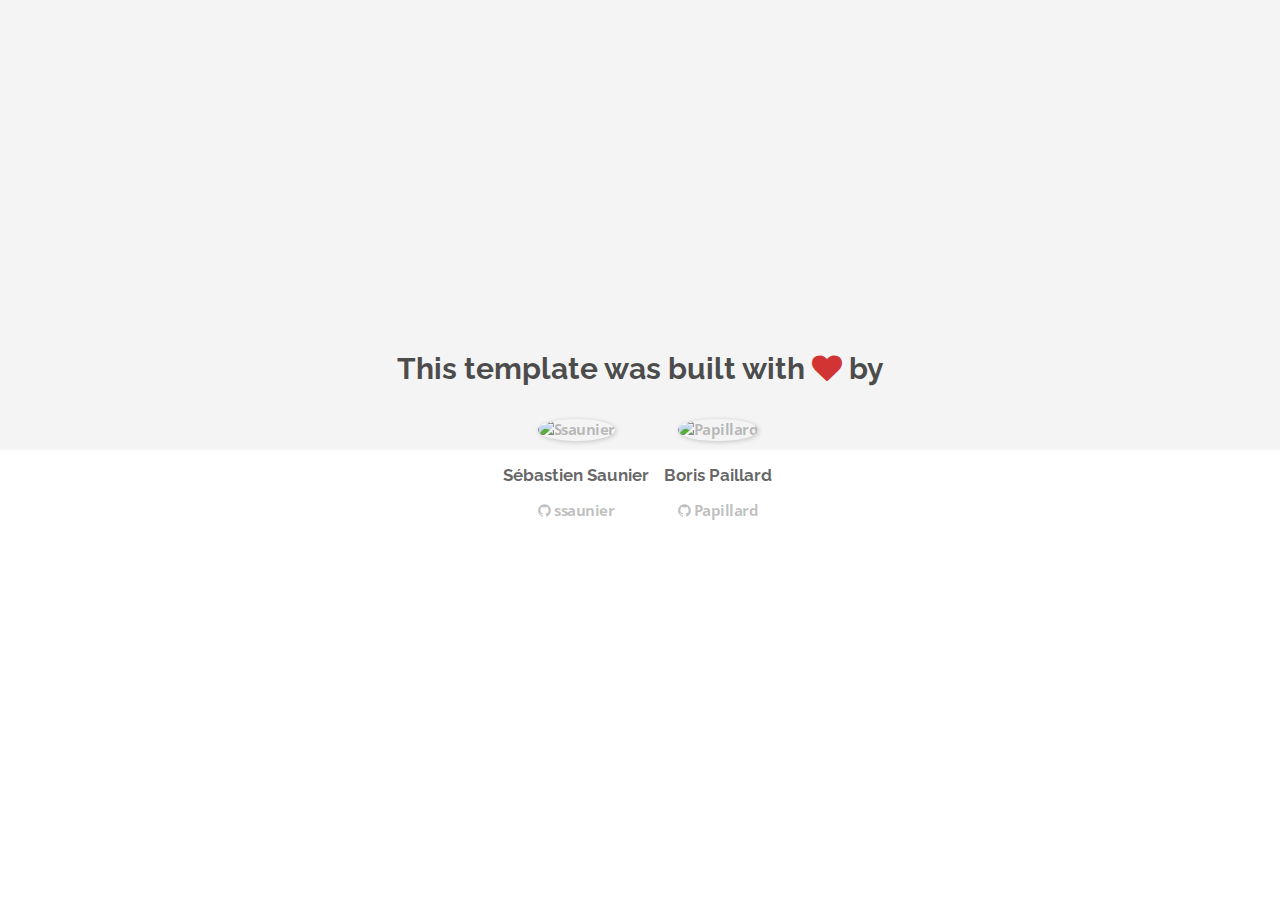
==== about.html @ ed35f23a "Automated commit at 2018-07-30 14:19:22 UTC by middleman-deploy 2.0.0-alpha" ====
<!doctype html>
<html>
  <head>
    <meta charset="utf-8">
    <meta http-equiv="x-ua-compatible" content="ie=edge">
    <meta name="viewport"
          content="width=device-width, initial-scale=1, shrink-to-fit=no">
    <!-- Use the title from a page's frontmatter if it has one -->
    <title>Le Wagon - Middleman - About</title>
    <link href="stylesheets/application-3c48b980.css" rel="stylesheet" />
    <script src="javascripts/application-93de88c9.js"></script>
    <link href="images/favicon-f15af148.png" rel="icon" type="image/png" />
  </head>
  <body>
    <div id="about">
  <div class="about-content">
    <h1>This template was built with <i class="fa fa-heart"></i> by</h1>
    <ul class="list-inline">
        <li>
<a href="https://kitt.lewagon.com/alumni/ssaunier" target="_blank">            <img src="https://kitt.lewagon.com/placeholder/users/ssaunier" class="img-circle" alt="Ssaunier" />
</a>          <h2>Sébastien Saunier</h2>
          <p>
<a href="https://github.com/ssaunier" target="_blank">              <i class="fa fa-github"></i> ssaunier
</a>          </p>
        </li>
        <li>
<a href="https://kitt.lewagon.com/alumni/Papillard" target="_blank">            <img src="https://kitt.lewagon.com/placeholder/users/Papillard" class="img-circle" alt="Papillard" />
</a>          <h2>Boris Paillard</h2>
          <p>
<a href="https://github.com/Papillard" target="_blank">              <i class="fa fa-github"></i> Papillard
</a>          </p>
        </li>
    </ul>
  </div>
</div>

  </body>
</html>
---- stylesheets/application-3c48b980.css ----
@import url("https://fonts.googleapis.com/css?family=Open+Sans:400,300,700|Raleway:400,100,300,700,500");/*!
 * Bootstrap v3.3.7 (http://getbootstrap.com)
 * Copyright 2011-2016 Twitter, Inc.
 * Licensed under MIT (https://github.com/twbs/bootstrap/blob/master/LICENSE)
 *//*! normalize.css v3.0.3 | MIT License | github.com/necolas/normalize.css */html{font-family:sans-serif;-ms-text-size-adjust:100%;-webkit-text-size-adjust:100%}body{margin:0}article,aside,details,figcaption,figure,footer,header,hgroup,main,menu,nav,section,summary{display:block}audio,canvas,progress,video{display:inline-block;vertical-align:baseline}audio:not([controls]){display:none;height:0}[hidden],template{display:none}a{background-color:transparent}a:active,a:hover{outline:0}abbr[title]{border-bottom:1px dotted}b,strong{font-weight:bold}dfn{font-style:italic}h1{font-size:2em;margin:0.67em 0}mark{background:#ff0;color:#000}small{font-size:80%}sub,sup{font-size:75%;line-height:0;position:relative;vertical-align:baseline}sup{top:-0.5em}sub{bottom:-0.25em}img{border:0}svg:not(:root){overflow:hidden}figure{margin:1em 40px}hr{-webkit-box-sizing:content-box;box-sizing:content-box;height:0}pre{overflow:auto}code,kbd,pre,samp{font-family:monospace, monospace;font-size:1em}button,input,optgroup,select,textarea{color:inherit;font:inherit;margin:0}button{overflow:visible}button,select{text-transform:none}button,html input[type="button"],input[type="reset"],input[type="submit"]{-webkit-appearance:button;cursor:pointer}button[disabled],html input[disabled]{cursor:default}button::-moz-focus-inner,input::-moz-focus-inner{border:0;padding:0}input{line-height:normal}input[type="checkbox"],input[type="radio"]{-webkit-box-sizing:border-box;box-sizing:border-box;padding:0}input[type="number"]::-webkit-inner-spin-button,input[type="number"]::-webkit-outer-spin-button{height:auto}input[type="search"]{-webkit-appearance:textfield;-webkit-box-sizing:content-box;box-sizing:content-box}input[type="search"]::-webkit-search-cancel-button,input[type="search"]::-webkit-search-decoration{-webkit-appearance:none}fieldset{border:1px solid #c0c0c0;margin:0 2px;padding:0.35em 0.625em 0.75em}legend{border:0;padding:0}textarea{overflow:auto}optgroup{font-weight:bold}table{border-collapse:collapse;border-spacing:0}td,th{padding:0}/*! Source: https://github.com/h5bp/html5-boilerplate/blob/master/src/css/main.css */@media print{*,*:before,*:after{background:transparent !important;color:#000 !important;-webkit-box-shadow:none !important;box-shadow:none !important;text-shadow:none !important}a,a:visited{text-decoration:underline}a[href]:after{content:" (" attr(href) ")"}abbr[title]:after{content:" (" attr(title) ")"}a[href^="#"]:after,a[href^="javascript:"]:after{content:""}pre,blockquote{border:1px solid #999;page-break-inside:avoid}thead{display:table-header-group}tr,img{page-break-inside:avoid}img{max-width:100% !important}p,h2,h3{orphans:3;widows:3}h2,h3{page-break-after:avoid}.navbar{display:none}.btn>.caret,.dropup>.btn>.caret{border-top-color:#000 !important}.label{border:1px solid #000}.table{border-collapse:collapse !important}.table td,.table th{background-color:#fff !important}.table-bordered th,.table-bordered td{border:1px solid #ddd !important}}@font-face{font-family:'Glyphicons Halflings';src:url("../assets/bootstrap/glyphicons-halflings-regular-86b6f62b.eot");src:url("../assets/bootstrap/glyphicons-halflings-regular-86b6f62b.eot?#iefix") format("embedded-opentype"),url("../assets/bootstrap/glyphicons-halflings-regular-ca35b697.woff2") format("woff2"),url("../assets/bootstrap/glyphicons-halflings-regular-278e49a8.woff") format("woff"),url("../assets/bootstrap/glyphicons-halflings-regular-44bc1850.ttf") format("truetype"),url("../assets/bootstrap/glyphicons-halflings-regular-de51a849.svg#glyphicons_halflingsregular") format("svg")}.glyphicon{position:relative;top:1px;display:inline-block;font-family:'Glyphicons Halflings';font-style:normal;font-weight:normal;line-height:1;-webkit-font-smoothing:antialiased;-moz-osx-font-smoothing:grayscale}.glyphicon-asterisk:before{content:"\002a"}.glyphicon-plus:before{content:"\002b"}.glyphicon-euro:before,.glyphicon-eur:before{content:"\20ac"}.glyphicon-minus:before{content:"\2212"}.glyphicon-cloud:before{content:"\2601"}.glyphicon-envelope:before{content:"\2709"}.glyphicon-pencil:before{content:"\270f"}.glyphicon-glass:before{content:"\e001"}.glyphicon-music:before{content:"\e002"}.glyphicon-search:before{content:"\e003"}.glyphicon-heart:before{content:"\e005"}.glyphicon-star:before{content:"\e006"}.glyphicon-star-empty:before{content:"\e007"}.glyphicon-user:before{content:"\e008"}.glyphicon-film:before{content:"\e009"}.glyphicon-th-large:before{content:"\e010"}.glyphicon-th:before{content:"\e011"}.glyphicon-th-list:before{content:"\e012"}.glyphicon-ok:before{content:"\e013"}.glyphicon-remove:before{content:"\e014"}.glyphicon-zoom-in:before{content:"\e015"}.glyphicon-zoom-out:before{content:"\e016"}.glyphicon-off:before{content:"\e017"}.glyphicon-signal:before{content:"\e018"}.glyphicon-cog:before{content:"\e019"}.glyphicon-trash:before{content:"\e020"}.glyphicon-home:before{content:"\e021"}.glyphicon-file:before{content:"\e022"}.glyphicon-time:before{content:"\e023"}.glyphicon-road:before{content:"\e024"}.glyphicon-download-alt:before{content:"\e025"}.glyphicon-download:before{content:"\e026"}.glyphicon-upload:before{content:"\e027"}.glyphicon-inbox:before{content:"\e028"}.glyphicon-play-circle:before{content:"\e029"}.glyphicon-repeat:before{content:"\e030"}.glyphicon-refresh:before{content:"\e031"}.glyphicon-list-alt:before{content:"\e032"}.glyphicon-lock:before{content:"\e033"}.glyphicon-flag:before{content:"\e034"}.glyphicon-headphones:before{content:"\e035"}.glyphicon-volume-off:before{content:"\e036"}.glyphicon-volume-down:before{content:"\e037"}.glyphicon-volume-up:before{content:"\e038"}.glyphicon-qrcode:before{content:"\e039"}.glyphicon-barcode:before{content:"\e040"}.glyphicon-tag:before{content:"\e041"}.glyphicon-tags:before{content:"\e042"}.glyphicon-book:before{content:"\e043"}.glyphicon-bookmark:before{content:"\e044"}.glyphicon-print:before{content:"\e045"}.glyphicon-camera:before{content:"\e046"}.glyphicon-font:before{content:"\e047"}.glyphicon-bold:before{content:"\e048"}.glyphicon-italic:before{content:"\e049"}.glyphicon-text-height:before{content:"\e050"}.glyphicon-text-width:before{content:"\e051"}.glyphicon-align-left:before{content:"\e052"}.glyphicon-align-center:before{content:"\e053"}.glyphicon-align-right:before{content:"\e054"}.glyphicon-align-justify:before{content:"\e055"}.glyphicon-list:before{content:"\e056"}.glyphicon-indent-left:before{content:"\e057"}.glyphicon-indent-right:before{content:"\e058"}.glyphicon-facetime-video:before{content:"\e059"}.glyphicon-picture:before{content:"\e060"}.glyphicon-map-marker:before{content:"\e062"}.glyphicon-adjust:before{content:"\e063"}.glyphicon-tint:before{content:"\e064"}.glyphicon-edit:before{content:"\e065"}.glyphicon-share:before{content:"\e066"}.glyphicon-check:before{content:"\e067"}.glyphicon-move:before{content:"\e068"}.glyphicon-step-backward:before{content:"\e069"}.glyphicon-fast-backward:before{content:"\e070"}.glyphicon-backward:before{content:"\e071"}.glyphicon-play:before{content:"\e072"}.glyphicon-pause:before{content:"\e073"}.glyphicon-stop:before{content:"\e074"}.glyphicon-forward:before{content:"\e075"}.glyphicon-fast-forward:before{content:"\e076"}.glyphicon-step-forward:before{content:"\e077"}.glyphicon-eject:before{content:"\e078"}.glyphicon-chevron-left:before{content:"\e079"}.glyphicon-chevron-right:before{content:"\e080"}.glyphicon-plus-sign:before{content:"\e081"}.glyphicon-minus-sign:before{content:"\e082"}.glyphicon-remove-sign:before{content:"\e083"}.glyphicon-ok-sign:before{content:"\e084"}.glyphicon-question-sign:before{content:"\e085"}.glyphicon-info-sign:before{content:"\e086"}.glyphicon-screenshot:before{content:"\e087"}.glyphicon-remove-circle:before{content:"\e088"}.glyphicon-ok-circle:before{content:"\e089"}.glyphicon-ban-circle:before{content:"\e090"}.glyphicon-arrow-left:before{content:"\e091"}.glyphicon-arrow-right:before{content:"\e092"}.glyphicon-arrow-up:before{content:"\e093"}.glyphicon-arrow-down:before{content:"\e094"}.glyphicon-share-alt:before{content:"\e095"}.glyphicon-resize-full:before{content:"\e096"}.glyphicon-resize-small:before{content:"\e097"}.glyphicon-exclamation-sign:before{content:"\e101"}.glyphicon-gift:before{content:"\e102"}.glyphicon-leaf:before{content:"\e103"}.glyphicon-fire:before{content:"\e104"}.glyphicon-eye-open:before{content:"\e105"}.glyphicon-eye-close:before{content:"\e106"}.glyphicon-warning-sign:before{content:"\e107"}.glyphicon-plane:before{content:"\e108"}.glyphicon-calendar:before{content:"\e109"}.glyphicon-random:before{content:"\e110"}.glyphicon-comment:before{content:"\e111"}.glyphicon-magnet:before{content:"\e112"}.glyphicon-chevron-up:before{content:"\e113"}.glyphicon-chevron-down:before{content:"\e114"}.glyphicon-retweet:before{content:"\e115"}.glyphicon-shopping-cart:before{content:"\e116"}.glyphicon-folder-close:before{content:"\e117"}.glyphicon-folder-open:before{content:"\e118"}.glyphicon-resize-vertical:before{content:"\e119"}.glyphicon-resize-horizontal:before{content:"\e120"}.glyphicon-hdd:before{content:"\e121"}.glyphicon-bullhorn:before{content:"\e122"}.glyphicon-bell:before{content:"\e123"}.glyphicon-certificate:before{content:"\e124"}.glyphicon-thumbs-up:before{content:"\e125"}.glyphicon-thumbs-down:before{content:"\e126"}.glyphicon-hand-right:before{content:"\e127"}.glyphicon-hand-left:before{content:"\e128"}.glyphicon-hand-up:before{content:"\e129"}.glyphicon-hand-down:before{content:"\e130"}.glyphicon-circle-arrow-right:before{content:"\e131"}.glyphicon-circle-arrow-left:before{content:"\e132"}.glyphicon-circle-arrow-up:before{content:"\e133"}.glyphicon-circle-arrow-down:before{content:"\e134"}.glyphicon-globe:before{content:"\e135"}.glyphicon-wrench:before{content:"\e136"}.glyphicon-tasks:before{content:"\e137"}.glyphicon-filter:before{content:"\e138"}.glyphicon-briefcase:before{content:"\e139"}.glyphicon-fullscreen:before{content:"\e140"}.glyphicon-dashboard:before{content:"\e141"}.glyphicon-paperclip:before{content:"\e142"}.glyphicon-heart-empty:before{content:"\e143"}.glyphicon-link:before{content:"\e144"}.glyphicon-phone:before{content:"\e145"}.glyphicon-pushpin:before{content:"\e146"}.glyphicon-usd:before{content:"\e148"}.glyphicon-gbp:before{content:"\e149"}.glyphicon-sort:before{content:"\e150"}.glyphicon-sort-by-alphabet:before{content:"\e151"}.glyphicon-sort-by-alphabet-alt:before{content:"\e152"}.glyphicon-sort-by-order:before{content:"\e153"}.glyphicon-sort-by-order-alt:before{content:"\e154"}.glyphicon-sort-by-attributes:before{content:"\e155"}.glyphicon-sort-by-attributes-alt:before{content:"\e156"}.glyphicon-unchecked:before{content:"\e157"}.glyphicon-expand:before{content:"\e158"}.glyphicon-collapse-down:before{content:"\e159"}.glyphicon-collapse-up:before{content:"\e160"}.glyphicon-log-in:before{content:"\e161"}.glyphicon-flash:before{content:"\e162"}.glyphicon-log-out:before{content:"\e163"}.glyphicon-new-window:before{content:"\e164"}.glyphicon-record:before{content:"\e165"}.glyphicon-save:before{content:"\e166"}.glyphicon-open:before{content:"\e167"}.glyphicon-saved:before{content:"\e168"}.glyphicon-import:before{content:"\e169"}.glyphicon-export:before{content:"\e170"}.glyphicon-send:before{content:"\e171"}.glyphicon-floppy-disk:before{content:"\e172"}.glyphicon-floppy-saved:before{content:"\e173"}.glyphicon-floppy-remove:before{content:"\e174"}.glyphicon-floppy-save:before{content:"\e175"}.glyphicon-floppy-open:before{content:"\e176"}.glyphicon-credit-card:before{content:"\e177"}.glyphicon-transfer:before{content:"\e178"}.glyphicon-cutlery:before{content:"\e179"}.glyphicon-header:before{content:"\e180"}.glyphicon-compressed:before{content:"\e181"}.glyphicon-earphone:before{content:"\e182"}.glyphicon-phone-alt:before{content:"\e183"}.glyphicon-tower:before{content:"\e184"}.glyphicon-stats:before{content:"\e185"}.glyphicon-sd-video:before{content:"\e186"}.glyphicon-hd-video:before{content:"\e187"}.glyphicon-subtitles:before{content:"\e188"}.glyphicon-sound-stereo:before{content:"\e189"}.glyphicon-sound-dolby:before{content:"\e190"}.glyphicon-sound-5-1:before{content:"\e191"}.glyphicon-sound-6-1:before{content:"\e192"}.glyphicon-sound-7-1:before{content:"\e193"}.glyphicon-copyright-mark:before{content:"\e194"}.glyphicon-registration-mark:before{content:"\e195"}.glyphicon-cloud-download:before{content:"\e197"}.glyphicon-cloud-upload:before{content:"\e198"}.glyphicon-tree-conifer:before{content:"\e199"}.glyphicon-tree-deciduous:before{content:"\e200"}.glyphicon-cd:before{content:"\e201"}.glyphicon-save-file:before{content:"\e202"}.glyphicon-open-file:before{content:"\e203"}.glyphicon-level-up:before{content:"\e204"}.glyphicon-copy:before{content:"\e205"}.glyphicon-paste:before{content:"\e206"}.glyphicon-alert:before{content:"\e209"}.glyphicon-equalizer:before{content:"\e210"}.glyphicon-king:before{content:"\e211"}.glyphicon-queen:before{content:"\e212"}.glyphicon-pawn:before{content:"\e213"}.glyphicon-bishop:before{content:"\e214"}.glyphicon-knight:before{content:"\e215"}.glyphicon-baby-formula:before{content:"\e216"}.glyphicon-tent:before{content:"\26fa"}.glyphicon-blackboard:before{content:"\e218"}.glyphicon-bed:before{content:"\e219"}.glyphicon-apple:before{content:"\f8ff"}.glyphicon-erase:before{content:"\e221"}.glyphicon-hourglass:before{content:"\231b"}.glyphicon-lamp:before{content:"\e223"}.glyphicon-duplicate:before{content:"\e224"}.glyphicon-piggy-bank:before{content:"\e225"}.glyphicon-scissors:before{content:"\e226"}.glyphicon-bitcoin:before{content:"\e227"}.glyphicon-btc:before{content:"\e227"}.glyphicon-xbt:before{content:"\e227"}.glyphicon-yen:before{content:"\00a5"}.glyphicon-jpy:before{content:"\00a5"}.glyphicon-ruble:before{content:"\20bd"}.glyphicon-rub:before{content:"\20bd"}.glyphicon-scale:before{content:"\e230"}.glyphicon-ice-lolly:before{content:"\e231"}.glyphicon-ice-lolly-tasted:before{content:"\e232"}.glyphicon-education:before{content:"\e233"}.glyphicon-option-horizontal:before{content:"\e234"}.glyphicon-option-vertical:before{content:"\e235"}.glyphicon-menu-hamburger:before{content:"\e236"}.glyphicon-modal-window:before{content:"\e237"}.glyphicon-oil:before{content:"\e238"}.glyphicon-grain:before{content:"\e239"}.glyphicon-sunglasses:before{content:"\e240"}.glyphicon-text-size:before{content:"\e241"}.glyphicon-text-color:before{content:"\e242"}.glyphicon-text-background:before{content:"\e243"}.glyphicon-object-align-top:before{content:"\e244"}.glyphicon-object-align-bottom:before{content:"\e245"}.glyphicon-object-align-horizontal:before{content:"\e246"}.glyphicon-object-align-left:before{content:"\e247"}.glyphicon-object-align-vertical:before{content:"\e248"}.glyphicon-object-align-right:before{content:"\e249"}.glyphicon-triangle-right:before{content:"\e250"}.glyphicon-triangle-left:before{content:"\e251"}.glyphicon-triangle-bottom:before{content:"\e252"}.glyphicon-triangle-top:before{content:"\e253"}.glyphicon-console:before{content:"\e254"}.glyphicon-superscript:before{content:"\e255"}.glyphicon-subscript:before{content:"\e256"}.glyphicon-menu-left:before{content:"\e257"}.glyphicon-menu-right:before{content:"\e258"}.glyphicon-menu-down:before{content:"\e259"}.glyphicon-menu-up:before{content:"\e260"}*{-webkit-box-sizing:border-box;box-sizing:border-box}*:before,*:after{-webkit-box-sizing:border-box;box-sizing:border-box}html{font-size:10px;-webkit-tap-highlight-color:transparent}body{font-family:"Open Sans", "Helvetica", "sans-serif";font-size:18px;line-height:1.42857143;color:#333333;background-color:#F4F4F4}input,button,select,textarea{font-family:inherit;font-size:inherit;line-height:inherit}a{color:#469AE0;text-decoration:none}a:hover,a:focus{color:#1f74ba;text-decoration:underline}a:focus{outline:5px auto -webkit-focus-ring-color;outline-offset:-2px}figure{margin:0}img{vertical-align:middle}.img-responsive{display:block;max-width:100%;height:auto}.img-rounded{border-radius:2px}.img-thumbnail{padding:4px;line-height:1.42857143;background-color:#F4F4F4;border:1px solid #ddd;border-radius:2px;-webkit-transition:all 0.2s ease-in-out;transition:all 0.2s ease-in-out;display:inline-block;max-width:100%;height:auto}.img-circle{border-radius:50%}hr{margin-top:25px;margin-bottom:25px;border:0;border-top:1px solid #eeeeee}.sr-only{position:absolute;width:1px;height:1px;margin:-1px;padding:0;overflow:hidden;clip:rect(0, 0, 0, 0);border:0}.sr-only-focusable:active,.sr-only-focusable:focus{position:static;width:auto;height:auto;margin:0;overflow:visible;clip:auto}[role="button"]{cursor:pointer}h1,h2,h3,h4,h5,h6,.h1,.h2,.h3,.h4,.h5,.h6{font-family:"Raleway", "Helvetica", "sans-serif";font-weight:500;line-height:1.1;color:inherit}h1 small,h1 .small,h2 small,h2 .small,h3 small,h3 .small,h4 small,h4 .small,h5 small,h5 .small,h6 small,h6 .small,.h1 small,.h1 .small,.h2 small,.h2 .small,.h3 small,.h3 .small,.h4 small,.h4 .small,.h5 small,.h5 .small,.h6 small,.h6 .small{font-weight:normal;line-height:1;color:#777777}h1,.h1,h2,.h2,h3,.h3{margin-top:25px;margin-bottom:12.5px}h1 small,h1 .small,.h1 small,.h1 .small,h2 small,h2 .small,.h2 small,.h2 .small,h3 small,h3 .small,.h3 small,.h3 .small{font-size:65%}h4,.h4,h5,.h5,h6,.h6{margin-top:12.5px;margin-bottom:12.5px}h4 small,h4 .small,.h4 small,.h4 .small,h5 small,h5 .small,.h5 small,.h5 .small,h6 small,h6 .small,.h6 small,.h6 .small{font-size:75%}h1,.h1{font-size:46px}h2,.h2{font-size:38px}h3,.h3{font-size:31px}h4,.h4{font-size:23px}h5,.h5{font-size:18px}h6,.h6{font-size:16px}p{margin:0 0 12.5px}.lead{margin-bottom:25px;font-size:20px;font-weight:300;line-height:1.4}@media (min-width: 768px){.lead{font-size:27px}}small,.small{font-size:88%}mark,.mark{background-color:#fcf8e3;padding:.2em}.text-left{text-align:left}.text-right{text-align:right}.text-center{text-align:center}.text-justify{text-align:justify}.text-nowrap{white-space:nowrap}.text-lowercase{text-transform:lowercase}.text-uppercase,.initialism{text-transform:uppercase}.text-capitalize{text-transform:capitalize}.text-muted{color:#777777}.text-primary{color:#469AE0}a.text-primary:hover,a.text-primary:focus{color:#2381d0}.text-success{color:#3c763d}a.text-success:hover,a.text-success:focus{color:#2b542c}.text-info{color:#31708f}a.text-info:hover,a.text-info:focus{color:#245269}.text-warning{color:#8a6d3b}a.text-warning:hover,a.text-warning:focus{color:#66512c}.text-danger{color:#a94442}a.text-danger:hover,a.text-danger:focus{color:#843534}.bg-primary{color:#fff}.bg-primary{background-color:#469AE0}a.bg-primary:hover,a.bg-primary:focus{background-color:#2381d0}.bg-success{background-color:#dff0d8}a.bg-success:hover,a.bg-success:focus{background-color:#c1e2b3}.bg-info{background-color:#d9edf7}a.bg-info:hover,a.bg-info:focus{background-color:#afd9ee}.bg-warning{background-color:#fcf8e3}a.bg-warning:hover,a.bg-warning:focus{background-color:#f7ecb5}.bg-danger{background-color:#f2dede}a.bg-danger:hover,a.bg-danger:focus{background-color:#e4b9b9}.page-header{padding-bottom:11.5px;margin:50px 0 25px;border-bottom:1px solid #eeeeee}ul,ol{margin-top:0;margin-bottom:12.5px}ul ul,ul ol,ol ul,ol ol{margin-bottom:0}.list-unstyled{padding-left:0;list-style:none}.list-inline{padding-left:0;list-style:none;margin-left:-5px}.list-inline>li{display:inline-block;padding-left:5px;padding-right:5px}dl{margin-top:0;margin-bottom:25px}dt,dd{line-height:1.42857143}dt{font-weight:bold}dd{margin-left:0}.dl-horizontal dd:before,.dl-horizontal dd:after{content:" ";display:table}.dl-horizontal dd:after{clear:both}@media (min-width: 768px){.dl-horizontal dt{float:left;width:160px;clear:left;text-align:right;overflow:hidden;text-overflow:ellipsis;white-space:nowrap}.dl-horizontal dd{margin-left:180px}}abbr[title],abbr[data-original-title]{cursor:help;border-bottom:1px dotted #777777}.initialism{font-size:90%}blockquote{padding:12.5px 25px;margin:0 0 25px;font-size:22.5px;border-left:5px solid #eeeeee}blockquote p:last-child,blockquote ul:last-child,blockquote ol:last-child{margin-bottom:0}blockquote footer,blockquote small,blockquote .small{display:block;font-size:80%;line-height:1.42857143;color:#777777}blockquote footer:before,blockquote small:before,blockquote .small:before{content:'\2014 \00A0'}.blockquote-reverse,blockquote.pull-right{padding-right:15px;padding-left:0;border-right:5px solid #eeeeee;border-left:0;text-align:right}.blockquote-reverse footer:before,.blockquote-reverse small:before,.blockquote-reverse .small:before,blockquote.pull-right footer:before,blockquote.pull-right small:before,blockquote.pull-right .small:before{content:''}.blockquote-reverse footer:after,.blockquote-reverse small:after,.blockquote-reverse .small:after,blockquote.pull-right footer:after,blockquote.pull-right small:after,blockquote.pull-right .small:after{content:'\00A0 \2014'}address{margin-bottom:25px;font-style:normal;line-height:1.42857143}code,kbd,pre,samp{font-family:Menlo, Monaco, Consolas, "Courier New", monospace}code{padding:2px 4px;font-size:90%;color:#c7254e;background-color:#f9f2f4;border-radius:2px}kbd{padding:2px 4px;font-size:90%;color:#fff;background-color:#333;border-radius:2px;-webkit-box-shadow:inset 0 -1px 0 rgba(0,0,0,0.25);box-shadow:inset 0 -1px 0 rgba(0,0,0,0.25)}kbd kbd{padding:0;font-size:100%;font-weight:bold;-webkit-box-shadow:none;box-shadow:none}pre{display:block;padding:12px;margin:0 0 12.5px;font-size:17px;line-height:1.42857143;word-break:break-all;word-wrap:break-word;color:#333333;background-color:#f5f5f5;border:1px solid #ccc;border-radius:2px}pre code{padding:0;font-size:inherit;color:inherit;white-space:pre-wrap;background-color:transparent;border-radius:0}.pre-scrollable{max-height:340px;overflow-y:scroll}.container{margin-right:auto;margin-left:auto;padding-left:15px;padding-right:15px}.container:before,.container:after{content:" ";display:table}.container:after{clear:both}@media (min-width: 768px){.container{width:750px}}@media (min-width: 992px){.container{width:970px}}@media (min-width: 1200px){.container{width:1170px}}.container-fluid{margin-right:auto;margin-left:auto;padding-left:15px;padding-right:15px}.container-fluid:before,.container-fluid:after{content:" ";display:table}.container-fluid:after{clear:both}.row{margin-left:-15px;margin-right:-15px}.row:before,.row:after{content:" ";display:table}.row:after{clear:both}.col-xs-1,.col-sm-1,.col-md-1,.col-lg-1,.col-xs-2,.col-sm-2,.col-md-2,.col-lg-2,.col-xs-3,.col-sm-3,.col-md-3,.col-lg-3,.col-xs-4,.col-sm-4,.col-md-4,.col-lg-4,.col-xs-5,.col-sm-5,.col-md-5,.col-lg-5,.col-xs-6,.col-sm-6,.col-md-6,.col-lg-6,.col-xs-7,.col-sm-7,.col-md-7,.col-lg-7,.col-xs-8,.col-sm-8,.col-md-8,.col-lg-8,.col-xs-9,.col-sm-9,.col-md-9,.col-lg-9,.col-xs-10,.col-sm-10,.col-md-10,.col-lg-10,.col-xs-11,.col-sm-11,.col-md-11,.col-lg-11,.col-xs-12,.col-sm-12,.col-md-12,.col-lg-12{position:relative;min-height:1px;padding-left:15px;padding-right:15px}.col-xs-1,.col-xs-2,.col-xs-3,.col-xs-4,.col-xs-5,.col-xs-6,.col-xs-7,.col-xs-8,.col-xs-9,.col-xs-10,.col-xs-11,.col-xs-12{float:left}.col-xs-1{width:8.33333333%}.col-xs-2{width:16.66666667%}.col-xs-3{width:25%}.col-xs-4{width:33.33333333%}.col-xs-5{width:41.66666667%}.col-xs-6{width:50%}.col-xs-7{width:58.33333333%}.col-xs-8{width:66.66666667%}.col-xs-9{width:75%}.col-xs-10{width:83.33333333%}.col-xs-11{width:91.66666667%}.col-xs-12{width:100%}.col-xs-pull-0{right:auto}.col-xs-pull-1{right:8.33333333%}.col-xs-pull-2{right:16.66666667%}.col-xs-pull-3{right:25%}.col-xs-pull-4{right:33.33333333%}.col-xs-pull-5{right:41.66666667%}.col-xs-pull-6{right:50%}.col-xs-pull-7{right:58.33333333%}.col-xs-pull-8{right:66.66666667%}.col-xs-pull-9{right:75%}.col-xs-pull-10{right:83.33333333%}.col-xs-pull-11{right:91.66666667%}.col-xs-pull-12{right:100%}.col-xs-push-0{left:auto}.col-xs-push-1{left:8.33333333%}.col-xs-push-2{left:16.66666667%}.col-xs-push-3{left:25%}.col-xs-push-4{left:33.33333333%}.col-xs-push-5{left:41.66666667%}.col-xs-push-6{left:50%}.col-xs-push-7{left:58.33333333%}.col-xs-push-8{left:66.66666667%}.col-xs-push-9{left:75%}.col-xs-push-10{left:83.33333333%}.col-xs-push-11{left:91.66666667%}.col-xs-push-12{left:100%}.col-xs-offset-0{margin-left:0%}.col-xs-offset-1{margin-left:8.33333333%}.col-xs-offset-2{margin-left:16.66666667%}.col-xs-offset-3{margin-left:25%}.col-xs-offset-4{margin-left:33.33333333%}.col-xs-offset-5{margin-left:41.66666667%}.col-xs-offset-6{margin-left:50%}.col-xs-offset-7{margin-left:58.33333333%}.col-xs-offset-8{margin-left:66.66666667%}.col-xs-offset-9{margin-left:75%}.col-xs-offset-10{margin-left:83.33333333%}.col-xs-offset-11{margin-left:91.66666667%}.col-xs-offset-12{margin-left:100%}@media (min-width: 768px){.col-sm-1,.col-sm-2,.col-sm-3,.col-sm-4,.col-sm-5,.col-sm-6,.col-sm-7,.col-sm-8,.col-sm-9,.col-sm-10,.col-sm-11,.col-sm-12{float:left}.col-sm-1{width:8.33333333%}.col-sm-2{width:16.66666667%}.col-sm-3{width:25%}.col-sm-4{width:33.33333333%}.col-sm-5{width:41.66666667%}.col-sm-6{width:50%}.col-sm-7{width:58.33333333%}.col-sm-8{width:66.66666667%}.col-sm-9{width:75%}.col-sm-10{width:83.33333333%}.col-sm-11{width:91.66666667%}.col-sm-12{width:100%}.col-sm-pull-0{right:auto}.col-sm-pull-1{right:8.33333333%}.col-sm-pull-2{right:16.66666667%}.col-sm-pull-3{right:25%}.col-sm-pull-4{right:33.33333333%}.col-sm-pull-5{right:41.66666667%}.col-sm-pull-6{right:50%}.col-sm-pull-7{right:58.33333333%}.col-sm-pull-8{right:66.66666667%}.col-sm-pull-9{right:75%}.col-sm-pull-10{right:83.33333333%}.col-sm-pull-11{right:91.66666667%}.col-sm-pull-12{right:100%}.col-sm-push-0{left:auto}.col-sm-push-1{left:8.33333333%}.col-sm-push-2{left:16.66666667%}.col-sm-push-3{left:25%}.col-sm-push-4{left:33.33333333%}.col-sm-push-5{left:41.66666667%}.col-sm-push-6{left:50%}.col-sm-push-7{left:58.33333333%}.col-sm-push-8{left:66.66666667%}.col-sm-push-9{left:75%}.col-sm-push-10{left:83.33333333%}.col-sm-push-11{left:91.66666667%}.col-sm-push-12{left:100%}.col-sm-offset-0{margin-left:0%}.col-sm-offset-1{margin-left:8.33333333%}.col-sm-offset-2{margin-left:16.66666667%}.col-sm-offset-3{margin-left:25%}.col-sm-offset-4{margin-left:33.33333333%}.col-sm-offset-5{margin-left:41.66666667%}.col-sm-offset-6{margin-left:50%}.col-sm-offset-7{margin-left:58.33333333%}.col-sm-offset-8{margin-left:66.66666667%}.col-sm-offset-9{margin-left:75%}.col-sm-offset-10{margin-left:83.33333333%}.col-sm-offset-11{margin-left:91.66666667%}.col-sm-offset-12{margin-left:100%}}@media (min-width: 992px){.col-md-1,.col-md-2,.col-md-3,.col-md-4,.col-md-5,.col-md-6,.col-md-7,.col-md-8,.col-md-9,.col-md-10,.col-md-11,.col-md-12{float:left}.col-md-1{width:8.33333333%}.col-md-2{width:16.66666667%}.col-md-3{width:25%}.col-md-4{width:33.33333333%}.col-md-5{width:41.66666667%}.col-md-6{width:50%}.col-md-7{width:58.33333333%}.col-md-8{width:66.66666667%}.col-md-9{width:75%}.col-md-10{width:83.33333333%}.col-md-11{width:91.66666667%}.col-md-12{width:100%}.col-md-pull-0{right:auto}.col-md-pull-1{right:8.33333333%}.col-md-pull-2{right:16.66666667%}.col-md-pull-3{right:25%}.col-md-pull-4{right:33.33333333%}.col-md-pull-5{right:41.66666667%}.col-md-pull-6{right:50%}.col-md-pull-7{right:58.33333333%}.col-md-pull-8{right:66.66666667%}.col-md-pull-9{right:75%}.col-md-pull-10{right:83.33333333%}.col-md-pull-11{right:91.66666667%}.col-md-pull-12{right:100%}.col-md-push-0{left:auto}.col-md-push-1{left:8.33333333%}.col-md-push-2{left:16.66666667%}.col-md-push-3{left:25%}.col-md-push-4{left:33.33333333%}.col-md-push-5{left:41.66666667%}.col-md-push-6{left:50%}.col-md-push-7{left:58.33333333%}.col-md-push-8{left:66.66666667%}.col-md-push-9{left:75%}.col-md-push-10{left:83.33333333%}.col-md-push-11{left:91.66666667%}.col-md-push-12{left:100%}.col-md-offset-0{margin-left:0%}.col-md-offset-1{margin-left:8.33333333%}.col-md-offset-2{margin-left:16.66666667%}.col-md-offset-3{margin-left:25%}.col-md-offset-4{margin-left:33.33333333%}.col-md-offset-5{margin-left:41.66666667%}.col-md-offset-6{margin-left:50%}.col-md-offset-7{margin-left:58.33333333%}.col-md-offset-8{margin-left:66.66666667%}.col-md-offset-9{margin-left:75%}.col-md-offset-10{margin-left:83.33333333%}.col-md-offset-11{margin-left:91.66666667%}.col-md-offset-12{margin-left:100%}}@media (min-width: 1200px){.col-lg-1,.col-lg-2,.col-lg-3,.col-lg-4,.col-lg-5,.col-lg-6,.col-lg-7,.col-lg-8,.col-lg-9,.col-lg-10,.col-lg-11,.col-lg-12{float:left}.col-lg-1{width:8.33333333%}.col-lg-2{width:16.66666667%}.col-lg-3{width:25%}.col-lg-4{width:33.33333333%}.col-lg-5{width:41.66666667%}.col-lg-6{width:50%}.col-lg-7{width:58.33333333%}.col-lg-8{width:66.66666667%}.col-lg-9{width:75%}.col-lg-10{width:83.33333333%}.col-lg-11{width:91.66666667%}.col-lg-12{width:100%}.col-lg-pull-0{right:auto}.col-lg-pull-1{right:8.33333333%}.col-lg-pull-2{right:16.66666667%}.col-lg-pull-3{right:25%}.col-lg-pull-4{right:33.33333333%}.col-lg-pull-5{right:41.66666667%}.col-lg-pull-6{right:50%}.col-lg-pull-7{right:58.33333333%}.col-lg-pull-8{right:66.66666667%}.col-lg-pull-9{right:75%}.col-lg-pull-10{right:83.33333333%}.col-lg-pull-11{right:91.66666667%}.col-lg-pull-12{right:100%}.col-lg-push-0{left:auto}.col-lg-push-1{left:8.33333333%}.col-lg-push-2{left:16.66666667%}.col-lg-push-3{left:25%}.col-lg-push-4{left:33.33333333%}.col-lg-push-5{left:41.66666667%}.col-lg-push-6{left:50%}.col-lg-push-7{left:58.33333333%}.col-lg-push-8{left:66.66666667%}.col-lg-push-9{left:75%}.col-lg-push-10{left:83.33333333%}.col-lg-push-11{left:91.66666667%}.col-lg-push-12{left:100%}.col-lg-offset-0{margin-left:0%}.col-lg-offset-1{margin-left:8.33333333%}.col-lg-offset-2{margin-left:16.66666667%}.col-lg-offset-3{margin-left:25%}.col-lg-offset-4{margin-left:33.33333333%}.col-lg-offset-5{margin-left:41.66666667%}.col-lg-offset-6{margin-left:50%}.col-lg-offset-7{margin-left:58.33333333%}.col-lg-offset-8{margin-left:66.66666667%}.col-lg-offset-9{margin-left:75%}.col-lg-offset-10{margin-left:83.33333333%}.col-lg-offset-11{margin-left:91.66666667%}.col-lg-offset-12{margin-left:100%}}table{background-color:transparent}caption{padding-top:8px;padding-bottom:8px;color:#777777;text-align:left}th{text-align:left}.table{width:100%;max-width:100%;margin-bottom:25px}.table>thead>tr>th,.table>thead>tr>td,.table>tbody>tr>th,.table>tbody>tr>td,.table>tfoot>tr>th,.table>tfoot>tr>td{padding:8px;line-height:1.42857143;vertical-align:top;border-top:1px solid #ddd}.table>thead>tr>th{vertical-align:bottom;border-bottom:2px solid #ddd}.table>caption+thead>tr:first-child>th,.table>caption+thead>tr:first-child>td,.table>colgroup+thead>tr:first-child>th,.table>colgroup+thead>tr:first-child>td,.table>thead:first-child>tr:first-child>th,.table>thead:first-child>tr:first-child>td{border-top:0}.table>tbody+tbody{border-top:2px solid #ddd}.table .table{background-color:#F4F4F4}.table-condensed>thead>tr>th,.table-condensed>thead>tr>td,.table-condensed>tbody>tr>th,.table-condensed>tbody>tr>td,.table-condensed>tfoot>tr>th,.table-condensed>tfoot>tr>td{padding:5px}.table-bordered{border:1px solid #ddd}.table-bordered>thead>tr>th,.table-bordered>thead>tr>td,.table-bordered>tbody>tr>th,.table-bordered>tbody>tr>td,.table-bordered>tfoot>tr>th,.table-bordered>tfoot>tr>td{border:1px solid #ddd}.table-bordered>thead>tr>th,.table-bordered>thead>tr>td{border-bottom-width:2px}.table-striped>tbody>tr:nth-of-type(odd){background-color:#f9f9f9}.table-hover>tbody>tr:hover{background-color:#f5f5f5}table col[class*="col-"]{position:static;float:none;display:table-column}table td[class*="col-"],table th[class*="col-"]{position:static;float:none;display:table-cell}.table>thead>tr>td.active,.table>thead>tr>th.active,.table>thead>tr.active>td,.table>thead>tr.active>th,.table>tbody>tr>td.active,.table>tbody>tr>th.active,.table>tbody>tr.active>td,.table>tbody>tr.active>th,.table>tfoot>tr>td.active,.table>tfoot>tr>th.active,.table>tfoot>tr.active>td,.table>tfoot>tr.active>th{background-color:#f5f5f5}.table-hover>tbody>tr>td.active:hover,.table-hover>tbody>tr>th.active:hover,.table-hover>tbody>tr.active:hover>td,.table-hover>tbody>tr:hover>.active,.table-hover>tbody>tr.active:hover>th{background-color:#e8e8e8}.table>thead>tr>td.success,.table>thead>tr>th.success,.table>thead>tr.success>td,.table>thead>tr.success>th,.table>tbody>tr>td.success,.table>tbody>tr>th.success,.table>tbody>tr.success>td,.table>tbody>tr.success>th,.table>tfoot>tr>td.success,.table>tfoot>tr>th.success,.table>tfoot>tr.success>td,.table>tfoot>tr.success>th{background-color:#dff0d8}.table-hover>tbody>tr>td.success:hover,.table-hover>tbody>tr>th.success:hover,.table-hover>tbody>tr.success:hover>td,.table-hover>tbody>tr:hover>.success,.table-hover>tbody>tr.success:hover>th{background-color:#d0e9c6}.table>thead>tr>td.info,.table>thead>tr>th.info,.table>thead>tr.info>td,.table>thead>tr.info>th,.table>tbody>tr>td.info,.table>tbody>tr>th.info,.table>tbody>tr.info>td,.table>tbody>tr.info>th,.table>tfoot>tr>td.info,.table>tfoot>tr>th.info,.table>tfoot>tr.info>td,.table>tfoot>tr.info>th{background-color:#d9edf7}.table-hover>tbody>tr>td.info:hover,.table-hover>tbody>tr>th.info:hover,.table-hover>tbody>tr.info:hover>td,.table-hover>tbody>tr:hover>.info,.table-hover>tbody>tr.info:hover>th{background-color:#c4e3f3}.table>thead>tr>td.warning,.table>thead>tr>th.warning,.table>thead>tr.warning>td,.table>thead>tr.warning>th,.table>tbody>tr>td.warning,.table>tbody>tr>th.warning,.table>tbody>tr.warning>td,.table>tbody>tr.warning>th,.table>tfoot>tr>td.warning,.table>tfoot>tr>th.warning,.table>tfoot>tr.warning>td,.table>tfoot>tr.warning>th{background-color:#fcf8e3}.table-hover>tbody>tr>td.warning:hover,.table-hover>tbody>tr>th.warning:hover,.table-hover>tbody>tr.warning:hover>td,.table-hover>tbody>tr:hover>.warning,.table-hover>tbody>tr.warning:hover>th{background-color:#faf2cc}.table>thead>tr>td.danger,.table>thead>tr>th.danger,.table>thead>tr.danger>td,.table>thead>tr.danger>th,.table>tbody>tr>td.danger,.table>tbody>tr>th.danger,.table>tbody>tr.danger>td,.table>tbody>tr.danger>th,.table>tfoot>tr>td.danger,.table>tfoot>tr>th.danger,.table>tfoot>tr.danger>td,.table>tfoot>tr.danger>th{background-color:#f2dede}.table-hover>tbody>tr>td.danger:hover,.table-hover>tbody>tr>th.danger:hover,.table-hover>tbody>tr.danger:hover>td,.table-hover>tbody>tr:hover>.danger,.table-hover>tbody>tr.danger:hover>th{background-color:#ebcccc}.table-responsive{overflow-x:auto;min-height:0.01%}@media screen and (max-width: 767px){.table-responsive{width:100%;margin-bottom:18.75px;overflow-y:hidden;-ms-overflow-style:-ms-autohiding-scrollbar;border:1px solid #ddd}.table-responsive>.table{margin-bottom:0}.table-responsive>.table>thead>tr>th,.table-responsive>.table>thead>tr>td,.table-responsive>.table>tbody>tr>th,.table-responsive>.table>tbody>tr>td,.table-responsive>.table>tfoot>tr>th,.table-responsive>.table>tfoot>tr>td{white-space:nowrap}.table-responsive>.table-bordered{border:0}.table-responsive>.table-bordered>thead>tr>th:first-child,.table-responsive>.table-bordered>thead>tr>td:first-child,.table-responsive>.table-bordered>tbody>tr>th:first-child,.table-responsive>.table-bordered>tbody>tr>td:first-child,.table-responsive>.table-bordered>tfoot>tr>th:first-child,.table-responsive>.table-bordered>tfoot>tr>td:first-child{border-left:0}.table-responsive>.table-bordered>thead>tr>th:last-child,.table-responsive>.table-bordered>thead>tr>td:last-child,.table-responsive>.table-bordered>tbody>tr>th:last-child,.table-responsive>.table-bordered>tbody>tr>td:last-child,.table-responsive>.table-bordered>tfoot>tr>th:last-child,.table-responsive>.table-bordered>tfoot>tr>td:last-child{border-right:0}.table-responsive>.table-bordered>tbody>tr:last-child>th,.table-responsive>.table-bordered>tbody>tr:last-child>td,.table-responsive>.table-bordered>tfoot>tr:last-child>th,.table-responsive>.table-bordered>tfoot>tr:last-child>td{border-bottom:0}}fieldset{padding:0;margin:0;border:0;min-width:0}legend{display:block;width:100%;padding:0;margin-bottom:25px;font-size:27px;line-height:inherit;color:#333333;border:0;border-bottom:1px solid #e5e5e5}label{display:inline-block;max-width:100%;margin-bottom:5px;font-weight:bold}input[type="search"]{-webkit-box-sizing:border-box;box-sizing:border-box}input[type="radio"],input[type="checkbox"]{margin:4px 0 0;margin-top:1px \9;line-height:normal}input[type="file"]{display:block}input[type="range"]{display:block;width:100%}select[multiple],select[size]{height:auto}input[type="file"]:focus,input[type="radio"]:focus,input[type="checkbox"]:focus{outline:5px auto -webkit-focus-ring-color;outline-offset:-2px}output{display:block;padding-top:7px;font-size:18px;line-height:1.42857143;color:#000000}.form-control{display:block;width:100%;height:39px;padding:6px 12px;font-size:18px;line-height:1.42857143;color:#000000;background-color:#fff;background-image:none;border:1px solid #ccc;border-radius:2px;-webkit-box-shadow:inset 0 1px 1px rgba(0,0,0,0.075);box-shadow:inset 0 1px 1px rgba(0,0,0,0.075);-webkit-transition:border-color ease-in-out 0.15s, box-shadow ease-in-out 0.15s;-webkit-transition:border-color ease-in-out 0.15s, -webkit-box-shadow ease-in-out 0.15s;transition:border-color ease-in-out 0.15s, -webkit-box-shadow ease-in-out 0.15s;transition:border-color ease-in-out 0.15s, box-shadow ease-in-out 0.15s;transition:border-color ease-in-out 0.15s, box-shadow ease-in-out 0.15s, -webkit-box-shadow ease-in-out 0.15s}.form-control:focus{border-color:#66afe9;outline:0;-webkit-box-shadow:inset 0 1px 1px rgba(0,0,0,0.075),0 0 8px rgba(102,175,233,0.6);box-shadow:inset 0 1px 1px rgba(0,0,0,0.075),0 0 8px rgba(102,175,233,0.6)}.form-control::-moz-placeholder{color:#999;opacity:1}.form-control:-ms-input-placeholder{color:#999}.form-control::-webkit-input-placeholder{color:#999}.form-control::-ms-expand{border:0;background-color:transparent}.form-control[disabled],.form-control[readonly],fieldset[disabled] .form-control{background-color:#eeeeee;opacity:1}.form-control[disabled],fieldset[disabled] .form-control{cursor:not-allowed}textarea.form-control{height:auto}input[type="search"]{-webkit-appearance:none}@media screen and (-webkit-min-device-pixel-ratio: 0){input[type="date"].form-control,input[type="time"].form-control,input[type="datetime-local"].form-control,input[type="month"].form-control{line-height:39px}input[type="date"].input-sm,.input-group-sm>input[type="date"].form-control,.input-group-sm>input[type="date"].input-group-addon,.input-group-sm>.input-group-btn>input[type="date"].btn,.input-group-sm input[type="date"],input[type="time"].input-sm,.input-group-sm>input[type="time"].form-control,.input-group-sm>input[type="time"].input-group-addon,.input-group-sm>.input-group-btn>input[type="time"].btn,.input-group-sm input[type="time"],input[type="datetime-local"].input-sm,.input-group-sm>input[type="datetime-local"].form-control,.input-group-sm>input[type="datetime-local"].input-group-addon,.input-group-sm>.input-group-btn>input[type="datetime-local"].btn,.input-group-sm input[type="datetime-local"],input[type="month"].input-sm,.input-group-sm>input[type="month"].form-control,.input-group-sm>input[type="month"].input-group-addon,.input-group-sm>.input-group-btn>input[type="month"].btn,.input-group-sm input[type="month"]{line-height:36px}input[type="date"].input-lg,.input-group-lg>input[type="date"].form-control,.input-group-lg>input[type="date"].input-group-addon,.input-group-lg>.input-group-btn>input[type="date"].btn,.input-group-lg input[type="date"],input[type="time"].input-lg,.input-group-lg>input[type="time"].form-control,.input-group-lg>input[type="time"].input-group-addon,.input-group-lg>.input-group-btn>input[type="time"].btn,.input-group-lg input[type="time"],input[type="datetime-local"].input-lg,.input-group-lg>input[type="datetime-local"].form-control,.input-group-lg>input[type="datetime-local"].input-group-addon,.input-group-lg>.input-group-btn>input[type="datetime-local"].btn,.input-group-lg input[type="datetime-local"],input[type="month"].input-lg,.input-group-lg>input[type="month"].form-control,.input-group-lg>input[type="month"].input-group-addon,.input-group-lg>.input-group-btn>input[type="month"].btn,.input-group-lg input[type="month"]{line-height:53px}}.form-group{margin-bottom:15px}.radio,.checkbox{position:relative;display:block;margin-top:10px;margin-bottom:10px}.radio label,.checkbox label{min-height:25px;padding-left:20px;margin-bottom:0;font-weight:normal;cursor:pointer}.radio input[type="radio"],.radio-inline input[type="radio"],.checkbox input[type="checkbox"],.checkbox-inline input[type="checkbox"]{position:absolute;margin-left:-20px;margin-top:4px \9}.radio+.radio,.checkbox+.checkbox{margin-top:-5px}.radio-inline,.checkbox-inline{position:relative;display:inline-block;padding-left:20px;margin-bottom:0;vertical-align:middle;font-weight:normal;cursor:pointer}.radio-inline+.radio-inline,.checkbox-inline+.checkbox-inline{margin-top:0;margin-left:10px}input[type="radio"][disabled],input[type="radio"].disabled,fieldset[disabled] input[type="radio"],input[type="checkbox"][disabled],input[type="checkbox"].disabled,fieldset[disabled] input[type="checkbox"]{cursor:not-allowed}.radio-inline.disabled,fieldset[disabled] .radio-inline,.checkbox-inline.disabled,fieldset[disabled] .checkbox-inline{cursor:not-allowed}.radio.disabled label,fieldset[disabled] .radio label,.checkbox.disabled label,fieldset[disabled] .checkbox label{cursor:not-allowed}.form-control-static{padding-top:7px;padding-bottom:7px;margin-bottom:0;min-height:43px}.form-control-static.input-lg,.input-group-lg>.form-control-static.form-control,.input-group-lg>.form-control-static.input-group-addon,.input-group-lg>.input-group-btn>.form-control-static.btn,.form-control-static.input-sm,.input-group-sm>.form-control-static.form-control,.input-group-sm>.form-control-static.input-group-addon,.input-group-sm>.input-group-btn>.form-control-static.btn{padding-left:0;padding-right:0}.input-sm,.input-group-sm>.form-control,.input-group-sm>.input-group-addon,.input-group-sm>.input-group-btn>.btn{height:36px;padding:5px 10px;font-size:16px;line-height:1.5;border-radius:2px}select.input-sm,.input-group-sm>select.form-control,.input-group-sm>select.input-group-addon,.input-group-sm>.input-group-btn>select.btn{height:36px;line-height:36px}textarea.input-sm,.input-group-sm>textarea.form-control,.input-group-sm>textarea.input-group-addon,.input-group-sm>.input-group-btn>textarea.btn,select[multiple].input-sm,.input-group-sm>select[multiple].form-control,.input-group-sm>select[multiple].input-group-addon,.input-group-sm>.input-group-btn>select[multiple].btn{height:auto}.form-group-sm .form-control{height:36px;padding:5px 10px;font-size:16px;line-height:1.5;border-radius:2px}.form-group-sm select.form-control{height:36px;line-height:36px}.form-group-sm textarea.form-control,.form-group-sm select[multiple].form-control{height:auto}.form-group-sm .form-control-static{height:36px;min-height:41px;padding:6px 10px;font-size:16px;line-height:1.5}.input-lg,.input-group-lg>.form-control,.input-group-lg>.input-group-addon,.input-group-lg>.input-group-btn>.btn{height:53px;padding:10px 16px;font-size:23px;line-height:1.3333333;border-radius:2px}select.input-lg,.input-group-lg>select.form-control,.input-group-lg>select.input-group-addon,.input-group-lg>.input-group-btn>select.btn{height:53px;line-height:53px}textarea.input-lg,.input-group-lg>textarea.form-control,.input-group-lg>textarea.input-group-addon,.input-group-lg>.input-group-btn>textarea.btn,select[multiple].input-lg,.input-group-lg>select[multiple].form-control,.input-group-lg>select[multiple].input-group-addon,.input-group-lg>.input-group-btn>select[multiple].btn{height:auto}.form-group-lg .form-control{height:53px;padding:10px 16px;font-size:23px;line-height:1.3333333;border-radius:2px}.form-group-lg select.form-control{height:53px;line-height:53px}.form-group-lg textarea.form-control,.form-group-lg select[multiple].form-control{height:auto}.form-group-lg .form-control-static{height:53px;min-height:48px;padding:11px 16px;font-size:23px;line-height:1.3333333}.has-feedback{position:relative}.has-feedback .form-control{padding-right:48.75px}.form-control-feedback{position:absolute;top:0;right:0;z-index:2;display:block;width:39px;height:39px;line-height:39px;text-align:center;pointer-events:none}.input-lg+.form-control-feedback,.input-group-lg>.form-control+.form-control-feedback,.input-group-lg>.input-group-addon+.form-control-feedback,.input-group-lg>.input-group-btn>.btn+.form-control-feedback,.input-group-lg+.form-control-feedback,.form-group-lg .form-control+.form-control-feedback{width:53px;height:53px;line-height:53px}.input-sm+.form-control-feedback,.input-group-sm>.form-control+.form-control-feedback,.input-group-sm>.input-group-addon+.form-control-feedback,.input-group-sm>.input-group-btn>.btn+.form-control-feedback,.input-group-sm+.form-control-feedback,.form-group-sm .form-control+.form-control-feedback{width:36px;height:36px;line-height:36px}.has-success .help-block,.has-success .control-label,.has-success .radio,.has-success .checkbox,.has-success .radio-inline,.has-success .checkbox-inline,.has-success.radio label,.has-success.checkbox label,.has-success.radio-inline label,.has-success.checkbox-inline label{color:#3c763d}.has-success .form-control{border-color:#3c763d;-webkit-box-shadow:inset 0 1px 1px rgba(0,0,0,0.075);box-shadow:inset 0 1px 1px rgba(0,0,0,0.075)}.has-success .form-control:focus{border-color:#2b542c;-webkit-box-shadow:inset 0 1px 1px rgba(0,0,0,0.075),0 0 6px #67b168;box-shadow:inset 0 1px 1px rgba(0,0,0,0.075),0 0 6px #67b168}.has-success .input-group-addon{color:#3c763d;border-color:#3c763d;background-color:#dff0d8}.has-success .form-control-feedback{color:#3c763d}.has-warning .help-block,.has-warning .control-label,.has-warning .radio,.has-warning .checkbox,.has-warning .radio-inline,.has-warning .checkbox-inline,.has-warning.radio label,.has-warning.checkbox label,.has-warning.radio-inline label,.has-warning.checkbox-inline label{color:#8a6d3b}.has-warning .form-control{border-color:#8a6d3b;-webkit-box-shadow:inset 0 1px 1px rgba(0,0,0,0.075);box-shadow:inset 0 1px 1px rgba(0,0,0,0.075)}.has-warning .form-control:focus{border-color:#66512c;-webkit-box-shadow:inset 0 1px 1px rgba(0,0,0,0.075),0 0 6px #c0a16b;box-shadow:inset 0 1px 1px rgba(0,0,0,0.075),0 0 6px #c0a16b}.has-warning .input-group-addon{color:#8a6d3b;border-color:#8a6d3b;background-color:#fcf8e3}.has-warning .form-control-feedback{color:#8a6d3b}.has-error .help-block,.has-error .control-label,.has-error .radio,.has-error .checkbox,.has-error .radio-inline,.has-error .checkbox-inline,.has-error.radio label,.has-error.checkbox label,.has-error.radio-inline label,.has-error.checkbox-inline label{color:#a94442}.has-error .form-control{border-color:#a94442;-webkit-box-shadow:inset 0 1px 1px rgba(0,0,0,0.075);box-shadow:inset 0 1px 1px rgba(0,0,0,0.075)}.has-error .form-control:focus{border-color:#843534;-webkit-box-shadow:inset 0 1px 1px rgba(0,0,0,0.075),0 0 6px #ce8483;box-shadow:inset 0 1px 1px rgba(0,0,0,0.075),0 0 6px #ce8483}.has-error .input-group-addon{color:#a94442;border-color:#a94442;background-color:#f2dede}.has-error .form-control-feedback{color:#a94442}.has-feedback label ~ .form-control-feedback{top:30px}.has-feedback label.sr-only ~ .form-control-feedback{top:0}.help-block{display:block;margin-top:5px;margin-bottom:10px;color:#737373}@media (min-width: 768px){.form-inline .form-group{display:inline-block;margin-bottom:0;vertical-align:middle}.form-inline .form-control{display:inline-block;width:auto;vertical-align:middle}.form-inline .form-control-static{display:inline-block}.form-inline .input-group{display:inline-table;vertical-align:middle}.form-inline .input-group .input-group-addon,.form-inline .input-group .input-group-btn,.form-inline .input-group .form-control{width:auto}.form-inline .input-group>.form-control{width:100%}.form-inline .control-label{margin-bottom:0;vertical-align:middle}.form-inline .radio,.form-inline .checkbox{display:inline-block;margin-top:0;margin-bottom:0;vertical-align:middle}.form-inline .radio label,.form-inline .checkbox label{padding-left:0}.form-inline .radio input[type="radio"],.form-inline .checkbox input[type="checkbox"]{position:relative;margin-left:0}.form-inline .has-feedback .form-control-feedback{top:0}}.form-horizontal .radio,.form-horizontal .checkbox,.form-horizontal .radio-inline,.form-horizontal .checkbox-inline{margin-top:0;margin-bottom:0;padding-top:7px}.form-horizontal .radio,.form-horizontal .checkbox{min-height:32px}.form-horizontal .form-group{margin-left:-15px;margin-right:-15px}.form-horizontal .form-group:before,.form-horizontal .form-group:after{content:" ";display:table}.form-horizontal .form-group:after{clear:both}@media (min-width: 768px){.form-horizontal .control-label{text-align:right;margin-bottom:0;padding-top:7px}}.form-horizontal .has-feedback .form-control-feedback{right:15px}@media (min-width: 768px){.form-horizontal .form-group-lg .control-label{padding-top:11px;font-size:23px}}@media (min-width: 768px){.form-horizontal .form-group-sm .control-label{padding-top:6px;font-size:16px}}.btn{display:inline-block;margin-bottom:0;font-weight:normal;text-align:center;vertical-align:middle;-ms-touch-action:manipulation;touch-action:manipulation;cursor:pointer;background-image:none;border:1px solid transparent;white-space:nowrap;padding:6px 12px;font-size:18px;line-height:1.42857143;border-radius:2px;-webkit-user-select:none;-moz-user-select:none;-ms-user-select:none;user-select:none}.btn:focus,.btn.focus,.btn:active:focus,.btn:active.focus,.btn.active:focus,.btn.active.focus{outline:5px auto -webkit-focus-ring-color;outline-offset:-2px}.btn:hover,.btn:focus,.btn.focus{color:#333;text-decoration:none}.btn:active,.btn.active{outline:0;background-image:none;-webkit-box-shadow:inset 0 3px 5px rgba(0,0,0,0.125);box-shadow:inset 0 3px 5px rgba(0,0,0,0.125)}.btn.disabled,.btn[disabled],fieldset[disabled] .btn{cursor:not-allowed;opacity:0.65;filter:alpha(opacity=65);-webkit-box-shadow:none;box-shadow:none}a.btn.disabled,fieldset[disabled] a.btn{pointer-events:none}.btn-default{color:#333;background-color:#fff;border-color:#ccc}.btn-default:focus,.btn-default.focus{color:#333;background-color:#e6e6e6;border-color:#8c8c8c}.btn-default:hover{color:#333;background-color:#e6e6e6;border-color:#adadad}.btn-default:active,.btn-default.active,.open>.btn-default.dropdown-toggle{color:#333;background-color:#e6e6e6;border-color:#adadad}.btn-default:active:hover,.btn-default:active:focus,.btn-default:active.focus,.btn-default.active:hover,.btn-default.active:focus,.btn-default.active.focus,.open>.btn-default.dropdown-toggle:hover,.open>.btn-default.dropdown-toggle:focus,.open>.btn-default.dropdown-toggle.focus{color:#333;background-color:#d4d4d4;border-color:#8c8c8c}.btn-default:active,.btn-default.active,.open>.btn-default.dropdown-toggle{background-image:none}.btn-default.disabled:hover,.btn-default.disabled:focus,.btn-default.disabled.focus,.btn-default[disabled]:hover,.btn-default[disabled]:focus,.btn-default[disabled].focus,fieldset[disabled] .btn-default:hover,fieldset[disabled] .btn-default:focus,fieldset[disabled] .btn-default.focus{background-color:#fff;border-color:#ccc}.btn-default .badge{color:#fff;background-color:#333}.btn-primary{color:#fff;background-color:#469AE0;border-color:#308edc}.btn-primary:focus,.btn-primary.focus{color:#fff;background-color:#2381d0;border-color:#144b79}.btn-primary:hover{color:#fff;background-color:#2381d0;border-color:#1e6eb2}.btn-primary:active,.btn-primary.active,.open>.btn-primary.dropdown-toggle{color:#fff;background-color:#2381d0;border-color:#1e6eb2}.btn-primary:active:hover,.btn-primary:active:focus,.btn-primary:active.focus,.btn-primary.active:hover,.btn-primary.active:focus,.btn-primary.active.focus,.open>.btn-primary.dropdown-toggle:hover,.open>.btn-primary.dropdown-toggle:focus,.open>.btn-primary.dropdown-toggle.focus{color:#fff;background-color:#1e6eb2;border-color:#144b79}.btn-primary:active,.btn-primary.active,.open>.btn-primary.dropdown-toggle{background-image:none}.btn-primary.disabled:hover,.btn-primary.disabled:focus,.btn-primary.disabled.focus,.btn-primary[disabled]:hover,.btn-primary[disabled]:focus,.btn-primary[disabled].focus,fieldset[disabled] .btn-primary:hover,fieldset[disabled] .btn-primary:focus,fieldset[disabled] .btn-primary.focus{background-color:#469AE0;border-color:#308edc}.btn-primary .badge{color:#469AE0;background-color:#fff}.btn-success{color:#fff;background-color:#32B796;border-color:#2da386}.btn-success:focus,.btn-success.focus{color:#fff;background-color:#278f75;border-color:#113f34}.btn-success:hover{color:#fff;background-color:#278f75;border-color:#1f735e}.btn-success:active,.btn-success.active,.open>.btn-success.dropdown-toggle{color:#fff;background-color:#278f75;border-color:#1f735e}.btn-success:active:hover,.btn-success:active:focus,.btn-success:active.focus,.btn-success.active:hover,.btn-success.active:focus,.btn-success.active.focus,.open>.btn-success.dropdown-toggle:hover,.open>.btn-success.dropdown-toggle:focus,.open>.btn-success.dropdown-toggle.focus{color:#fff;background-color:#1f735e;border-color:#113f34}.btn-success:active,.btn-success.active,.open>.btn-success.dropdown-toggle{background-image:none}.btn-success.disabled:hover,.btn-success.disabled:focus,.btn-success.disabled.focus,.btn-success[disabled]:hover,.btn-success[disabled]:focus,.btn-success[disabled].focus,fieldset[disabled] .btn-success:hover,fieldset[disabled] .btn-success:focus,fieldset[disabled] .btn-success.focus{background-color:#32B796;border-color:#2da386}.btn-success .badge{color:#32B796;background-color:#fff}.btn-info{color:#fff;background-color:#FDB631;border-color:#fdad18}.btn-info:focus,.btn-info.focus{color:#fff;background-color:#f9a302;border-color:#946101}.btn-info:hover{color:#fff;background-color:#f9a302;border-color:#d58c02}.btn-info:active,.btn-info.active,.open>.btn-info.dropdown-toggle{color:#fff;background-color:#f9a302;border-color:#d58c02}.btn-info:active:hover,.btn-info:active:focus,.btn-info:active.focus,.btn-info.active:hover,.btn-info.active:focus,.btn-info.active.focus,.open>.btn-info.dropdown-toggle:hover,.open>.btn-info.dropdown-toggle:focus,.open>.btn-info.dropdown-toggle.focus{color:#fff;background-color:#d58c02;border-color:#946101}.btn-info:active,.btn-info.active,.open>.btn-info.dropdown-toggle{background-image:none}.btn-info.disabled:hover,.btn-info.disabled:focus,.btn-info.disabled.focus,.btn-info[disabled]:hover,.btn-info[disabled]:focus,.btn-info[disabled].focus,fieldset[disabled] .btn-info:hover,fieldset[disabled] .btn-info:focus,fieldset[disabled] .btn-info.focus{background-color:#FDB631;border-color:#fdad18}.btn-info .badge{color:#FDB631;background-color:#fff}.btn-warning{color:#fff;background-color:#E67E22;border-color:#d67118}.btn-warning:focus,.btn-warning.focus{color:#fff;background-color:#bf6516;border-color:#64350b}.btn-warning:hover{color:#fff;background-color:#bf6516;border-color:#9f5412}.btn-warning:active,.btn-warning.active,.open>.btn-warning.dropdown-toggle{color:#fff;background-color:#bf6516;border-color:#9f5412}.btn-warning:active:hover,.btn-warning:active:focus,.btn-warning:active.focus,.btn-warning.active:hover,.btn-warning.active:focus,.btn-warning.active.focus,.open>.btn-warning.dropdown-toggle:hover,.open>.btn-warning.dropdown-toggle:focus,.open>.btn-warning.dropdown-toggle.focus{color:#fff;background-color:#9f5412;border-color:#64350b}.btn-warning:active,.btn-warning.active,.open>.btn-warning.dropdown-toggle{background-image:none}.btn-warning.disabled:hover,.btn-warning.disabled:focus,.btn-warning.disabled.focus,.btn-warning[disabled]:hover,.btn-warning[disabled]:focus,.btn-warning[disabled].focus,fieldset[disabled] .btn-warning:hover,fieldset[disabled] .btn-warning:focus,fieldset[disabled] .btn-warning.focus{background-color:#E67E22;border-color:#d67118}.btn-warning .badge{color:#E67E22;background-color:#fff}.btn-danger{color:#fff;background-color:#EE5F5B;border-color:#ec4844}.btn-danger:focus,.btn-danger.focus{color:#fff;background-color:#e9322d;border-color:#9f1411}.btn-danger:hover{color:#fff;background-color:#e9322d;border-color:#dc1c17}.btn-danger:active,.btn-danger.active,.open>.btn-danger.dropdown-toggle{color:#fff;background-color:#e9322d;border-color:#dc1c17}.btn-danger:active:hover,.btn-danger:active:focus,.btn-danger:active.focus,.btn-danger.active:hover,.btn-danger.active:focus,.btn-danger.active.focus,.open>.btn-danger.dropdown-toggle:hover,.open>.btn-danger.dropdown-toggle:focus,.open>.btn-danger.dropdown-toggle.focus{color:#fff;background-color:#dc1c17;border-color:#9f1411}.btn-danger:active,.btn-danger.active,.open>.btn-danger.dropdown-toggle{background-image:none}.btn-danger.disabled:hover,.btn-danger.disabled:focus,.btn-danger.disabled.focus,.btn-danger[disabled]:hover,.btn-danger[disabled]:focus,.btn-danger[disabled].focus,fieldset[disabled] .btn-danger:hover,fieldset[disabled] .btn-danger:focus,fieldset[disabled] .btn-danger.focus{background-color:#EE5F5B;border-color:#ec4844}.btn-danger .badge{color:#EE5F5B;background-color:#fff}.btn-link{color:#469AE0;font-weight:normal;border-radius:0}.btn-link,.btn-link:active,.btn-link.active,.btn-link[disabled],fieldset[disabled] .btn-link{background-color:transparent;-webkit-box-shadow:none;box-shadow:none}.btn-link,.btn-link:hover,.btn-link:focus,.btn-link:active{border-color:transparent}.btn-link:hover,.btn-link:focus{color:#1f74ba;text-decoration:underline;background-color:transparent}.btn-link[disabled]:hover,.btn-link[disabled]:focus,fieldset[disabled] .btn-link:hover,fieldset[disabled] .btn-link:focus{color:#777777;text-decoration:none}.btn-lg,.btn-group-lg>.btn{padding:10px 16px;font-size:23px;line-height:1.3333333;border-radius:2px}.btn-sm,.btn-group-sm>.btn{padding:5px 10px;font-size:16px;line-height:1.5;border-radius:2px}.btn-xs,.btn-group-xs>.btn{padding:1px 5px;font-size:16px;line-height:1.5;border-radius:2px}.btn-block{display:block;width:100%}.btn-block+.btn-block{margin-top:5px}input[type="submit"].btn-block,input[type="reset"].btn-block,input[type="button"].btn-block{width:100%}.fade{opacity:0;-webkit-transition:opacity 0.15s linear;transition:opacity 0.15s linear}.fade.in{opacity:1}.collapse{display:none}.collapse.in{display:block}tr.collapse.in{display:table-row}tbody.collapse.in{display:table-row-group}.collapsing{position:relative;height:0;overflow:hidden;-webkit-transition-property:height, visibility;transition-property:height, visibility;-webkit-transition-duration:0.35s;transition-duration:0.35s;-webkit-transition-timing-function:ease;transition-timing-function:ease}.caret{display:inline-block;width:0;height:0;margin-left:2px;vertical-align:middle;border-top:4px dashed;border-top:4px solid \9;border-right:4px solid transparent;border-left:4px solid transparent}.dropup,.dropdown{position:relative}.dropdown-toggle:focus{outline:0}.dropdown-menu{position:absolute;top:100%;left:0;z-index:1000;display:none;float:left;min-width:160px;padding:5px 0;margin:2px 0 0;list-style:none;font-size:18px;text-align:left;background-color:#fff;border:1px solid #ccc;border:1px solid rgba(0,0,0,0.15);border-radius:2px;-webkit-box-shadow:0 6px 12px rgba(0,0,0,0.175);box-shadow:0 6px 12px rgba(0,0,0,0.175);background-clip:padding-box}.dropdown-menu.pull-right{right:0;left:auto}.dropdown-menu .divider{height:1px;margin:11.5px 0;overflow:hidden;background-color:#e5e5e5}.dropdown-menu>li>a{display:block;padding:3px 20px;clear:both;font-weight:normal;line-height:1.42857143;color:#333333;white-space:nowrap}.dropdown-menu>li>a:hover,.dropdown-menu>li>a:focus{text-decoration:none;color:#262626;background-color:#f5f5f5}.dropdown-menu>.active>a,.dropdown-menu>.active>a:hover,.dropdown-menu>.active>a:focus{color:#fff;text-decoration:none;outline:0;background-color:#469AE0}.dropdown-menu>.disabled>a,.dropdown-menu>.disabled>a:hover,.dropdown-menu>.disabled>a:focus{color:#777777}.dropdown-menu>.disabled>a:hover,.dropdown-menu>.disabled>a:focus{text-decoration:none;background-color:transparent;background-image:none;filter:progid:DXImageTransform.Microsoft.gradient(enabled = false);cursor:not-allowed}.open>.dropdown-menu{display:block}.open>a{outline:0}.dropdown-menu-right{left:auto;right:0}.dropdown-menu-left{left:0;right:auto}.dropdown-header{display:block;padding:3px 20px;font-size:16px;line-height:1.42857143;color:#777777;white-space:nowrap}.dropdown-backdrop{position:fixed;left:0;right:0;bottom:0;top:0;z-index:990}.pull-right>.dropdown-menu{right:0;left:auto}.dropup .caret,.navbar-fixed-bottom .dropdown .caret{border-top:0;border-bottom:4px dashed;border-bottom:4px solid \9;content:""}.dropup .dropdown-menu,.navbar-fixed-bottom .dropdown .dropdown-menu{top:auto;bottom:100%;margin-bottom:2px}@media (min-width: 768px){.navbar-right .dropdown-menu{right:0;left:auto}.navbar-right .dropdown-menu-left{left:0;right:auto}}.btn-group,.btn-group-vertical{position:relative;display:inline-block;vertical-align:middle}.btn-group>.btn,.btn-group-vertical>.btn{position:relative;float:left}.btn-group>.btn:hover,.btn-group>.btn:focus,.btn-group>.btn:active,.btn-group>.btn.active,.btn-group-vertical>.btn:hover,.btn-group-vertical>.btn:focus,.btn-group-vertical>.btn:active,.btn-group-vertical>.btn.active{z-index:2}.btn-group .btn+.btn,.btn-group .btn+.btn-group,.btn-group .btn-group+.btn,.btn-group .btn-group+.btn-group{margin-left:-1px}.btn-toolbar{margin-left:-5px}.btn-toolbar:before,.btn-toolbar:after{content:" ";display:table}.btn-toolbar:after{clear:both}.btn-toolbar .btn,.btn-toolbar .btn-group,.btn-toolbar .input-group{float:left}.btn-toolbar>.btn,.btn-toolbar>.btn-group,.btn-toolbar>.input-group{margin-left:5px}.btn-group>.btn:not(:first-child):not(:last-child):not(.dropdown-toggle){border-radius:0}.btn-group>.btn:first-child{margin-left:0}.btn-group>.btn:first-child:not(:last-child):not(.dropdown-toggle){border-bottom-right-radius:0;border-top-right-radius:0}.btn-group>.btn:last-child:not(:first-child),.btn-group>.dropdown-toggle:not(:first-child){border-bottom-left-radius:0;border-top-left-radius:0}.btn-group>.btn-group{float:left}.btn-group>.btn-group:not(:first-child):not(:last-child)>.btn{border-radius:0}.btn-group>.btn-group:first-child:not(:last-child)>.btn:last-child,.btn-group>.btn-group:first-child:not(:last-child)>.dropdown-toggle{border-bottom-right-radius:0;border-top-right-radius:0}.btn-group>.btn-group:last-child:not(:first-child)>.btn:first-child{border-bottom-left-radius:0;border-top-left-radius:0}.btn-group .dropdown-toggle:active,.btn-group.open .dropdown-toggle{outline:0}.btn-group>.btn+.dropdown-toggle{padding-left:8px;padding-right:8px}.btn-group>.btn-lg+.dropdown-toggle,.btn-group-lg.btn-group>.btn+.dropdown-toggle{padding-left:12px;padding-right:12px}.btn-group.open .dropdown-toggle{-webkit-box-shadow:inset 0 3px 5px rgba(0,0,0,0.125);box-shadow:inset 0 3px 5px rgba(0,0,0,0.125)}.btn-group.open .dropdown-toggle.btn-link{-webkit-box-shadow:none;box-shadow:none}.btn .caret{margin-left:0}.btn-lg .caret,.btn-group-lg>.btn .caret{border-width:5px 5px 0;border-bottom-width:0}.dropup .btn-lg .caret,.dropup .btn-group-lg>.btn .caret{border-width:0 5px 5px}.btn-group-vertical>.btn,.btn-group-vertical>.btn-group,.btn-group-vertical>.btn-group>.btn{display:block;float:none;width:100%;max-width:100%}.btn-group-vertical>.btn-group:before,.btn-group-vertical>.btn-group:after{content:" ";display:table}.btn-group-vertical>.btn-group:after{clear:both}.btn-group-vertical>.btn-group>.btn{float:none}.btn-group-vertical>.btn+.btn,.btn-group-vertical>.btn+.btn-group,.btn-group-vertical>.btn-group+.btn,.btn-group-vertical>.btn-group+.btn-group{margin-top:-1px;margin-left:0}.btn-group-vertical>.btn:not(:first-child):not(:last-child){border-radius:0}.btn-group-vertical>.btn:first-child:not(:last-child){border-top-right-radius:2px;border-top-left-radius:2px;border-bottom-right-radius:0;border-bottom-left-radius:0}.btn-group-vertical>.btn:last-child:not(:first-child){border-top-right-radius:0;border-top-left-radius:0;border-bottom-right-radius:2px;border-bottom-left-radius:2px}.btn-group-vertical>.btn-group:not(:first-child):not(:last-child)>.btn{border-radius:0}.btn-group-vertical>.btn-group:first-child:not(:last-child)>.btn:last-child,.btn-group-vertical>.btn-group:first-child:not(:last-child)>.dropdown-toggle{border-bottom-right-radius:0;border-bottom-left-radius:0}.btn-group-vertical>.btn-group:last-child:not(:first-child)>.btn:first-child{border-top-right-radius:0;border-top-left-radius:0}.btn-group-justified{display:table;width:100%;table-layout:fixed;border-collapse:separate}.btn-group-justified>.btn,.btn-group-justified>.btn-group{float:none;display:table-cell;width:1%}.btn-group-justified>.btn-group .btn{width:100%}.btn-group-justified>.btn-group .dropdown-menu{left:auto}[data-toggle="buttons"]>.btn input[type="radio"],[data-toggle="buttons"]>.btn input[type="checkbox"],[data-toggle="buttons"]>.btn-group>.btn input[type="radio"],[data-toggle="buttons"]>.btn-group>.btn input[type="checkbox"]{position:absolute;clip:rect(0, 0, 0, 0);pointer-events:none}.input-group{position:relative;display:table;border-collapse:separate}.input-group[class*="col-"]{float:none;padding-left:0;padding-right:0}.input-group .form-control{position:relative;z-index:2;float:left;width:100%;margin-bottom:0}.input-group .form-control:focus{z-index:3}.input-group-addon,.input-group-btn,.input-group .form-control{display:table-cell}.input-group-addon:not(:first-child):not(:last-child),.input-group-btn:not(:first-child):not(:last-child),.input-group .form-control:not(:first-child):not(:last-child){border-radius:0}.input-group-addon,.input-group-btn{width:1%;white-space:nowrap;vertical-align:middle}.input-group-addon{padding:6px 12px;font-size:18px;font-weight:normal;line-height:1;color:#000000;text-align:center;background-color:#eeeeee;border:1px solid #ccc;border-radius:2px}.input-group-addon.input-sm,.input-group-sm>.input-group-addon,.input-group-sm>.input-group-btn>.input-group-addon.btn{padding:5px 10px;font-size:16px;border-radius:2px}.input-group-addon.input-lg,.input-group-lg>.input-group-addon,.input-group-lg>.input-group-btn>.input-group-addon.btn{padding:10px 16px;font-size:23px;border-radius:2px}.input-group-addon input[type="radio"],.input-group-addon input[type="checkbox"]{margin-top:0}.input-group .form-control:first-child,.input-group-addon:first-child,.input-group-btn:first-child>.btn,.input-group-btn:first-child>.btn-group>.btn,.input-group-btn:first-child>.dropdown-toggle,.input-group-btn:last-child>.btn:not(:last-child):not(.dropdown-toggle),.input-group-btn:last-child>.btn-group:not(:last-child)>.btn{border-bottom-right-radius:0;border-top-right-radius:0}.input-group-addon:first-child{border-right:0}.input-group .form-control:last-child,.input-group-addon:last-child,.input-group-btn:last-child>.btn,.input-group-btn:last-child>.btn-group>.btn,.input-group-btn:last-child>.dropdown-toggle,.input-group-btn:first-child>.btn:not(:first-child),.input-group-btn:first-child>.btn-group:not(:first-child)>.btn{border-bottom-left-radius:0;border-top-left-radius:0}.input-group-addon:last-child{border-left:0}.input-group-btn{position:relative;font-size:0;white-space:nowrap}.input-group-btn>.btn{position:relative}.input-group-btn>.btn+.btn{margin-left:-1px}.input-group-btn>.btn:hover,.input-group-btn>.btn:focus,.input-group-btn>.btn:active{z-index:2}.input-group-btn:first-child>.btn,.input-group-btn:first-child>.btn-group{margin-right:-1px}.input-group-btn:last-child>.btn,.input-group-btn:last-child>.btn-group{z-index:2;margin-left:-1px}.nav{margin-bottom:0;padding-left:0;list-style:none}.nav:before,.nav:after{content:" ";display:table}.nav:after{clear:both}.nav>li{position:relative;display:block}.nav>li>a{position:relative;display:block;padding:10px 15px}.nav>li>a:hover,.nav>li>a:focus{text-decoration:none;background-color:#eeeeee}.nav>li.disabled>a{color:#777777}.nav>li.disabled>a:hover,.nav>li.disabled>a:focus{color:#777777;text-decoration:none;background-color:transparent;cursor:not-allowed}.nav .open>a,.nav .open>a:hover,.nav .open>a:focus{background-color:#eeeeee;border-color:#469AE0}.nav .nav-divider{height:1px;margin:11.5px 0;overflow:hidden;background-color:#e5e5e5}.nav>li>a>img{max-width:none}.nav-tabs{border-bottom:1px solid #ddd}.nav-tabs>li{float:left;margin-bottom:-1px}.nav-tabs>li>a{margin-right:2px;line-height:1.42857143;border:1px solid transparent;border-radius:2px 2px 0 0}.nav-tabs>li>a:hover{border-color:#eeeeee #eeeeee #ddd}.nav-tabs>li.active>a,.nav-tabs>li.active>a:hover,.nav-tabs>li.active>a:focus{color:#000000;background-color:#F4F4F4;border:1px solid #ddd;border-bottom-color:transparent;cursor:default}.nav-pills>li{float:left}.nav-pills>li>a{border-radius:2px}.nav-pills>li+li{margin-left:2px}.nav-pills>li.active>a,.nav-pills>li.active>a:hover,.nav-pills>li.active>a:focus{color:#fff;background-color:#469AE0}.nav-stacked>li{float:none}.nav-stacked>li+li{margin-top:2px;margin-left:0}.nav-justified,.nav-tabs.nav-justified{width:100%}.nav-justified>li,.nav-tabs.nav-justified>li{float:none}.nav-justified>li>a,.nav-tabs.nav-justified>li>a{text-align:center;margin-bottom:5px}.nav-justified>.dropdown .dropdown-menu{top:auto;left:auto}@media (min-width: 768px){.nav-justified>li,.nav-tabs.nav-justified>li{display:table-cell;width:1%}.nav-justified>li>a,.nav-tabs.nav-justified>li>a{margin-bottom:0}}.nav-tabs-justified,.nav-tabs.nav-justified{border-bottom:0}.nav-tabs-justified>li>a,.nav-tabs.nav-justified>li>a{margin-right:0;border-radius:2px}.nav-tabs-justified>.active>a,.nav-tabs.nav-justified>.active>a,.nav-tabs-justified>.active>a:hover,.nav-tabs.nav-justified>.active>a:hover,.nav-tabs-justified>.active>a:focus,.nav-tabs.nav-justified>.active>a:focus{border:1px solid #ddd}@media (min-width: 768px){.nav-tabs-justified>li>a,.nav-tabs.nav-justified>li>a{border-bottom:1px solid #ddd;border-radius:2px 2px 0 0}.nav-tabs-justified>.active>a,.nav-tabs.nav-justified>.active>a,.nav-tabs-justified>.active>a:hover,.nav-tabs.nav-justified>.active>a:hover,.nav-tabs-justified>.active>a:focus,.nav-tabs.nav-justified>.active>a:focus{border-bottom-color:#F4F4F4}}.tab-content>.tab-pane{display:none}.tab-content>.active{display:block}.nav-tabs .dropdown-menu{margin-top:-1px;border-top-right-radius:0;border-top-left-radius:0}.navbar{position:relative;min-height:50px;margin-bottom:25px;border:1px solid transparent}.navbar:before,.navbar:after{content:" ";display:table}.navbar:after{clear:both}@media (min-width: 768px){.navbar{border-radius:2px}}.navbar-header:before,.navbar-header:after{content:" ";display:table}.navbar-header:after{clear:both}@media (min-width: 768px){.navbar-header{float:left}}.navbar-collapse{overflow-x:visible;padding-right:15px;padding-left:15px;border-top:1px solid transparent;-webkit-box-shadow:inset 0 1px 0 rgba(255,255,255,0.1);box-shadow:inset 0 1px 0 rgba(255,255,255,0.1);-webkit-overflow-scrolling:touch}.navbar-collapse:before,.navbar-collapse:after{content:" ";display:table}.navbar-collapse:after{clear:both}.navbar-collapse.in{overflow-y:auto}@media (min-width: 768px){.navbar-collapse{width:auto;border-top:0;-webkit-box-shadow:none;box-shadow:none}.navbar-collapse.collapse{display:block !important;height:auto !important;padding-bottom:0;overflow:visible !important}.navbar-collapse.in{overflow-y:visible}.navbar-fixed-top .navbar-collapse,.navbar-static-top .navbar-collapse,.navbar-fixed-bottom .navbar-collapse{padding-left:0;padding-right:0}}.navbar-fixed-top .navbar-collapse,.navbar-fixed-bottom .navbar-collapse{max-height:340px}@media (max-device-width: 480px) and (orientation: landscape){.navbar-fixed-top .navbar-collapse,.navbar-fixed-bottom .navbar-collapse{max-height:200px}}.container>.navbar-header,.container>.navbar-collapse,.container-fluid>.navbar-header,.container-fluid>.navbar-collapse{margin-right:-15px;margin-left:-15px}@media (min-width: 768px){.container>.navbar-header,.container>.navbar-collapse,.container-fluid>.navbar-header,.container-fluid>.navbar-collapse{margin-right:0;margin-left:0}}.navbar-static-top{z-index:1000;border-width:0 0 1px}@media (min-width: 768px){.navbar-static-top{border-radius:0}}.navbar-fixed-top,.navbar-fixed-bottom{position:fixed;right:0;left:0;z-index:1030}@media (min-width: 768px){.navbar-fixed-top,.navbar-fixed-bottom{border-radius:0}}.navbar-fixed-top{top:0;border-width:0 0 1px}.navbar-fixed-bottom{bottom:0;margin-bottom:0;border-width:1px 0 0}.navbar-brand{float:left;padding:12.5px 15px;font-size:23px;line-height:25px;height:50px}.navbar-brand:hover,.navbar-brand:focus{text-decoration:none}.navbar-brand>img{display:block}@media (min-width: 768px){.navbar>.container .navbar-brand,.navbar>.container-fluid .navbar-brand{margin-left:-15px}}.navbar-toggle{position:relative;float:right;margin-right:15px;padding:9px 10px;margin-top:8px;margin-bottom:8px;background-color:transparent;background-image:none;border:1px solid transparent;border-radius:2px}.navbar-toggle:focus{outline:0}.navbar-toggle .icon-bar{display:block;width:22px;height:2px;border-radius:1px}.navbar-toggle .icon-bar+.icon-bar{margin-top:4px}@media (min-width: 768px){.navbar-toggle{display:none}}.navbar-nav{margin:6.25px -15px}.navbar-nav>li>a{padding-top:10px;padding-bottom:10px;line-height:25px}@media (max-width: 767px){.navbar-nav .open .dropdown-menu{position:static;float:none;width:auto;margin-top:0;background-color:transparent;border:0;-webkit-box-shadow:none;box-shadow:none}.navbar-nav .open .dropdown-menu>li>a,.navbar-nav .open .dropdown-menu .dropdown-header{padding:5px 15px 5px 25px}.navbar-nav .open .dropdown-menu>li>a{line-height:25px}.navbar-nav .open .dropdown-menu>li>a:hover,.navbar-nav .open .dropdown-menu>li>a:focus{background-image:none}}@media (min-width: 768px){.navbar-nav{float:left;margin:0}.navbar-nav>li{float:left}.navbar-nav>li>a{padding-top:12.5px;padding-bottom:12.5px}}.navbar-form{margin-left:-15px;margin-right:-15px;padding:10px 15px;border-top:1px solid transparent;border-bottom:1px solid transparent;-webkit-box-shadow:inset 0 1px 0 rgba(255,255,255,0.1),0 1px 0 rgba(255,255,255,0.1);box-shadow:inset 0 1px 0 rgba(255,255,255,0.1),0 1px 0 rgba(255,255,255,0.1);margin-top:5.5px;margin-bottom:5.5px}@media (min-width: 768px){.navbar-form .form-group{display:inline-block;margin-bottom:0;vertical-align:middle}.navbar-form .form-control{display:inline-block;width:auto;vertical-align:middle}.navbar-form .form-control-static{display:inline-block}.navbar-form .input-group{display:inline-table;vertical-align:middle}.navbar-form .input-group .input-group-addon,.navbar-form .input-group .input-group-btn,.navbar-form .input-group .form-control{width:auto}.navbar-form .input-group>.form-control{width:100%}.navbar-form .control-label{margin-bottom:0;vertical-align:middle}.navbar-form .radio,.navbar-form .checkbox{display:inline-block;margin-top:0;margin-bottom:0;vertical-align:middle}.navbar-form .radio label,.navbar-form .checkbox label{padding-left:0}.navbar-form .radio input[type="radio"],.navbar-form .checkbox input[type="checkbox"]{position:relative;margin-left:0}.navbar-form .has-feedback .form-control-feedback{top:0}}@media (max-width: 767px){.navbar-form .form-group{margin-bottom:5px}.navbar-form .form-group:last-child{margin-bottom:0}}@media (min-width: 768px){.navbar-form{width:auto;border:0;margin-left:0;margin-right:0;padding-top:0;padding-bottom:0;-webkit-box-shadow:none;box-shadow:none}}.navbar-nav>li>.dropdown-menu{margin-top:0;border-top-right-radius:0;border-top-left-radius:0}.navbar-fixed-bottom .navbar-nav>li>.dropdown-menu{margin-bottom:0;border-top-right-radius:2px;border-top-left-radius:2px;border-bottom-right-radius:0;border-bottom-left-radius:0}.navbar-btn{margin-top:5.5px;margin-bottom:5.5px}.navbar-btn.btn-sm,.btn-group-sm>.navbar-btn.btn{margin-top:7px;margin-bottom:7px}.navbar-btn.btn-xs,.btn-group-xs>.navbar-btn.btn{margin-top:14px;margin-bottom:14px}.navbar-text{margin-top:12.5px;margin-bottom:12.5px}@media (min-width: 768px){.navbar-text{float:left;margin-left:15px;margin-right:15px}}@media (min-width: 768px){.navbar-left{float:left !important}.navbar-right{float:right !important;margin-right:-15px}.navbar-right ~ .navbar-right{margin-right:0}}.navbar-default{background-color:#f8f8f8;border-color:#e7e7e7}.navbar-default .navbar-brand{color:#777}.navbar-default .navbar-brand:hover,.navbar-default .navbar-brand:focus{color:#5e5e5e;background-color:transparent}.navbar-default .navbar-text{color:#777}.navbar-default .navbar-nav>li>a{color:#777}.navbar-default .navbar-nav>li>a:hover,.navbar-default .navbar-nav>li>a:focus{color:#333;background-color:transparent}.navbar-default .navbar-nav>.active>a,.navbar-default .navbar-nav>.active>a:hover,.navbar-default .navbar-nav>.active>a:focus{color:#555;background-color:#e7e7e7}.navbar-default .navbar-nav>.disabled>a,.navbar-default .navbar-nav>.disabled>a:hover,.navbar-default .navbar-nav>.disabled>a:focus{color:#ccc;background-color:transparent}.navbar-default .navbar-toggle{border-color:#ddd}.navbar-default .navbar-toggle:hover,.navbar-default .navbar-toggle:focus{background-color:#ddd}.navbar-default .navbar-toggle .icon-bar{background-color:#888}.navbar-default .navbar-collapse,.navbar-default .navbar-form{border-color:#e7e7e7}.navbar-default .navbar-nav>.open>a,.navbar-default .navbar-nav>.open>a:hover,.navbar-default .navbar-nav>.open>a:focus{background-color:#e7e7e7;color:#555}@media (max-width: 767px){.navbar-default .navbar-nav .open .dropdown-menu>li>a{color:#777}.navbar-default .navbar-nav .open .dropdown-menu>li>a:hover,.navbar-default .navbar-nav .open .dropdown-menu>li>a:focus{color:#333;background-color:transparent}.navbar-default .navbar-nav .open .dropdown-menu>.active>a,.navbar-default .navbar-nav .open .dropdown-menu>.active>a:hover,.navbar-default .navbar-nav .open .dropdown-menu>.active>a:focus{color:#555;background-color:#e7e7e7}.navbar-default .navbar-nav .open .dropdown-menu>.disabled>a,.navbar-default .navbar-nav .open .dropdown-menu>.disabled>a:hover,.navbar-default .navbar-nav .open .dropdown-menu>.disabled>a:focus{color:#ccc;background-color:transparent}}.navbar-default .navbar-link{color:#777}.navbar-default .navbar-link:hover{color:#333}.navbar-default .btn-link{color:#777}.navbar-default .btn-link:hover,.navbar-default .btn-link:focus{color:#333}.navbar-default .btn-link[disabled]:hover,.navbar-default .btn-link[disabled]:focus,fieldset[disabled] .navbar-default .btn-link:hover,fieldset[disabled] .navbar-default .btn-link:focus{color:#ccc}.navbar-inverse{background-color:#222;border-color:#090909}.navbar-inverse .navbar-brand{color:#9d9d9d}.navbar-inverse .navbar-brand:hover,.navbar-inverse .navbar-brand:focus{color:#fff;background-color:transparent}.navbar-inverse .navbar-text{color:#9d9d9d}.navbar-inverse .navbar-nav>li>a{color:#9d9d9d}.navbar-inverse .navbar-nav>li>a:hover,.navbar-inverse .navbar-nav>li>a:focus{color:#fff;background-color:transparent}.navbar-inverse .navbar-nav>.active>a,.navbar-inverse .navbar-nav>.active>a:hover,.navbar-inverse .navbar-nav>.active>a:focus{color:#fff;background-color:#090909}.navbar-inverse .navbar-nav>.disabled>a,.navbar-inverse .navbar-nav>.disabled>a:hover,.navbar-inverse .navbar-nav>.disabled>a:focus{color:#444;background-color:transparent}.navbar-inverse .navbar-toggle{border-color:#333}.navbar-inverse .navbar-toggle:hover,.navbar-inverse .navbar-toggle:focus{background-color:#333}.navbar-inverse .navbar-toggle .icon-bar{background-color:#fff}.navbar-inverse .navbar-collapse,.navbar-inverse .navbar-form{border-color:#101010}.navbar-inverse .navbar-nav>.open>a,.navbar-inverse .navbar-nav>.open>a:hover,.navbar-inverse .navbar-nav>.open>a:focus{background-color:#090909;color:#fff}@media (max-width: 767px){.navbar-inverse .navbar-nav .open .dropdown-menu>.dropdown-header{border-color:#090909}.navbar-inverse .navbar-nav .open .dropdown-menu .divider{background-color:#090909}.navbar-inverse .navbar-nav .open .dropdown-menu>li>a{color:#9d9d9d}.navbar-inverse .navbar-nav .open .dropdown-menu>li>a:hover,.navbar-inverse .navbar-nav .open .dropdown-menu>li>a:focus{color:#fff;background-color:transparent}.navbar-inverse .navbar-nav .open .dropdown-menu>.active>a,.navbar-inverse .navbar-nav .open .dropdown-menu>.active>a:hover,.navbar-inverse .navbar-nav .open .dropdown-menu>.active>a:focus{color:#fff;background-color:#090909}.navbar-inverse .navbar-nav .open .dropdown-menu>.disabled>a,.navbar-inverse .navbar-nav .open .dropdown-menu>.disabled>a:hover,.navbar-inverse .navbar-nav .open .dropdown-menu>.disabled>a:focus{color:#444;background-color:transparent}}.navbar-inverse .navbar-link{color:#9d9d9d}.navbar-inverse .navbar-link:hover{color:#fff}.navbar-inverse .btn-link{color:#9d9d9d}.navbar-inverse .btn-link:hover,.navbar-inverse .btn-link:focus{color:#fff}.navbar-inverse .btn-link[disabled]:hover,.navbar-inverse .btn-link[disabled]:focus,fieldset[disabled] .navbar-inverse .btn-link:hover,fieldset[disabled] .navbar-inverse .btn-link:focus{color:#444}.breadcrumb{padding:8px 15px;margin-bottom:25px;list-style:none;background-color:#f5f5f5;border-radius:2px}.breadcrumb>li{display:inline-block}.breadcrumb>li+li:before{content:"/ ";padding:0 5px;color:#ccc}.breadcrumb>.active{color:#777777}.pagination{display:inline-block;padding-left:0;margin:25px 0;border-radius:2px}.pagination>li{display:inline}.pagination>li>a,.pagination>li>span{position:relative;float:left;padding:6px 12px;line-height:1.42857143;text-decoration:none;color:#469AE0;background-color:#fff;border:1px solid #ddd;margin-left:-1px}.pagination>li:first-child>a,.pagination>li:first-child>span{margin-left:0;border-bottom-left-radius:2px;border-top-left-radius:2px}.pagination>li:last-child>a,.pagination>li:last-child>span{border-bottom-right-radius:2px;border-top-right-radius:2px}.pagination>li>a:hover,.pagination>li>a:focus,.pagination>li>span:hover,.pagination>li>span:focus{z-index:2;color:#1f74ba;background-color:#eeeeee;border-color:#ddd}.pagination>.active>a,.pagination>.active>a:hover,.pagination>.active>a:focus,.pagination>.active>span,.pagination>.active>span:hover,.pagination>.active>span:focus{z-index:3;color:#fff;background-color:#469AE0;border-color:#469AE0;cursor:default}.pagination>.disabled>span,.pagination>.disabled>span:hover,.pagination>.disabled>span:focus,.pagination>.disabled>a,.pagination>.disabled>a:hover,.pagination>.disabled>a:focus{color:#777777;background-color:#fff;border-color:#ddd;cursor:not-allowed}.pagination-lg>li>a,.pagination-lg>li>span{padding:10px 16px;font-size:23px;line-height:1.3333333}.pagination-lg>li:first-child>a,.pagination-lg>li:first-child>span{border-bottom-left-radius:2px;border-top-left-radius:2px}.pagination-lg>li:last-child>a,.pagination-lg>li:last-child>span{border-bottom-right-radius:2px;border-top-right-radius:2px}.pagination-sm>li>a,.pagination-sm>li>span{padding:5px 10px;font-size:16px;line-height:1.5}.pagination-sm>li:first-child>a,.pagination-sm>li:first-child>span{border-bottom-left-radius:2px;border-top-left-radius:2px}.pagination-sm>li:last-child>a,.pagination-sm>li:last-child>span{border-bottom-right-radius:2px;border-top-right-radius:2px}.pager{padding-left:0;margin:25px 0;list-style:none;text-align:center}.pager:before,.pager:after{content:" ";display:table}.pager:after{clear:both}.pager li{display:inline}.pager li>a,.pager li>span{display:inline-block;padding:5px 14px;background-color:#fff;border:1px solid #ddd;border-radius:15px}.pager li>a:hover,.pager li>a:focus{text-decoration:none;background-color:#eeeeee}.pager .next>a,.pager .next>span{float:right}.pager .previous>a,.pager .previous>span{float:left}.pager .disabled>a,.pager .disabled>a:hover,.pager .disabled>a:focus,.pager .disabled>span{color:#777777;background-color:#fff;cursor:not-allowed}.label{display:inline;padding:.2em .6em .3em;font-size:75%;font-weight:bold;line-height:1;color:#fff;text-align:center;white-space:nowrap;vertical-align:baseline;border-radius:.25em}.label:empty{display:none}.btn .label{position:relative;top:-1px}a.label:hover,a.label:focus{color:#fff;text-decoration:none;cursor:pointer}.label-default{background-color:#777777}.label-default[href]:hover,.label-default[href]:focus{background-color:#5e5e5e}.label-primary{background-color:#469AE0}.label-primary[href]:hover,.label-primary[href]:focus{background-color:#2381d0}.label-success{background-color:#32B796}.label-success[href]:hover,.label-success[href]:focus{background-color:#278f75}.label-info{background-color:#FDB631}.label-info[href]:hover,.label-info[href]:focus{background-color:#f9a302}.label-warning{background-color:#E67E22}.label-warning[href]:hover,.label-warning[href]:focus{background-color:#bf6516}.label-danger{background-color:#EE5F5B}.label-danger[href]:hover,.label-danger[href]:focus{background-color:#e9322d}.badge{display:inline-block;min-width:10px;padding:3px 7px;font-size:16px;font-weight:bold;color:#fff;line-height:1;vertical-align:middle;white-space:nowrap;text-align:center;background-color:#777777;border-radius:10px}.badge:empty{display:none}.btn .badge{position:relative;top:-1px}.btn-xs .badge,.btn-group-xs>.btn .badge,.btn-group-xs>.btn .badge{top:0;padding:1px 5px}.list-group-item.active>.badge,.nav-pills>.active>a>.badge{color:#469AE0;background-color:#fff}.list-group-item>.badge{float:right}.list-group-item>.badge+.badge{margin-right:5px}.nav-pills>li>a>.badge{margin-left:3px}a.badge:hover,a.badge:focus{color:#fff;text-decoration:none;cursor:pointer}.jumbotron{padding-top:30px;padding-bottom:30px;margin-bottom:30px;color:inherit;background-color:#eeeeee}.jumbotron h1,.jumbotron .h1{color:inherit}.jumbotron p{margin-bottom:15px;font-size:27px;font-weight:200}.jumbotron>hr{border-top-color:#d5d5d5}.container .jumbotron,.container-fluid .jumbotron{border-radius:2px;padding-left:15px;padding-right:15px}.jumbotron .container{max-width:100%}@media screen and (min-width: 768px){.jumbotron{padding-top:48px;padding-bottom:48px}.container .jumbotron,.container-fluid .jumbotron{padding-left:60px;padding-right:60px}.jumbotron h1,.jumbotron .h1{font-size:81px}}.thumbnail{display:block;padding:4px;margin-bottom:25px;line-height:1.42857143;background-color:#F4F4F4;border:1px solid #ddd;border-radius:2px;-webkit-transition:border 0.2s ease-in-out;transition:border 0.2s ease-in-out}.thumbnail>img,.thumbnail a>img{display:block;max-width:100%;height:auto;margin-left:auto;margin-right:auto}.thumbnail .caption{padding:9px;color:#333333}a.thumbnail:hover,a.thumbnail:focus,a.thumbnail.active{border-color:#469AE0}.alert{padding:15px;margin-bottom:25px;border:1px solid transparent;border-radius:2px}.alert h4{margin-top:0;color:inherit}.alert .alert-link{font-weight:bold}.alert>p,.alert>ul{margin-bottom:0}.alert>p+p{margin-top:5px}.alert-dismissable,.alert-dismissible{padding-right:35px}.alert-dismissable .close,.alert-dismissible .close{position:relative;top:-2px;right:-21px;color:inherit}.alert-success{background-color:#dff0d8;border-color:#d6e9c6;color:#3c763d}.alert-success hr{border-top-color:#c9e2b3}.alert-success .alert-link{color:#2b542c}.alert-info{background-color:#d9edf7;border-color:#bce8f1;color:#31708f}.alert-info hr{border-top-color:#a6e1ec}.alert-info .alert-link{color:#245269}.alert-warning{background-color:#fcf8e3;border-color:#faebcc;color:#8a6d3b}.alert-warning hr{border-top-color:#f7e1b5}.alert-warning .alert-link{color:#66512c}.alert-danger{background-color:#f2dede;border-color:#ebccd1;color:#a94442}.alert-danger hr{border-top-color:#e4b9c0}.alert-danger .alert-link{color:#843534}@-webkit-keyframes progress-bar-stripes{from{background-position:40px 0}to{background-position:0 0}}@keyframes progress-bar-stripes{from{background-position:40px 0}to{background-position:0 0}}.progress{overflow:hidden;height:25px;margin-bottom:25px;background-color:#f5f5f5;border-radius:2px;-webkit-box-shadow:inset 0 1px 2px rgba(0,0,0,0.1);box-shadow:inset 0 1px 2px rgba(0,0,0,0.1)}.progress-bar{float:left;width:0%;height:100%;font-size:16px;line-height:25px;color:#fff;text-align:center;background-color:#469AE0;-webkit-box-shadow:inset 0 -1px 0 rgba(0,0,0,0.15);box-shadow:inset 0 -1px 0 rgba(0,0,0,0.15);-webkit-transition:width 0.6s ease;transition:width 0.6s ease}.progress-striped .progress-bar,.progress-bar-striped{background-image:linear-gradient(45deg, rgba(255,255,255,0.15) 25%, transparent 25%, transparent 50%, rgba(255,255,255,0.15) 50%, rgba(255,255,255,0.15) 75%, transparent 75%, transparent);background-size:40px 40px}.progress.active .progress-bar,.progress-bar.active{-webkit-animation:progress-bar-stripes 2s linear infinite;animation:progress-bar-stripes 2s linear infinite}.progress-bar-success{background-color:#32B796}.progress-striped .progress-bar-success{background-image:linear-gradient(45deg, rgba(255,255,255,0.15) 25%, transparent 25%, transparent 50%, rgba(255,255,255,0.15) 50%, rgba(255,255,255,0.15) 75%, transparent 75%, transparent)}.progress-bar-info{background-color:#FDB631}.progress-striped .progress-bar-info{background-image:linear-gradient(45deg, rgba(255,255,255,0.15) 25%, transparent 25%, transparent 50%, rgba(255,255,255,0.15) 50%, rgba(255,255,255,0.15) 75%, transparent 75%, transparent)}.progress-bar-warning{background-color:#E67E22}.progress-striped .progress-bar-warning{background-image:linear-gradient(45deg, rgba(255,255,255,0.15) 25%, transparent 25%, transparent 50%, rgba(255,255,255,0.15) 50%, rgba(255,255,255,0.15) 75%, transparent 75%, transparent)}.progress-bar-danger{background-color:#EE5F5B}.progress-striped .progress-bar-danger{background-image:linear-gradient(45deg, rgba(255,255,255,0.15) 25%, transparent 25%, transparent 50%, rgba(255,255,255,0.15) 50%, rgba(255,255,255,0.15) 75%, transparent 75%, transparent)}.media{margin-top:15px}.media:first-child{margin-top:0}.media,.media-body{zoom:1;overflow:hidden}.media-body{width:10000px}.media-object{display:block}.media-object.img-thumbnail{max-width:none}.media-right,.media>.pull-right{padding-left:10px}.media-left,.media>.pull-left{padding-right:10px}.media-left,.media-right,.media-body{display:table-cell;vertical-align:top}.media-middle{vertical-align:middle}.media-bottom{vertical-align:bottom}.media-heading{margin-top:0;margin-bottom:5px}.media-list{padding-left:0;list-style:none}.list-group{margin-bottom:20px;padding-left:0}.list-group-item{position:relative;display:block;padding:10px 15px;margin-bottom:-1px;background-color:#fff;border:1px solid #ddd}.list-group-item:first-child{border-top-right-radius:2px;border-top-left-radius:2px}.list-group-item:last-child{margin-bottom:0;border-bottom-right-radius:2px;border-bottom-left-radius:2px}a.list-group-item,button.list-group-item{color:#555}a.list-group-item .list-group-item-heading,button.list-group-item .list-group-item-heading{color:#333}a.list-group-item:hover,a.list-group-item:focus,button.list-group-item:hover,button.list-group-item:focus{text-decoration:none;color:#555;background-color:#f5f5f5}button.list-group-item{width:100%;text-align:left}.list-group-item.disabled,.list-group-item.disabled:hover,.list-group-item.disabled:focus{background-color:#eeeeee;color:#777777;cursor:not-allowed}.list-group-item.disabled .list-group-item-heading,.list-group-item.disabled:hover .list-group-item-heading,.list-group-item.disabled:focus .list-group-item-heading{color:inherit}.list-group-item.disabled .list-group-item-text,.list-group-item.disabled:hover .list-group-item-text,.list-group-item.disabled:focus .list-group-item-text{color:#777777}.list-group-item.active,.list-group-item.active:hover,.list-group-item.active:focus{z-index:2;color:#fff;background-color:#469AE0;border-color:#469AE0}.list-group-item.active .list-group-item-heading,.list-group-item.active .list-group-item-heading>small,.list-group-item.active .list-group-item-heading>.small,.list-group-item.active:hover .list-group-item-heading,.list-group-item.active:hover .list-group-item-heading>small,.list-group-item.active:hover .list-group-item-heading>.small,.list-group-item.active:focus .list-group-item-heading,.list-group-item.active:focus .list-group-item-heading>small,.list-group-item.active:focus .list-group-item-heading>.small{color:inherit}.list-group-item.active .list-group-item-text,.list-group-item.active:hover .list-group-item-text,.list-group-item.active:focus .list-group-item-text{color:#f5f9fd}.list-group-item-success{color:#3c763d;background-color:#dff0d8}a.list-group-item-success,button.list-group-item-success{color:#3c763d}a.list-group-item-success .list-group-item-heading,button.list-group-item-success .list-group-item-heading{color:inherit}a.list-group-item-success:hover,a.list-group-item-success:focus,button.list-group-item-success:hover,button.list-group-item-success:focus{color:#3c763d;background-color:#d0e9c6}a.list-group-item-success.active,a.list-group-item-success.active:hover,a.list-group-item-success.active:focus,button.list-group-item-success.active,button.list-group-item-success.active:hover,button.list-group-item-success.active:focus{color:#fff;background-color:#3c763d;border-color:#3c763d}.list-group-item-info{color:#31708f;background-color:#d9edf7}a.list-group-item-info,button.list-group-item-info{color:#31708f}a.list-group-item-info .list-group-item-heading,button.list-group-item-info .list-group-item-heading{color:inherit}a.list-group-item-info:hover,a.list-group-item-info:focus,button.list-group-item-info:hover,button.list-group-item-info:focus{color:#31708f;background-color:#c4e3f3}a.list-group-item-info.active,a.list-group-item-info.active:hover,a.list-group-item-info.active:focus,button.list-group-item-info.active,button.list-group-item-info.active:hover,button.list-group-item-info.active:focus{color:#fff;background-color:#31708f;border-color:#31708f}.list-group-item-warning{color:#8a6d3b;background-color:#fcf8e3}a.list-group-item-warning,button.list-group-item-warning{color:#8a6d3b}a.list-group-item-warning .list-group-item-heading,button.list-group-item-warning .list-group-item-heading{color:inherit}a.list-group-item-warning:hover,a.list-group-item-warning:focus,button.list-group-item-warning:hover,button.list-group-item-warning:focus{color:#8a6d3b;background-color:#faf2cc}a.list-group-item-warning.active,a.list-group-item-warning.active:hover,a.list-group-item-warning.active:focus,button.list-group-item-warning.active,button.list-group-item-warning.active:hover,button.list-group-item-warning.active:focus{color:#fff;background-color:#8a6d3b;border-color:#8a6d3b}.list-group-item-danger{color:#a94442;background-color:#f2dede}a.list-group-item-danger,button.list-group-item-danger{color:#a94442}a.list-group-item-danger .list-group-item-heading,button.list-group-item-danger .list-group-item-heading{color:inherit}a.list-group-item-danger:hover,a.list-group-item-danger:focus,button.list-group-item-danger:hover,button.list-group-item-danger:focus{color:#a94442;background-color:#ebcccc}a.list-group-item-danger.active,a.list-group-item-danger.active:hover,a.list-group-item-danger.active:focus,button.list-group-item-danger.active,button.list-group-item-danger.active:hover,button.list-group-item-danger.active:focus{color:#fff;background-color:#a94442;border-color:#a94442}.list-group-item-heading{margin-top:0;margin-bottom:5px}.list-group-item-text{margin-bottom:0;line-height:1.3}.panel{margin-bottom:25px;background-color:#fff;border:1px solid transparent;border-radius:2px;-webkit-box-shadow:0 1px 1px rgba(0,0,0,0.05);box-shadow:0 1px 1px rgba(0,0,0,0.05)}.panel-body{padding:15px}.panel-body:before,.panel-body:after{content:" ";display:table}.panel-body:after{clear:both}.panel-heading{padding:10px 15px;border-bottom:1px solid transparent;border-top-right-radius:1px;border-top-left-radius:1px}.panel-heading>.dropdown .dropdown-toggle{color:inherit}.panel-title{margin-top:0;margin-bottom:0;font-size:21px;color:inherit}.panel-title>a,.panel-title>small,.panel-title>.small,.panel-title>small>a,.panel-title>.small>a{color:inherit}.panel-footer{padding:10px 15px;background-color:#f5f5f5;border-top:1px solid #ddd;border-bottom-right-radius:1px;border-bottom-left-radius:1px}.panel>.list-group,.panel>.panel-collapse>.list-group{margin-bottom:0}.panel>.list-group .list-group-item,.panel>.panel-collapse>.list-group .list-group-item{border-width:1px 0;border-radius:0}.panel>.list-group:first-child .list-group-item:first-child,.panel>.panel-collapse>.list-group:first-child .list-group-item:first-child{border-top:0;border-top-right-radius:1px;border-top-left-radius:1px}.panel>.list-group:last-child .list-group-item:last-child,.panel>.panel-collapse>.list-group:last-child .list-group-item:last-child{border-bottom:0;border-bottom-right-radius:1px;border-bottom-left-radius:1px}.panel>.panel-heading+.panel-collapse>.list-group .list-group-item:first-child{border-top-right-radius:0;border-top-left-radius:0}.panel-heading+.list-group .list-group-item:first-child{border-top-width:0}.list-group+.panel-footer{border-top-width:0}.panel>.table,.panel>.table-responsive>.table,.panel>.panel-collapse>.table{margin-bottom:0}.panel>.table caption,.panel>.table-responsive>.table caption,.panel>.panel-collapse>.table caption{padding-left:15px;padding-right:15px}.panel>.table:first-child,.panel>.table-responsive:first-child>.table:first-child{border-top-right-radius:1px;border-top-left-radius:1px}.panel>.table:first-child>thead:first-child>tr:first-child,.panel>.table:first-child>tbody:first-child>tr:first-child,.panel>.table-responsive:first-child>.table:first-child>thead:first-child>tr:first-child,.panel>.table-responsive:first-child>.table:first-child>tbody:first-child>tr:first-child{border-top-left-radius:1px;border-top-right-radius:1px}.panel>.table:first-child>thead:first-child>tr:first-child td:first-child,.panel>.table:first-child>thead:first-child>tr:first-child th:first-child,.panel>.table:first-child>tbody:first-child>tr:first-child td:first-child,.panel>.table:first-child>tbody:first-child>tr:first-child th:first-child,.panel>.table-responsive:first-child>.table:first-child>thead:first-child>tr:first-child td:first-child,.panel>.table-responsive:first-child>.table:first-child>thead:first-child>tr:first-child th:first-child,.panel>.table-responsive:first-child>.table:first-child>tbody:first-child>tr:first-child td:first-child,.panel>.table-responsive:first-child>.table:first-child>tbody:first-child>tr:first-child th:first-child{border-top-left-radius:1px}.panel>.table:first-child>thead:first-child>tr:first-child td:last-child,.panel>.table:first-child>thead:first-child>tr:first-child th:last-child,.panel>.table:first-child>tbody:first-child>tr:first-child td:last-child,.panel>.table:first-child>tbody:first-child>tr:first-child th:last-child,.panel>.table-responsive:first-child>.table:first-child>thead:first-child>tr:first-child td:last-child,.panel>.table-responsive:first-child>.table:first-child>thead:first-child>tr:first-child th:last-child,.panel>.table-responsive:first-child>.table:first-child>tbody:first-child>tr:first-child td:last-child,.panel>.table-responsive:first-child>.table:first-child>tbody:first-child>tr:first-child th:last-child{border-top-right-radius:1px}.panel>.table:last-child,.panel>.table-responsive:last-child>.table:last-child{border-bottom-right-radius:1px;border-bottom-left-radius:1px}.panel>.table:last-child>tbody:last-child>tr:last-child,.panel>.table:last-child>tfoot:last-child>tr:last-child,.panel>.table-responsive:last-child>.table:last-child>tbody:last-child>tr:last-child,.panel>.table-responsive:last-child>.table:last-child>tfoot:last-child>tr:last-child{border-bottom-left-radius:1px;border-bottom-right-radius:1px}.panel>.table:last-child>tbody:last-child>tr:last-child td:first-child,.panel>.table:last-child>tbody:last-child>tr:last-child th:first-child,.panel>.table:last-child>tfoot:last-child>tr:last-child td:first-child,.panel>.table:last-child>tfoot:last-child>tr:last-child th:first-child,.panel>.table-responsive:last-child>.table:last-child>tbody:last-child>tr:last-child td:first-child,.panel>.table-responsive:last-child>.table:last-child>tbody:last-child>tr:last-child th:first-child,.panel>.table-responsive:last-child>.table:last-child>tfoot:last-child>tr:last-child td:first-child,.panel>.table-responsive:last-child>.table:last-child>tfoot:last-child>tr:last-child th:first-child{border-bottom-left-radius:1px}.panel>.table:last-child>tbody:last-child>tr:last-child td:last-child,.panel>.table:last-child>tbody:last-child>tr:last-child th:last-child,.panel>.table:last-child>tfoot:last-child>tr:last-child td:last-child,.panel>.table:last-child>tfoot:last-child>tr:last-child th:last-child,.panel>.table-responsive:last-child>.table:last-child>tbody:last-child>tr:last-child td:last-child,.panel>.table-responsive:last-child>.table:last-child>tbody:last-child>tr:last-child th:last-child,.panel>.table-responsive:last-child>.table:last-child>tfoot:last-child>tr:last-child td:last-child,.panel>.table-responsive:last-child>.table:last-child>tfoot:last-child>tr:last-child th:last-child{border-bottom-right-radius:1px}.panel>.panel-body+.table,.panel>.panel-body+.table-responsive,.panel>.table+.panel-body,.panel>.table-responsive+.panel-body{border-top:1px solid #ddd}.panel>.table>tbody:first-child>tr:first-child th,.panel>.table>tbody:first-child>tr:first-child td{border-top:0}.panel>.table-bordered,.panel>.table-responsive>.table-bordered{border:0}.panel>.table-bordered>thead>tr>th:first-child,.panel>.table-bordered>thead>tr>td:first-child,.panel>.table-bordered>tbody>tr>th:first-child,.panel>.table-bordered>tbody>tr>td:first-child,.panel>.table-bordered>tfoot>tr>th:first-child,.panel>.table-bordered>tfoot>tr>td:first-child,.panel>.table-responsive>.table-bordered>thead>tr>th:first-child,.panel>.table-responsive>.table-bordered>thead>tr>td:first-child,.panel>.table-responsive>.table-bordered>tbody>tr>th:first-child,.panel>.table-responsive>.table-bordered>tbody>tr>td:first-child,.panel>.table-responsive>.table-bordered>tfoot>tr>th:first-child,.panel>.table-responsive>.table-bordered>tfoot>tr>td:first-child{border-left:0}.panel>.table-bordered>thead>tr>th:last-child,.panel>.table-bordered>thead>tr>td:last-child,.panel>.table-bordered>tbody>tr>th:last-child,.panel>.table-bordered>tbody>tr>td:last-child,.panel>.table-bordered>tfoot>tr>th:last-child,.panel>.table-bordered>tfoot>tr>td:last-child,.panel>.table-responsive>.table-bordered>thead>tr>th:last-child,.panel>.table-responsive>.table-bordered>thead>tr>td:last-child,.panel>.table-responsive>.table-bordered>tbody>tr>th:last-child,.panel>.table-responsive>.table-bordered>tbody>tr>td:last-child,.panel>.table-responsive>.table-bordered>tfoot>tr>th:last-child,.panel>.table-responsive>.table-bordered>tfoot>tr>td:last-child{border-right:0}.panel>.table-bordered>thead>tr:first-child>td,.panel>.table-bordered>thead>tr:first-child>th,.panel>.table-bordered>tbody>tr:first-child>td,.panel>.table-bordered>tbody>tr:first-child>th,.panel>.table-responsive>.table-bordered>thead>tr:first-child>td,.panel>.table-responsive>.table-bordered>thead>tr:first-child>th,.panel>.table-responsive>.table-bordered>tbody>tr:first-child>td,.panel>.table-responsive>.table-bordered>tbody>tr:first-child>th{border-bottom:0}.panel>.table-bordered>tbody>tr:last-child>td,.panel>.table-bordered>tbody>tr:last-child>th,.panel>.table-bordered>tfoot>tr:last-child>td,.panel>.table-bordered>tfoot>tr:last-child>th,.panel>.table-responsive>.table-bordered>tbody>tr:last-child>td,.panel>.table-responsive>.table-bordered>tbody>tr:last-child>th,.panel>.table-responsive>.table-bordered>tfoot>tr:last-child>td,.panel>.table-responsive>.table-bordered>tfoot>tr:last-child>th{border-bottom:0}.panel>.table-responsive{border:0;margin-bottom:0}.panel-group{margin-bottom:25px}.panel-group .panel{margin-bottom:0;border-radius:2px}.panel-group .panel+.panel{margin-top:5px}.panel-group .panel-heading{border-bottom:0}.panel-group .panel-heading+.panel-collapse>.panel-body,.panel-group .panel-heading+.panel-collapse>.list-group{border-top:1px solid #ddd}.panel-group .panel-footer{border-top:0}.panel-group .panel-footer+.panel-collapse .panel-body{border-bottom:1px solid #ddd}.panel-default{border-color:#ddd}.panel-default>.panel-heading{color:#333333;background-color:#f5f5f5;border-color:#ddd}.panel-default>.panel-heading+.panel-collapse>.panel-body{border-top-color:#ddd}.panel-default>.panel-heading .badge{color:#f5f5f5;background-color:#333333}.panel-default>.panel-footer+.panel-collapse>.panel-body{border-bottom-color:#ddd}.panel-primary{border-color:#469AE0}.panel-primary>.panel-heading{color:#fff;background-color:#469AE0;border-color:#469AE0}.panel-primary>.panel-heading+.panel-collapse>.panel-body{border-top-color:#469AE0}.panel-primary>.panel-heading .badge{color:#469AE0;background-color:#fff}.panel-primary>.panel-footer+.panel-collapse>.panel-body{border-bottom-color:#469AE0}.panel-success{border-color:#d6e9c6}.panel-success>.panel-heading{color:#3c763d;background-color:#dff0d8;border-color:#d6e9c6}.panel-success>.panel-heading+.panel-collapse>.panel-body{border-top-color:#d6e9c6}.panel-success>.panel-heading .badge{color:#dff0d8;background-color:#3c763d}.panel-success>.panel-footer+.panel-collapse>.panel-body{border-bottom-color:#d6e9c6}.panel-info{border-color:#bce8f1}.panel-info>.panel-heading{color:#31708f;background-color:#d9edf7;border-color:#bce8f1}.panel-info>.panel-heading+.panel-collapse>.panel-body{border-top-color:#bce8f1}.panel-info>.panel-heading .badge{color:#d9edf7;background-color:#31708f}.panel-info>.panel-footer+.panel-collapse>.panel-body{border-bottom-color:#bce8f1}.panel-warning{border-color:#faebcc}.panel-warning>.panel-heading{color:#8a6d3b;background-color:#fcf8e3;border-color:#faebcc}.panel-warning>.panel-heading+.panel-collapse>.panel-body{border-top-color:#faebcc}.panel-warning>.panel-heading .badge{color:#fcf8e3;background-color:#8a6d3b}.panel-warning>.panel-footer+.panel-collapse>.panel-body{border-bottom-color:#faebcc}.panel-danger{border-color:#ebccd1}.panel-danger>.panel-heading{color:#a94442;background-color:#f2dede;border-color:#ebccd1}.panel-danger>.panel-heading+.panel-collapse>.panel-body{border-top-color:#ebccd1}.panel-danger>.panel-heading .badge{color:#f2dede;background-color:#a94442}.panel-danger>.panel-footer+.panel-collapse>.panel-body{border-bottom-color:#ebccd1}.embed-responsive{position:relative;display:block;height:0;padding:0;overflow:hidden}.embed-responsive .embed-responsive-item,.embed-responsive iframe,.embed-responsive embed,.embed-responsive object,.embed-responsive video{position:absolute;top:0;left:0;bottom:0;height:100%;width:100%;border:0}.embed-responsive-16by9{padding-bottom:56.25%}.embed-responsive-4by3{padding-bottom:75%}.well{min-height:20px;padding:19px;margin-bottom:20px;background-color:#f5f5f5;border:1px solid #e3e3e3;border-radius:2px;-webkit-box-shadow:inset 0 1px 1px rgba(0,0,0,0.05);box-shadow:inset 0 1px 1px rgba(0,0,0,0.05)}.well blockquote{border-color:#ddd;border-color:rgba(0,0,0,0.15)}.well-lg{padding:24px;border-radius:2px}.well-sm{padding:9px;border-radius:2px}.close{float:right;font-size:27px;font-weight:bold;line-height:1;color:#000;text-shadow:0 1px 0 #fff;opacity:0.2;filter:alpha(opacity=20)}.close:hover,.close:focus{color:#000;text-decoration:none;cursor:pointer;opacity:0.5;filter:alpha(opacity=50)}button.close{padding:0;cursor:pointer;background:transparent;border:0;-webkit-appearance:none}.modal-open{overflow:hidden}.modal{display:none;overflow:hidden;position:fixed;top:0;right:0;bottom:0;left:0;z-index:1050;-webkit-overflow-scrolling:touch;outline:0}.modal.fade .modal-dialog{-webkit-transform:translate(0, -25%);transform:translate(0, -25%);-webkit-transition:-webkit-transform 0.3s ease-out;transition:-webkit-transform 0.3s ease-out;transition:transform 0.3s ease-out;transition:transform 0.3s ease-out, -webkit-transform 0.3s ease-out}.modal.in .modal-dialog{-webkit-transform:translate(0, 0);transform:translate(0, 0)}.modal-open .modal{overflow-x:hidden;overflow-y:auto}.modal-dialog{position:relative;width:auto;margin:10px}.modal-content{position:relative;background-color:#fff;border:1px solid #999;border:1px solid rgba(0,0,0,0.2);border-radius:2px;-webkit-box-shadow:0 3px 9px rgba(0,0,0,0.5);box-shadow:0 3px 9px rgba(0,0,0,0.5);background-clip:padding-box;outline:0}.modal-backdrop{position:fixed;top:0;right:0;bottom:0;left:0;z-index:1040;background-color:#000}.modal-backdrop.fade{opacity:0;filter:alpha(opacity=0)}.modal-backdrop.in{opacity:0.5;filter:alpha(opacity=50)}.modal-header{padding:15px;border-bottom:1px solid #e5e5e5}.modal-header:before,.modal-header:after{content:" ";display:table}.modal-header:after{clear:both}.modal-header .close{margin-top:-2px}.modal-title{margin:0;line-height:1.42857143}.modal-body{position:relative;padding:15px}.modal-footer{padding:15px;text-align:right;border-top:1px solid #e5e5e5}.modal-footer:before,.modal-footer:after{content:" ";display:table}.modal-footer:after{clear:both}.modal-footer .btn+.btn{margin-left:5px;margin-bottom:0}.modal-footer .btn-group .btn+.btn{margin-left:-1px}.modal-footer .btn-block+.btn-block{margin-left:0}.modal-scrollbar-measure{position:absolute;top:-9999px;width:50px;height:50px;overflow:scroll}@media (min-width: 768px){.modal-dialog{width:600px;margin:30px auto}.modal-content{-webkit-box-shadow:0 5px 15px rgba(0,0,0,0.5);box-shadow:0 5px 15px rgba(0,0,0,0.5)}.modal-sm{width:300px}}@media (min-width: 992px){.modal-lg{width:900px}}.tooltip{position:absolute;z-index:1070;display:block;font-family:"Open Sans", "Helvetica", "sans-serif";font-style:normal;font-weight:normal;letter-spacing:normal;line-break:auto;line-height:1.42857143;text-align:left;text-align:start;text-decoration:none;text-shadow:none;text-transform:none;white-space:normal;word-break:normal;word-spacing:normal;word-wrap:normal;font-size:16px;opacity:0;filter:alpha(opacity=0)}.tooltip.in{opacity:0.9;filter:alpha(opacity=90)}.tooltip.top{margin-top:-3px;padding:5px 0}.tooltip.right{margin-left:3px;padding:0 5px}.tooltip.bottom{margin-top:3px;padding:5px 0}.tooltip.left{margin-left:-3px;padding:0 5px}.tooltip-inner{max-width:200px;padding:3px 8px;color:#fff;text-align:center;background-color:#000;border-radius:2px}.tooltip-arrow{position:absolute;width:0;height:0;border-color:transparent;border-style:solid}.tooltip.top .tooltip-arrow{bottom:0;left:50%;margin-left:-5px;border-width:5px 5px 0;border-top-color:#000}.tooltip.top-left .tooltip-arrow{bottom:0;right:5px;margin-bottom:-5px;border-width:5px 5px 0;border-top-color:#000}.tooltip.top-right .tooltip-arrow{bottom:0;left:5px;margin-bottom:-5px;border-width:5px 5px 0;border-top-color:#000}.tooltip.right .tooltip-arrow{top:50%;left:0;margin-top:-5px;border-width:5px 5px 5px 0;border-right-color:#000}.tooltip.left .tooltip-arrow{top:50%;right:0;margin-top:-5px;border-width:5px 0 5px 5px;border-left-color:#000}.tooltip.bottom .tooltip-arrow{top:0;left:50%;margin-left:-5px;border-width:0 5px 5px;border-bottom-color:#000}.tooltip.bottom-left .tooltip-arrow{top:0;right:5px;margin-top:-5px;border-width:0 5px 5px;border-bottom-color:#000}.tooltip.bottom-right .tooltip-arrow{top:0;left:5px;margin-top:-5px;border-width:0 5px 5px;border-bottom-color:#000}.popover{position:absolute;top:0;left:0;z-index:1060;display:none;max-width:276px;padding:1px;font-family:"Open Sans", "Helvetica", "sans-serif";font-style:normal;font-weight:normal;letter-spacing:normal;line-break:auto;line-height:1.42857143;text-align:left;text-align:start;text-decoration:none;text-shadow:none;text-transform:none;white-space:normal;word-break:normal;word-spacing:normal;word-wrap:normal;font-size:18px;background-color:#fff;background-clip:padding-box;border:1px solid #ccc;border:1px solid rgba(0,0,0,0.2);border-radius:2px;-webkit-box-shadow:0 5px 10px rgba(0,0,0,0.2);box-shadow:0 5px 10px rgba(0,0,0,0.2)}.popover.top{margin-top:-10px}.popover.right{margin-left:10px}.popover.bottom{margin-top:10px}.popover.left{margin-left:-10px}.popover-title{margin:0;padding:8px 14px;font-size:18px;background-color:#f7f7f7;border-bottom:1px solid #ebebeb;border-radius:1px 1px 0 0}.popover-content{padding:9px 14px}.popover>.arrow,.popover>.arrow:after{position:absolute;display:block;width:0;height:0;border-color:transparent;border-style:solid}.popover>.arrow{border-width:11px}.popover>.arrow:after{border-width:10px;content:""}.popover.top>.arrow{left:50%;margin-left:-11px;border-bottom-width:0;border-top-color:#999999;border-top-color:rgba(0,0,0,0.25);bottom:-11px}.popover.top>.arrow:after{content:" ";bottom:1px;margin-left:-10px;border-bottom-width:0;border-top-color:#fff}.popover.right>.arrow{top:50%;left:-11px;margin-top:-11px;border-left-width:0;border-right-color:#999999;border-right-color:rgba(0,0,0,0.25)}.popover.right>.arrow:after{content:" ";left:1px;bottom:-10px;border-left-width:0;border-right-color:#fff}.popover.bottom>.arrow{left:50%;margin-left:-11px;border-top-width:0;border-bottom-color:#999999;border-bottom-color:rgba(0,0,0,0.25);top:-11px}.popover.bottom>.arrow:after{content:" ";top:1px;margin-left:-10px;border-top-width:0;border-bottom-color:#fff}.popover.left>.arrow{top:50%;right:-11px;margin-top:-11px;border-right-width:0;border-left-color:#999999;border-left-color:rgba(0,0,0,0.25)}.popover.left>.arrow:after{content:" ";right:1px;border-right-width:0;border-left-color:#fff;bottom:-10px}.carousel{position:relative}.carousel-inner{position:relative;overflow:hidden;width:100%}.carousel-inner>.item{display:none;position:relative;-webkit-transition:0.6s ease-in-out left;transition:0.6s ease-in-out left}.carousel-inner>.item>img,.carousel-inner>.item>a>img{display:block;max-width:100%;height:auto;line-height:1}@media all and (transform-3d), (-webkit-transform-3d){.carousel-inner>.item{-webkit-transition:-webkit-transform 0.6s ease-in-out;transition:-webkit-transform 0.6s ease-in-out;transition:transform 0.6s ease-in-out;transition:transform 0.6s ease-in-out, -webkit-transform 0.6s ease-in-out;-webkit-backface-visibility:hidden;backface-visibility:hidden;-webkit-perspective:1000px;perspective:1000px}.carousel-inner>.item.next,.carousel-inner>.item.active.right{-webkit-transform:translate3d(100%, 0, 0);transform:translate3d(100%, 0, 0);left:0}.carousel-inner>.item.prev,.carousel-inner>.item.active.left{-webkit-transform:translate3d(-100%, 0, 0);transform:translate3d(-100%, 0, 0);left:0}.carousel-inner>.item.next.left,.carousel-inner>.item.prev.right,.carousel-inner>.item.active{-webkit-transform:translate3d(0, 0, 0);transform:translate3d(0, 0, 0);left:0}}.carousel-inner>.active,.carousel-inner>.next,.carousel-inner>.prev{display:block}.carousel-inner>.active{left:0}.carousel-inner>.next,.carousel-inner>.prev{position:absolute;top:0;width:100%}.carousel-inner>.next{left:100%}.carousel-inner>.prev{left:-100%}.carousel-inner>.next.left,.carousel-inner>.prev.right{left:0}.carousel-inner>.active.left{left:-100%}.carousel-inner>.active.right{left:100%}.carousel-control{position:absolute;top:0;left:0;bottom:0;width:15%;opacity:0.5;filter:alpha(opacity=50);font-size:20px;color:#fff;text-align:center;text-shadow:0 1px 2px rgba(0,0,0,0.6);background-color:transparent}.carousel-control.left{background-image:-webkit-gradient(linear, left top, right top, from(rgba(0,0,0,0.5)), to(rgba(0,0,0,0.0001)));background-image:linear-gradient(to right, rgba(0,0,0,0.5) 0%, rgba(0,0,0,0.0001) 100%);background-repeat:repeat-x;filter:progid:DXImageTransform.Microsoft.gradient(startColorstr='#80000000', endColorstr='#00000000', GradientType=1)}.carousel-control.right{left:auto;right:0;background-image:-webkit-gradient(linear, left top, right top, from(rgba(0,0,0,0.0001)), to(rgba(0,0,0,0.5)));background-image:linear-gradient(to right, rgba(0,0,0,0.0001) 0%, rgba(0,0,0,0.5) 100%);background-repeat:repeat-x;filter:progid:DXImageTransform.Microsoft.gradient(startColorstr='#00000000', endColorstr='#80000000', GradientType=1)}.carousel-control:hover,.carousel-control:focus{outline:0;color:#fff;text-decoration:none;opacity:0.9;filter:alpha(opacity=90)}.carousel-control .icon-prev,.carousel-control .icon-next,.carousel-control .glyphicon-chevron-left,.carousel-control .glyphicon-chevron-right{position:absolute;top:50%;margin-top:-10px;z-index:5;display:inline-block}.carousel-control .icon-prev,.carousel-control .glyphicon-chevron-left{left:50%;margin-left:-10px}.carousel-control .icon-next,.carousel-control .glyphicon-chevron-right{right:50%;margin-right:-10px}.carousel-control .icon-prev,.carousel-control .icon-next{width:20px;height:20px;line-height:1;font-family:serif}.carousel-control .icon-prev:before{content:'\2039'}.carousel-control .icon-next:before{content:'\203a'}.carousel-indicators{position:absolute;bottom:10px;left:50%;z-index:15;width:60%;margin-left:-30%;padding-left:0;list-style:none;text-align:center}.carousel-indicators li{display:inline-block;width:10px;height:10px;margin:1px;text-indent:-999px;border:1px solid #fff;border-radius:10px;cursor:pointer;background-color:#000 \9;background-color:transparent}.carousel-indicators .active{margin:0;width:12px;height:12px;background-color:#fff}.carousel-caption{position:absolute;left:15%;right:15%;bottom:20px;z-index:10;padding-top:20px;padding-bottom:20px;color:#fff;text-align:center;text-shadow:0 1px 2px rgba(0,0,0,0.6)}.carousel-caption .btn{text-shadow:none}@media screen and (min-width: 768px){.carousel-control .glyphicon-chevron-left,.carousel-control .glyphicon-chevron-right,.carousel-control .icon-prev,.carousel-control .icon-next{width:30px;height:30px;margin-top:-10px;font-size:30px}.carousel-control .glyphicon-chevron-left,.carousel-control .icon-prev{margin-left:-10px}.carousel-control .glyphicon-chevron-right,.carousel-control .icon-next{margin-right:-10px}.carousel-caption{left:20%;right:20%;padding-bottom:30px}.carousel-indicators{bottom:20px}}.clearfix:before,.clearfix:after{content:" ";display:table}.clearfix:after{clear:both}.center-block{display:block;margin-left:auto;margin-right:auto}.pull-right{float:right !important}.pull-left{float:left !important}.hide{display:none !important}.show{display:block !important}.invisible{visibility:hidden}.text-hide{font:0/0 a;color:transparent;text-shadow:none;background-color:transparent;border:0}.hidden{display:none !important}.affix{position:fixed}@-ms-viewport{width:device-width}.visible-xs{display:none !important}.visible-sm{display:none !important}.visible-md{display:none !important}.visible-lg{display:none !important}.visible-xs-block,.visible-xs-inline,.visible-xs-inline-block,.visible-sm-block,.visible-sm-inline,.visible-sm-inline-block,.visible-md-block,.visible-md-inline,.visible-md-inline-block,.visible-lg-block,.visible-lg-inline,.visible-lg-inline-block{display:none !important}@media (max-width: 767px){.visible-xs{display:block !important}table.visible-xs{display:table !important}tr.visible-xs{display:table-row !important}th.visible-xs,td.visible-xs{display:table-cell !important}}@media (max-width: 767px){.visible-xs-block{display:block !important}}@media (max-width: 767px){.visible-xs-inline{display:inline !important}}@media (max-width: 767px){.visible-xs-inline-block{display:inline-block !important}}@media (min-width: 768px) and (max-width: 991px){.visible-sm{display:block !important}table.visible-sm{display:table !important}tr.visible-sm{display:table-row !important}th.visible-sm,td.visible-sm{display:table-cell !important}}@media (min-width: 768px) and (max-width: 991px){.visible-sm-block{display:block !important}}@media (min-width: 768px) and (max-width: 991px){.visible-sm-inline{display:inline !important}}@media (min-width: 768px) and (max-width: 991px){.visible-sm-inline-block{display:inline-block !important}}@media (min-width: 992px) and (max-width: 1199px){.visible-md{display:block !important}table.visible-md{display:table !important}tr.visible-md{display:table-row !important}th.visible-md,td.visible-md{display:table-cell !important}}@media (min-width: 992px) and (max-width: 1199px){.visible-md-block{display:block !important}}@media (min-width: 992px) and (max-width: 1199px){.visible-md-inline{display:inline !important}}@media (min-width: 992px) and (max-width: 1199px){.visible-md-inline-block{display:inline-block !important}}@media (min-width: 1200px){.visible-lg{display:block !important}table.visible-lg{display:table !important}tr.visible-lg{display:table-row !important}th.visible-lg,td.visible-lg{display:table-cell !important}}@media (min-width: 1200px){.visible-lg-block{display:block !important}}@media (min-width: 1200px){.visible-lg-inline{display:inline !important}}@media (min-width: 1200px){.visible-lg-inline-block{display:inline-block !important}}@media (max-width: 767px){.hidden-xs{display:none !important}}@media (min-width: 768px) and (max-width: 991px){.hidden-sm{display:none !important}}@media (min-width: 992px) and (max-width: 1199px){.hidden-md{display:none !important}}@media (min-width: 1200px){.hidden-lg{display:none !important}}.visible-print{display:none !important}@media print{.visible-print{display:block !important}table.visible-print{display:table !important}tr.visible-print{display:table-row !important}th.visible-print,td.visible-print{display:table-cell !important}}.visible-print-block{display:none !important}@media print{.visible-print-block{display:block !important}}.visible-print-inline{display:none !important}@media print{.visible-print-inline{display:inline !important}}.visible-print-inline-block{display:none !important}@media print{.visible-print-inline-block{display:inline-block !important}}@media print{.hidden-print{display:none !important}}/*!
 *  Font Awesome 4.2.0 by @davegandy - http://fontawesome.io - @fontawesome
 *  License - http://fontawesome.io/license (Font: SIL OFL 1.1, CSS: MIT License)
 */@font-face{font-family:'FontAwesome';src:url(../assets/fontawesome-webfont-01839790.eot?v=4.2.0);src:url(../assets/fontawesome-webfont-01839790.eot?#iefix&v=4.2.0) format("embedded-opentype"),url(../assets/fontawesome-webfont-7d65e022.woff?v=4.2.0) format("woff"),url(../assets/fontawesome-webfont-6225ccc4.ttf?v=4.2.0) format("truetype"),url(../assets/fontawesome-webfont-cd980eab.svg?v=4.2.0#fontawesomeregular) format("svg");font-weight:normal;font-style:normal}.fa{display:inline-block;font:normal normal normal 14px/1 FontAwesome;font-size:inherit;text-rendering:auto;-webkit-font-smoothing:antialiased;-moz-osx-font-smoothing:grayscale}.fa-lg{font-size:1.33333333em;line-height:0.75em;vertical-align:-15%}.fa-2x{font-size:2em}.fa-3x{font-size:3em}.fa-4x{font-size:4em}.fa-5x{font-size:5em}.fa-fw{width:1.28571429em;text-align:center}.fa-ul{padding-left:0;margin-left:2.14285714em;list-style-type:none}.fa-ul>li{position:relative}.fa-li{position:absolute;left:-2.14285714em;width:2.14285714em;top:0.14285714em;text-align:center}.fa-li.fa-lg{left:-1.85714286em}.fa-border{padding:.2em .25em .15em;border:solid 0.08em #eee;border-radius:.1em}.pull-right{float:right}.pull-left{float:left}.fa.pull-left{margin-right:.3em}.fa.pull-right{margin-left:.3em}.fa-spin{-webkit-animation:fa-spin 2s infinite linear;animation:fa-spin 2s infinite linear}@-webkit-keyframes fa-spin{0%{-webkit-transform:rotate(0deg);transform:rotate(0deg)}100%{-webkit-transform:rotate(359deg);transform:rotate(359deg)}}@keyframes fa-spin{0%{-webkit-transform:rotate(0deg);transform:rotate(0deg)}100%{-webkit-transform:rotate(359deg);transform:rotate(359deg)}}.fa-rotate-90{filter:progid:DXImageTransform.Microsoft.BasicImage(rotation=1);-webkit-transform:rotate(90deg);transform:rotate(90deg)}.fa-rotate-180{filter:progid:DXImageTransform.Microsoft.BasicImage(rotation=2);-webkit-transform:rotate(180deg);transform:rotate(180deg)}.fa-rotate-270{filter:progid:DXImageTransform.Microsoft.BasicImage(rotation=3);-webkit-transform:rotate(270deg);transform:rotate(270deg)}.fa-flip-horizontal{filter:progid:DXImageTransform.Microsoft.BasicImage(rotation=0);-webkit-transform:scale(-1, 1);transform:scale(-1, 1)}.fa-flip-vertical{filter:progid:DXImageTransform.Microsoft.BasicImage(rotation=2);-webkit-transform:scale(1, -1);transform:scale(1, -1)}:root .fa-rotate-90,:root .fa-rotate-180,:root .fa-rotate-270,:root .fa-flip-horizontal,:root .fa-flip-vertical{-webkit-filter:none;filter:none}.fa-stack{position:relative;display:inline-block;width:2em;height:2em;line-height:2em;vertical-align:middle}.fa-stack-1x,.fa-stack-2x{position:absolute;left:0;width:100%;text-align:center}.fa-stack-1x{line-height:inherit}.fa-stack-2x{font-size:2em}.fa-inverse{color:#fff}.fa-glass:before{content:""}.fa-music:before{content:""}.fa-search:before{content:""}.fa-envelope-o:before{content:""}.fa-heart:before{content:""}.fa-star:before{content:""}.fa-star-o:before{content:""}.fa-user:before{content:""}.fa-film:before{content:""}.fa-th-large:before{content:""}.fa-th:before{content:""}.fa-th-list:before{content:""}.fa-check:before{content:""}.fa-remove:before,.fa-close:before,.fa-times:before{content:""}.fa-search-plus:before{content:""}.fa-search-minus:before{content:""}.fa-power-off:before{content:""}.fa-signal:before{content:""}.fa-gear:before,.fa-cog:before{content:""}.fa-trash-o:before{content:""}.fa-home:before{content:""}.fa-file-o:before{content:""}.fa-clock-o:before{content:""}.fa-road:before{content:""}.fa-download:before{content:""}.fa-arrow-circle-o-down:before{content:""}.fa-arrow-circle-o-up:before{content:""}.fa-inbox:before{content:""}.fa-play-circle-o:before{content:""}.fa-rotate-right:before,.fa-repeat:before{content:""}.fa-refresh:before{content:""}.fa-list-alt:before{content:""}.fa-lock:before{content:""}.fa-flag:before{content:""}.fa-headphones:before{content:""}.fa-volume-off:before{content:""}.fa-volume-down:before{content:""}.fa-volume-up:before{content:""}.fa-qrcode:before{content:""}.fa-barcode:before{content:""}.fa-tag:before{content:""}.fa-tags:before{content:""}.fa-book:before{content:""}.fa-bookmark:before{content:""}.fa-print:before{content:""}.fa-camera:before{content:""}.fa-font:before{content:""}.fa-bold:before{content:""}.fa-italic:before{content:""}.fa-text-height:before{content:""}.fa-text-width:before{content:""}.fa-align-left:before{content:""}.fa-align-center:before{content:""}.fa-align-right:before{content:""}.fa-align-justify:before{content:""}.fa-list:before{content:""}.fa-dedent:before,.fa-outdent:before{content:""}.fa-indent:before{content:""}.fa-video-camera:before{content:""}.fa-photo:before,.fa-image:before,.fa-picture-o:before{content:""}.fa-pencil:before{content:""}.fa-map-marker:before{content:""}.fa-adjust:before{content:""}.fa-tint:before{content:""}.fa-edit:before,.fa-pencil-square-o:before{content:""}.fa-share-square-o:before{content:""}.fa-check-square-o:before{content:""}.fa-arrows:before{content:""}.fa-step-backward:before{content:""}.fa-fast-backward:before{content:""}.fa-backward:before{content:""}.fa-play:before{content:""}.fa-pause:before{content:""}.fa-stop:before{content:""}.fa-forward:before{content:""}.fa-fast-forward:before{content:""}.fa-step-forward:before{content:""}.fa-eject:before{content:""}.fa-chevron-left:before{content:""}.fa-chevron-right:before{content:""}.fa-plus-circle:before{content:""}.fa-minus-circle:before{content:""}.fa-times-circle:before{content:""}.fa-check-circle:before{content:""}.fa-question-circle:before{content:""}.fa-info-circle:before{content:""}.fa-crosshairs:before{content:""}.fa-times-circle-o:before{content:""}.fa-check-circle-o:before{content:""}.fa-ban:before{content:""}.fa-arrow-left:before{content:""}.fa-arrow-right:before{content:""}.fa-arrow-up:before{content:""}.fa-arrow-down:before{content:""}.fa-mail-forward:before,.fa-share:before{content:""}.fa-expand:before{content:""}.fa-compress:before{content:""}.fa-plus:before{content:""}.fa-minus:before{content:""}.fa-asterisk:before{content:""}.fa-exclamation-circle:before{content:""}.fa-gift:before{content:""}.fa-leaf:before{content:""}.fa-fire:before{content:""}.fa-eye:before{content:""}.fa-eye-slash:before{content:""}.fa-warning:before,.fa-exclamation-triangle:before{content:""}.fa-plane:before{content:""}.fa-calendar:before{content:""}.fa-random:before{content:""}.fa-comment:before{content:""}.fa-magnet:before{content:""}.fa-chevron-up:before{content:""}.fa-chevron-down:before{content:""}.fa-retweet:before{content:""}.fa-shopping-cart:before{content:""}.fa-folder:before{content:""}.fa-folder-open:before{content:""}.fa-arrows-v:before{content:""}.fa-arrows-h:before{content:""}.fa-bar-chart-o:before,.fa-bar-chart:before{content:""}.fa-twitter-square:before{content:""}.fa-facebook-square:before{content:""}.fa-camera-retro:before{content:""}.fa-key:before{content:""}.fa-gears:before,.fa-cogs:before{content:""}.fa-comments:before{content:""}.fa-thumbs-o-up:before{content:""}.fa-thumbs-o-down:before{content:""}.fa-star-half:before{content:""}.fa-heart-o:before{content:""}.fa-sign-out:before{content:""}.fa-linkedin-square:before{content:""}.fa-thumb-tack:before{content:""}.fa-external-link:before{content:""}.fa-sign-in:before{content:""}.fa-trophy:before{content:""}.fa-github-square:before{content:""}.fa-upload:before{content:""}.fa-lemon-o:before{content:""}.fa-phone:before{content:""}.fa-square-o:before{content:""}.fa-bookmark-o:before{content:""}.fa-phone-square:before{content:""}.fa-twitter:before{content:""}.fa-facebook:before{content:""}.fa-github:before{content:""}.fa-unlock:before{content:""}.fa-credit-card:before{content:""}.fa-rss:before{content:""}.fa-hdd-o:before{content:""}.fa-bullhorn:before{content:""}.fa-bell:before{content:""}.fa-certificate:before{content:""}.fa-hand-o-right:before{content:""}.fa-hand-o-left:before{content:""}.fa-hand-o-up:before{content:""}.fa-hand-o-down:before{content:""}.fa-arrow-circle-left:before{content:""}.fa-arrow-circle-right:before{content:""}.fa-arrow-circle-up:before{content:""}.fa-arrow-circle-down:before{content:""}.fa-globe:before{content:""}.fa-wrench:before{content:""}.fa-tasks:before{content:""}.fa-filter:before{content:""}.fa-briefcase:before{content:""}.fa-arrows-alt:before{content:""}.fa-group:before,.fa-users:before{content:""}.fa-chain:before,.fa-link:before{content:""}.fa-cloud:before{content:""}.fa-flask:before{content:""}.fa-cut:before,.fa-scissors:before{content:""}.fa-copy:before,.fa-files-o:before{content:""}.fa-paperclip:before{content:""}.fa-save:before,.fa-floppy-o:before{content:""}.fa-square:before{content:""}.fa-navicon:before,.fa-reorder:before,.fa-bars:before{content:""}.fa-list-ul:before{content:""}.fa-list-ol:before{content:""}.fa-strikethrough:before{content:""}.fa-underline:before{content:""}.fa-table:before{content:""}.fa-magic:before{content:""}.fa-truck:before{content:""}.fa-pinterest:before{content:""}.fa-pinterest-square:before{content:""}.fa-google-plus-square:before{content:""}.fa-google-plus:before{content:""}.fa-money:before{content:""}.fa-caret-down:before{content:""}.fa-caret-up:before{content:""}.fa-caret-left:before{content:""}.fa-caret-right:before{content:""}.fa-columns:before{content:""}.fa-unsorted:before,.fa-sort:before{content:""}.fa-sort-down:before,.fa-sort-desc:before{content:""}.fa-sort-up:before,.fa-sort-asc:before{content:""}.fa-envelope:before{content:""}.fa-linkedin:before{content:""}.fa-rotate-left:before,.fa-undo:before{content:""}.fa-legal:before,.fa-gavel:before{content:""}.fa-dashboard:before,.fa-tachometer:before{content:""}.fa-comment-o:before{content:""}.fa-comments-o:before{content:""}.fa-flash:before,.fa-bolt:before{content:""}.fa-sitemap:before{content:""}.fa-umbrella:before{content:""}.fa-paste:before,.fa-clipboard:before{content:""}.fa-lightbulb-o:before{content:""}.fa-exchange:before{content:""}.fa-cloud-download:before{content:""}.fa-cloud-upload:before{content:""}.fa-user-md:before{content:""}.fa-stethoscope:before{content:""}.fa-suitcase:before{content:""}.fa-bell-o:before{content:""}.fa-coffee:before{content:""}.fa-cutlery:before{content:""}.fa-file-text-o:before{content:""}.fa-building-o:before{content:""}.fa-hospital-o:before{content:""}.fa-ambulance:before{content:""}.fa-medkit:before{content:""}.fa-fighter-jet:before{content:""}.fa-beer:before{content:""}.fa-h-square:before{content:""}.fa-plus-square:before{content:""}.fa-angle-double-left:before{content:""}.fa-angle-double-right:before{content:""}.fa-angle-double-up:before{content:""}.fa-angle-double-down:before{content:""}.fa-angle-left:before{content:""}.fa-angle-right:before{content:""}.fa-angle-up:before{content:""}.fa-angle-down:before{content:""}.fa-desktop:before{content:""}.fa-laptop:before{content:""}.fa-tablet:before{content:""}.fa-mobile-phone:before,.fa-mobile:before{content:""}.fa-circle-o:before{content:""}.fa-quote-left:before{content:""}.fa-quote-right:before{content:""}.fa-spinner:before{content:""}.fa-circle:before{content:""}.fa-mail-reply:before,.fa-reply:before{content:""}.fa-github-alt:before{content:""}.fa-folder-o:before{content:""}.fa-folder-open-o:before{content:""}.fa-smile-o:before{content:""}.fa-frown-o:before{content:""}.fa-meh-o:before{content:""}.fa-gamepad:before{content:""}.fa-keyboard-o:before{content:""}.fa-flag-o:before{content:""}.fa-flag-checkered:before{content:""}.fa-terminal:before{content:""}.fa-code:before{content:""}.fa-mail-reply-all:before,.fa-reply-all:before{content:""}.fa-star-half-empty:before,.fa-star-half-full:before,.fa-star-half-o:before{content:""}.fa-location-arrow:before{content:""}.fa-crop:before{content:""}.fa-code-fork:before{content:""}.fa-unlink:before,.fa-chain-broken:before{content:""}.fa-question:before{content:""}.fa-info:before{content:""}.fa-exclamation:before{content:""}.fa-superscript:before{content:""}.fa-subscript:before{content:""}.fa-eraser:before{content:""}.fa-puzzle-piece:before{content:""}.fa-microphone:before{content:""}.fa-microphone-slash:before{content:""}.fa-shield:before{content:""}.fa-calendar-o:before{content:""}.fa-fire-extinguisher:before{content:""}.fa-rocket:before{content:""}.fa-maxcdn:before{content:""}.fa-chevron-circle-left:before{content:""}.fa-chevron-circle-right:before{content:""}.fa-chevron-circle-up:before{content:""}.fa-chevron-circle-down:before{content:""}.fa-html5:before{content:""}.fa-css3:before{content:""}.fa-anchor:before{content:""}.fa-unlock-alt:before{content:""}.fa-bullseye:before{content:""}.fa-ellipsis-h:before{content:""}.fa-ellipsis-v:before{content:""}.fa-rss-square:before{content:""}.fa-play-circle:before{content:""}.fa-ticket:before{content:""}.fa-minus-square:before{content:""}.fa-minus-square-o:before{content:""}.fa-level-up:before{content:""}.fa-level-down:before{content:""}.fa-check-square:before{content:""}.fa-pencil-square:before{content:""}.fa-external-link-square:before{content:""}.fa-share-square:before{content:""}.fa-compass:before{content:""}.fa-toggle-down:before,.fa-caret-square-o-down:before{content:""}.fa-toggle-up:before,.fa-caret-square-o-up:before{content:""}.fa-toggle-right:before,.fa-caret-square-o-right:before{content:""}.fa-euro:before,.fa-eur:before{content:""}.fa-gbp:before{content:""}.fa-dollar:before,.fa-usd:before{content:""}.fa-rupee:before,.fa-inr:before{content:""}.fa-cny:before,.fa-rmb:before,.fa-yen:before,.fa-jpy:before{content:""}.fa-ruble:before,.fa-rouble:before,.fa-rub:before{content:""}.fa-won:before,.fa-krw:before{content:""}.fa-bitcoin:before,.fa-btc:before{content:""}.fa-file:before{content:""}.fa-file-text:before{content:""}.fa-sort-alpha-asc:before{content:""}.fa-sort-alpha-desc:before{content:""}.fa-sort-amount-asc:before{content:""}.fa-sort-amount-desc:before{content:""}.fa-sort-numeric-asc:before{content:""}.fa-sort-numeric-desc:before{content:""}.fa-thumbs-up:before{content:""}.fa-thumbs-down:before{content:""}.fa-youtube-square:before{content:""}.fa-youtube:before{content:""}.fa-xing:before{content:""}.fa-xing-square:before{content:""}.fa-youtube-play:before{content:""}.fa-dropbox:before{content:""}.fa-stack-overflow:before{content:""}.fa-instagram:before{content:""}.fa-flickr:before{content:""}.fa-adn:before{content:""}.fa-bitbucket:before{content:""}.fa-bitbucket-square:before{content:""}.fa-tumblr:before{content:""}.fa-tumblr-square:before{content:""}.fa-long-arrow-down:before{content:""}.fa-long-arrow-up:before{content:""}.fa-long-arrow-left:before{content:""}.fa-long-arrow-right:before{content:""}.fa-apple:before{content:""}.fa-windows:before{content:""}.fa-android:before{content:""}.fa-linux:before{content:""}.fa-dribbble:before{content:""}.fa-skype:before{content:""}.fa-foursquare:before{content:""}.fa-trello:before{content:""}.fa-female:before{content:""}.fa-male:before{content:""}.fa-gittip:before{content:""}.fa-sun-o:before{content:""}.fa-moon-o:before{content:""}.fa-archive:before{content:""}.fa-bug:before{content:""}.fa-vk:before{content:""}.fa-weibo:before{content:""}.fa-renren:before{content:""}.fa-pagelines:before{content:""}.fa-stack-exchange:before{content:""}.fa-arrow-circle-o-right:before{content:""}.fa-arrow-circle-o-left:before{content:""}.fa-toggle-left:before,.fa-caret-square-o-left:before{content:""}.fa-dot-circle-o:before{content:""}.fa-wheelchair:before{content:""}.fa-vimeo-square:before{content:""}.fa-turkish-lira:before,.fa-try:before{content:""}.fa-plus-square-o:before{content:""}.fa-space-shuttle:before{content:""}.fa-slack:before{content:""}.fa-envelope-square:before{content:""}.fa-wordpress:before{content:""}.fa-openid:before{content:""}.fa-institution:before,.fa-bank:before,.fa-university:before{content:""}.fa-mortar-board:before,.fa-graduation-cap:before{content:""}.fa-yahoo:before{content:""}.fa-google:before{content:""}.fa-reddit:before{content:""}.fa-reddit-square:before{content:""}.fa-stumbleupon-circle:before{content:""}.fa-stumbleupon:before{content:""}.fa-delicious:before{content:""}.fa-digg:before{content:""}.fa-pied-piper:before{content:""}.fa-pied-piper-alt:before{content:""}.fa-drupal:before{content:""}.fa-joomla:before{content:""}.fa-language:before{content:""}.fa-fax:before{content:""}.fa-building:before{content:""}.fa-child:before{content:""}.fa-paw:before{content:""}.fa-spoon:before{content:""}.fa-cube:before{content:""}.fa-cubes:before{content:""}.fa-behance:before{content:""}.fa-behance-square:before{content:""}.fa-steam:before{content:""}.fa-steam-square:before{content:""}.fa-recycle:before{content:""}.fa-automobile:before,.fa-car:before{content:""}.fa-cab:before,.fa-taxi:before{content:""}.fa-tree:before{content:""}.fa-spotify:before{content:""}.fa-deviantart:before{content:""}.fa-soundcloud:before{content:""}.fa-database:before{content:""}.fa-file-pdf-o:before{content:""}.fa-file-word-o:before{content:""}.fa-file-excel-o:before{content:""}.fa-file-powerpoint-o:before{content:""}.fa-file-photo-o:before,.fa-file-picture-o:before,.fa-file-image-o:before{content:""}.fa-file-zip-o:before,.fa-file-archive-o:before{content:""}.fa-file-sound-o:before,.fa-file-audio-o:before{content:""}.fa-file-movie-o:before,.fa-file-video-o:before{content:""}.fa-file-code-o:before{content:""}.fa-vine:before{content:""}.fa-codepen:before{content:""}.fa-jsfiddle:before{content:""}.fa-life-bouy:before,.fa-life-buoy:before,.fa-life-saver:before,.fa-support:before,.fa-life-ring:before{content:""}.fa-circle-o-notch:before{content:""}.fa-ra:before,.fa-rebel:before{content:""}.fa-ge:before,.fa-empire:before{content:""}.fa-git-square:before{content:""}.fa-git:before{content:""}.fa-hacker-news:before{content:""}.fa-tencent-weibo:before{content:""}.fa-qq:before{content:""}.fa-wechat:before,.fa-weixin:before{content:""}.fa-send:before,.fa-paper-plane:before{content:""}.fa-send-o:before,.fa-paper-plane-o:before{content:""}.fa-history:before{content:""}.fa-circle-thin:before{content:""}.fa-header:before{content:""}.fa-paragraph:before{content:""}.fa-sliders:before{content:""}.fa-share-alt:before{content:""}.fa-share-alt-square:before{content:""}.fa-bomb:before{content:""}.fa-soccer-ball-o:before,.fa-futbol-o:before{content:""}.fa-tty:before{content:""}.fa-binoculars:before{content:""}.fa-plug:before{content:""}.fa-slideshare:before{content:""}.fa-twitch:before{content:""}.fa-yelp:before{content:""}.fa-newspaper-o:before{content:""}.fa-wifi:before{content:""}.fa-calculator:before{content:""}.fa-paypal:before{content:""}.fa-google-wallet:before{content:""}.fa-cc-visa:before{content:""}.fa-cc-mastercard:before{content:""}.fa-cc-discover:before{content:""}.fa-cc-amex:before{content:""}.fa-cc-paypal:before{content:""}.fa-cc-stripe:before{content:""}.fa-bell-slash:before{content:""}.fa-bell-slash-o:before{content:""}.fa-trash:before{content:""}.fa-copyright:before{content:""}.fa-at:before{content:""}.fa-eyedropper:before{content:""}.fa-paint-brush:before{content:""}.fa-birthday-cake:before{content:""}.fa-area-chart:before{content:""}.fa-pie-chart:before{content:""}.fa-line-chart:before{content:""}.fa-lastfm:before{content:""}.fa-lastfm-square:before{content:""}.fa-toggle-off:before{content:""}.fa-toggle-on:before{content:""}.fa-bicycle:before{content:""}.fa-bus:before{content:""}.fa-ioxhost:before{content:""}.fa-angellist:before{content:""}.fa-cc:before{content:""}.fa-shekel:before,.fa-sheqel:before,.fa-ils:before{content:""}.fa-meanpath:before{content:""}.alert{margin:0;text-align:center;color:white}.alert-info{background:#32B796}.alert-warning{background:#EE5F5B}.navbar-wagon{-webkit-box-shadow:0 1px 5px 0 rgba(0,0,0,0.07),0 1px 0 0 rgba(0,0,0,0.03);box-shadow:0 1px 5px 0 rgba(0,0,0,0.07),0 1px 0 0 rgba(0,0,0,0.03);background:white;-webkit-transition:all 0.3s ease;transition:all 0.3s ease;height:70px;padding:0px 30px;display:-webkit-box;display:-ms-flexbox;display:flex;-webkit-box-align:center;-ms-flex-align:center;align-items:center;-webkit-box-pack:justify;-ms-flex-pack:justify;justify-content:space-between}.navbar-wagon-brand img{height:50px}.navbar-wagon .avatar{height:35px;width:35px;border-radius:50%}.navbar-wagon-right{display:-webkit-box;display:-ms-flexbox;display:flex;-webkit-box-align:center;-ms-flex-align:center;align-items:center;-webkit-box-pack:justify;-ms-flex-pack:justify;justify-content:space-between}.navbar-wagon-item{cursor:pointer;padding:0 20px}.navbar-wagon-link{color:#616668;font-size:14px}.navbar-wagon-link:hover{color:#da552f;text-decoration:none}.navbar-wagon-dropdown-menu{margin-top:15px;-webkit-box-shadow:1px 1px 4px #E6E6E6;box-shadow:1px 1px 4px #E6E6E6;border-color:#E6E6E6}.navbar-wagon-dropdown-menu li>a{-webkit-transition:color 0.3s ease;transition:color 0.3s ease;font-weight:lighter !important;color:#999999 !important;font-size:15px !important;line-height:22px !important;padding:10px 20px}.navbar-wagon-dropdown-menu li>a:hover{background:transparent !important;color:black !important}.navbar-wagon-dropdown-menu:before{content:' ';height:10px;width:10px;position:absolute;right:10px;top:-6px;background-color:white;-webkit-transform:rotate(45deg);transform:rotate(45deg);border-left:1px solid #E6E6E6;border-top:1px solid #E6E6E6}#home{background-color:#D23333;color:white;height:100vh;display:-webkit-box;display:-ms-flexbox;display:flex;-webkit-box-align:center;-ms-flex-align:center;align-items:center;-ms-flex-pack:distribute;justify-content:space-around;text-align:center}#home p{margin-top:1.5em}#home a{color:rgba(0,0,0,0.4);font-weight:bold;font-size:16px}#about{height:100vh;display:-webkit-box;display:-ms-flexbox;display:flex;-webkit-box-align:center;-ms-flex-align:center;align-items:center;-ms-flex-pack:distribute;justify-content:space-around;text-align:center;background-image:-webkit-gradient(linear, left bottom, left top, color-stop(50%, #fff), color-stop(50%, #F4F4F4));background-image:linear-gradient(0deg, #fff 50%, #F4F4F4 50%)}#about img{width:150px;-webkit-box-shadow:1px 1px 5px rgba(0,0,0,0.2);box-shadow:1px 1px 5px rgba(0,0,0,0.2)}#about h1{font-size:30px;font-weight:bolder;margin-bottom:30px;margin-top:0px;color:rgba(0,0,0,0.7)}#about h2{font-size:17px;font-weight:bold;color:rgba(0,0,0,0.6)}#about a{color:rgba(0,0,0,0.25);font-weight:bold;letter-spacing:-0.5px;font-size:15px}#about .fa-heart{color:#D23333}
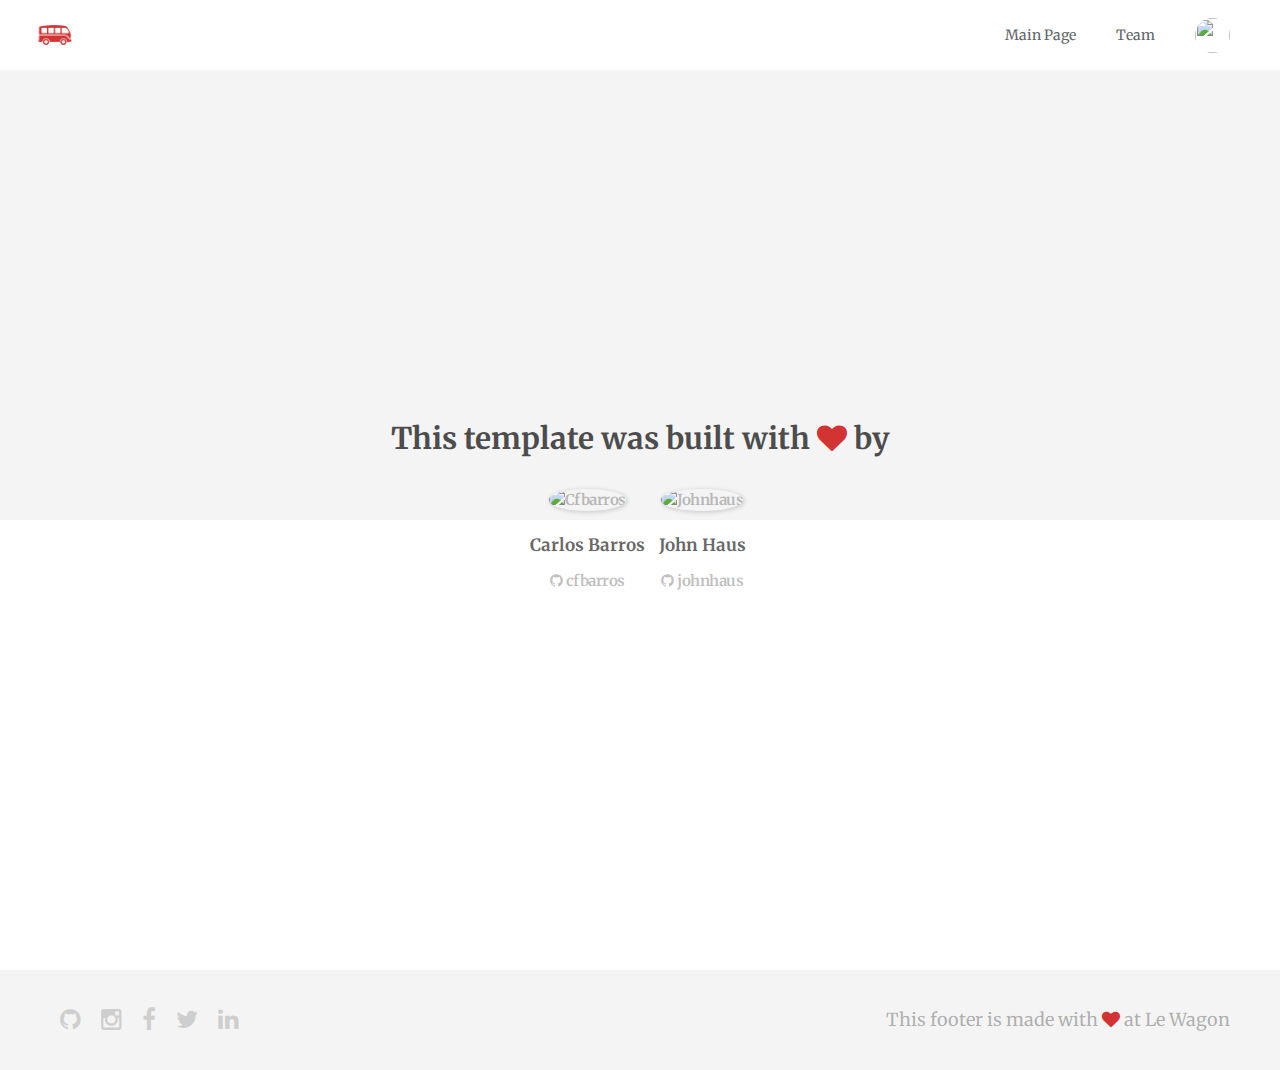
==== commit aea8b965: "Automated commit at 2018-07-30 19:08:20 UTC by middleman-deploy 2.0.0-alpha" ====
--- a/about.html
+++ b/about.html
@@ -7,32 +7,84 @@
           content="width=device-width, initial-scale=1, shrink-to-fit=no">
     <!-- Use the title from a page's frontmatter if it has one -->
     <title>Le Wagon - Middleman - About</title>
-    <link href="stylesheets/application-3c48b980.css" rel="stylesheet" />
+    <link href="stylesheets/application-9c430dcc.css" rel="stylesheet" />
     <script src="javascripts/application-93de88c9.js"></script>
     <link href="images/favicon-f15af148.png" rel="icon" type="image/png" />
   </head>
   <body>
+    <div class="navbar-wagon">
+  <!-- Logo -->
+  <a href="/" class="navbar-wagon-brand">
+    <img src="images/logo-acc9c0ec.png" alt="logo">
+  </a>
+
+  <!-- Right Navigation -->
+  <div class="navbar-wagon-right hidden-xs hidden-sm">
+
+   <a href="./" class="navbar-wagon-item navbar-wagon-link">Main Page</a>
+
+   <a href="team.html" class="navbar-wagon-item navbar-wagon-link">Team</a>
+
+   <!-- Profile picture with dropdown list -->
+   <div class="navbar-wagon-item">
+    <div class="dropdown">
+      <img src="https://kitt.lewagon.com/placeholder/users/cfbarros" class="avatar dropdown-toggle" id="navbar-wagon-menu" data-toggle="dropdown">
+      <ul class="dropdown-menu dropdown-menu-right navbar-wagon-dropdown-menu">
+        <li><a href="#">Profile</a></li>
+        <li><a href="#">Dashboard</a></li>
+        <li><a href="#">Log Out</a></li>
+      </ul>
+    </div>
+  </div>
+</div>
+
+<!-- Dropdown appearing on mobile only -->
+<div class="navbar-wagon-item hidden-md hidden-lg">
+  <div class="dropdown">
+    <i class="fa fa-bars dropdown-toggle" data-toggle="dropdown"></i>
+    <ul class="dropdown-menu dropdown-menu-right navbar-wagon-dropdown-menu">
+      <li><a href="#">Host</a></li>
+      <li><a href="#">Trips</a></li>
+      <li><a href="#">Messagese</a></li>
+    </ul>
+  </div>
+</div>
+</div>
+
     <div id="about">
   <div class="about-content">
     <h1>This template was built with <i class="fa fa-heart"></i> by</h1>
     <ul class="list-inline">
         <li>
-<a href="https://kitt.lewagon.com/alumni/ssaunier" target="_blank">            <img src="https://kitt.lewagon.com/placeholder/users/ssaunier" class="img-circle" alt="Ssaunier" />
-</a>          <h2>Sébastien Saunier</h2>
+<a href="https://kitt.lewagon.com/alumni/cfbarros" target="_blank">            <img src="https://kitt.lewagon.com/placeholder/users/cfbarros" class="img-circle" alt="Cfbarros" />
+</a>          <h2>Carlos Barros</h2>
           <p>
-<a href="https://github.com/ssaunier" target="_blank">              <i class="fa fa-github"></i> ssaunier
+<a href="https://github.com/cfbarros" target="_blank">              <i class="fa fa-github"></i> cfbarros
 </a>          </p>
         </li>
         <li>
-<a href="https://kitt.lewagon.com/alumni/Papillard" target="_blank">            <img src="https://kitt.lewagon.com/placeholder/users/Papillard" class="img-circle" alt="Papillard" />
-</a>          <h2>Boris Paillard</h2>
+<a href="https://kitt.lewagon.com/alumni/johnhaus" target="_blank">            <img src="https://kitt.lewagon.com/placeholder/users/johnhaus" class="img-circle" alt="Johnhaus" />
+</a>          <h2>John Haus</h2>
           <p>
-<a href="https://github.com/Papillard" target="_blank">              <i class="fa fa-github"></i> Papillard
+<a href="https://github.com/johnhaus" target="_blank">              <i class="fa fa-github"></i> johnhaus
 </a>          </p>
         </li>
     </ul>
   </div>
 </div>
 
+    <div class="footer">
+  <div class="footer-links">
+    <a href="#"><i class="fa fa-github"></i></a>
+    <a href="#"><i class="fa fa-instagram"></i></a>
+    <a href="#"><i class="fa fa-facebook"></i></a>
+    <a href="#"><i class="fa fa-twitter"></i></a>
+    <a href="#"><i class="fa fa-linkedin"></i></a>
+  </div>
+  <div class="footer-copyright">
+    This footer is made with <i class="fa fa-heart"></i> at Le Wagon
+  </div>
+</div>
+
   </body>
 </html>
--- a/stylesheets/application-9c430dcc.css
+++ b/stylesheets/application-9c430dcc.css
@@ -0,0 +1,8 @@
+@import url("https://fonts.googleapis.com/css?family=Open+Sans:400,300,700|Raleway:400,100,300,700,500|Merriweather");/*!
+ * Bootstrap v3.3.7 (http://getbootstrap.com)
+ * Copyright 2011-2016 Twitter, Inc.
+ * Licensed under MIT (https://github.com/twbs/bootstrap/blob/master/LICENSE)
+ *//*! normalize.css v3.0.3 | MIT License | github.com/necolas/normalize.css */html{font-family:sans-serif;-ms-text-size-adjust:100%;-webkit-text-size-adjust:100%}body{margin:0}article,aside,details,figcaption,figure,footer,header,hgroup,main,menu,nav,section,summary{display:block}audio,canvas,progress,video{display:inline-block;vertical-align:baseline}audio:not([controls]){display:none;height:0}[hidden],template{display:none}a{background-color:transparent}a:active,a:hover{outline:0}abbr[title]{border-bottom:1px dotted}b,strong{font-weight:bold}dfn{font-style:italic}h1{font-size:2em;margin:0.67em 0}mark{background:#ff0;color:#000}small{font-size:80%}sub,sup{font-size:75%;line-height:0;position:relative;vertical-align:baseline}sup{top:-0.5em}sub{bottom:-0.25em}img{border:0}svg:not(:root){overflow:hidden}figure{margin:1em 40px}hr{-webkit-box-sizing:content-box;box-sizing:content-box;height:0}pre{overflow:auto}code,kbd,pre,samp{font-family:monospace, monospace;font-size:1em}button,input,optgroup,select,textarea{color:inherit;font:inherit;margin:0}button{overflow:visible}button,select{text-transform:none}button,html input[type="button"],input[type="reset"],input[type="submit"]{-webkit-appearance:button;cursor:pointer}button[disabled],html input[disabled]{cursor:default}button::-moz-focus-inner,input::-moz-focus-inner{border:0;padding:0}input{line-height:normal}input[type="checkbox"],input[type="radio"]{-webkit-box-sizing:border-box;box-sizing:border-box;padding:0}input[type="number"]::-webkit-inner-spin-button,input[type="number"]::-webkit-outer-spin-button{height:auto}input[type="search"]{-webkit-appearance:textfield;-webkit-box-sizing:content-box;box-sizing:content-box}input[type="search"]::-webkit-search-cancel-button,input[type="search"]::-webkit-search-decoration{-webkit-appearance:none}fieldset{border:1px solid #c0c0c0;margin:0 2px;padding:0.35em 0.625em 0.75em}legend{border:0;padding:0}textarea{overflow:auto}optgroup{font-weight:bold}table{border-collapse:collapse;border-spacing:0}td,th{padding:0}/*! Source: https://github.com/h5bp/html5-boilerplate/blob/master/src/css/main.css */@media print{*,*:before,*:after{background:transparent !important;color:#000 !important;-webkit-box-shadow:none !important;box-shadow:none !important;text-shadow:none !important}a,a:visited{text-decoration:underline}a[href]:after{content:" (" attr(href) ")"}abbr[title]:after{content:" (" attr(title) ")"}a[href^="#"]:after,a[href^="javascript:"]:after{content:""}pre,blockquote{border:1px solid #999;page-break-inside:avoid}thead{display:table-header-group}tr,img{page-break-inside:avoid}img{max-width:100% !important}p,h2,h3{orphans:3;widows:3}h2,h3{page-break-after:avoid}.navbar{display:none}.btn>.caret,.dropup>.btn>.caret{border-top-color:#000 !important}.label{border:1px solid #000}.table{border-collapse:collapse !important}.table td,.table th{background-color:#fff !important}.table-bordered th,.table-bordered td{border:1px solid #ddd !important}}@font-face{font-family:'Glyphicons Halflings';src:url("../assets/bootstrap/glyphicons-halflings-regular-86b6f62b.eot");src:url("../assets/bootstrap/glyphicons-halflings-regular-86b6f62b.eot?#iefix") format("embedded-opentype"),url("../assets/bootstrap/glyphicons-halflings-regular-ca35b697.woff2") format("woff2"),url("../assets/bootstrap/glyphicons-halflings-regular-278e49a8.woff") format("woff"),url("../assets/bootstrap/glyphicons-halflings-regular-44bc1850.ttf") format("truetype"),url("../assets/bootstrap/glyphicons-halflings-regular-de51a849.svg#glyphicons_halflingsregular") format("svg")}.glyphicon{position:relative;top:1px;display:inline-block;font-family:'Glyphicons Halflings';font-style:normal;font-weight:normal;line-height:1;-webkit-font-smoothing:antialiased;-moz-osx-font-smoothing:grayscale}.glyphicon-asterisk:before{content:"\002a"}.glyphicon-plus:before{content:"\002b"}.glyphicon-euro:before,.glyphicon-eur:before{content:"\20ac"}.glyphicon-minus:before{content:"\2212"}.glyphicon-cloud:before{content:"\2601"}.glyphicon-envelope:before{content:"\2709"}.glyphicon-pencil:before{content:"\270f"}.glyphicon-glass:before{content:"\e001"}.glyphicon-music:before{content:"\e002"}.glyphicon-search:before{content:"\e003"}.glyphicon-heart:before{content:"\e005"}.glyphicon-star:before{content:"\e006"}.glyphicon-star-empty:before{content:"\e007"}.glyphicon-user:before{content:"\e008"}.glyphicon-film:before{content:"\e009"}.glyphicon-th-large:before{content:"\e010"}.glyphicon-th:before{content:"\e011"}.glyphicon-th-list:before{content:"\e012"}.glyphicon-ok:before{content:"\e013"}.glyphicon-remove:before{content:"\e014"}.glyphicon-zoom-in:before{content:"\e015"}.glyphicon-zoom-out:before{content:"\e016"}.glyphicon-off:before{content:"\e017"}.glyphicon-signal:before{content:"\e018"}.glyphicon-cog:before{content:"\e019"}.glyphicon-trash:before{content:"\e020"}.glyphicon-home:before{content:"\e021"}.glyphicon-file:before{content:"\e022"}.glyphicon-time:before{content:"\e023"}.glyphicon-road:before{content:"\e024"}.glyphicon-download-alt:before{content:"\e025"}.glyphicon-download:before{content:"\e026"}.glyphicon-upload:before{content:"\e027"}.glyphicon-inbox:before{content:"\e028"}.glyphicon-play-circle:before{content:"\e029"}.glyphicon-repeat:before{content:"\e030"}.glyphicon-refresh:before{content:"\e031"}.glyphicon-list-alt:before{content:"\e032"}.glyphicon-lock:before{content:"\e033"}.glyphicon-flag:before{content:"\e034"}.glyphicon-headphones:before{content:"\e035"}.glyphicon-volume-off:before{content:"\e036"}.glyphicon-volume-down:before{content:"\e037"}.glyphicon-volume-up:before{content:"\e038"}.glyphicon-qrcode:before{content:"\e039"}.glyphicon-barcode:before{content:"\e040"}.glyphicon-tag:before{content:"\e041"}.glyphicon-tags:before{content:"\e042"}.glyphicon-book:before{content:"\e043"}.glyphicon-bookmark:before{content:"\e044"}.glyphicon-print:before{content:"\e045"}.glyphicon-camera:before{content:"\e046"}.glyphicon-font:before{content:"\e047"}.glyphicon-bold:before{content:"\e048"}.glyphicon-italic:before{content:"\e049"}.glyphicon-text-height:before{content:"\e050"}.glyphicon-text-width:before{content:"\e051"}.glyphicon-align-left:before{content:"\e052"}.glyphicon-align-center:before{content:"\e053"}.glyphicon-align-right:before{content:"\e054"}.glyphicon-align-justify:before{content:"\e055"}.glyphicon-list:before{content:"\e056"}.glyphicon-indent-left:before{content:"\e057"}.glyphicon-indent-right:before{content:"\e058"}.glyphicon-facetime-video:before{content:"\e059"}.glyphicon-picture:before{content:"\e060"}.glyphicon-map-marker:before{content:"\e062"}.glyphicon-adjust:before{content:"\e063"}.glyphicon-tint:before{content:"\e064"}.glyphicon-edit:before{content:"\e065"}.glyphicon-share:before{content:"\e066"}.glyphicon-check:before{content:"\e067"}.glyphicon-move:before{content:"\e068"}.glyphicon-step-backward:before{content:"\e069"}.glyphicon-fast-backward:before{content:"\e070"}.glyphicon-backward:before{content:"\e071"}.glyphicon-play:before{content:"\e072"}.glyphicon-pause:before{content:"\e073"}.glyphicon-stop:before{content:"\e074"}.glyphicon-forward:before{content:"\e075"}.glyphicon-fast-forward:before{content:"\e076"}.glyphicon-step-forward:before{content:"\e077"}.glyphicon-eject:before{content:"\e078"}.glyphicon-chevron-left:before{content:"\e079"}.glyphicon-chevron-right:before{content:"\e080"}.glyphicon-plus-sign:before{content:"\e081"}.glyphicon-minus-sign:before{content:"\e082"}.glyphicon-remove-sign:before{content:"\e083"}.glyphicon-ok-sign:before{content:"\e084"}.glyphicon-question-sign:before{content:"\e085"}.glyphicon-info-sign:before{content:"\e086"}.glyphicon-screenshot:before{content:"\e087"}.glyphicon-remove-circle:before{content:"\e088"}.glyphicon-ok-circle:before{content:"\e089"}.glyphicon-ban-circle:before{content:"\e090"}.glyphicon-arrow-left:before{content:"\e091"}.glyphicon-arrow-right:before{content:"\e092"}.glyphicon-arrow-up:before{content:"\e093"}.glyphicon-arrow-down:before{content:"\e094"}.glyphicon-share-alt:before{content:"\e095"}.glyphicon-resize-full:before{content:"\e096"}.glyphicon-resize-small:before{content:"\e097"}.glyphicon-exclamation-sign:before{content:"\e101"}.glyphicon-gift:before{content:"\e102"}.glyphicon-leaf:before{content:"\e103"}.glyphicon-fire:before{content:"\e104"}.glyphicon-eye-open:before{content:"\e105"}.glyphicon-eye-close:before{content:"\e106"}.glyphicon-warning-sign:before{content:"\e107"}.glyphicon-plane:before{content:"\e108"}.glyphicon-calendar:before{content:"\e109"}.glyphicon-random:before{content:"\e110"}.glyphicon-comment:before{content:"\e111"}.glyphicon-magnet:before{content:"\e112"}.glyphicon-chevron-up:before{content:"\e113"}.glyphicon-chevron-down:before{content:"\e114"}.glyphicon-retweet:before{content:"\e115"}.glyphicon-shopping-cart:before{content:"\e116"}.glyphicon-folder-close:before{content:"\e117"}.glyphicon-folder-open:before{content:"\e118"}.glyphicon-resize-vertical:before{content:"\e119"}.glyphicon-resize-horizontal:before{content:"\e120"}.glyphicon-hdd:before{content:"\e121"}.glyphicon-bullhorn:before{content:"\e122"}.glyphicon-bell:before{content:"\e123"}.glyphicon-certificate:before{content:"\e124"}.glyphicon-thumbs-up:before{content:"\e125"}.glyphicon-thumbs-down:before{content:"\e126"}.glyphicon-hand-right:before{content:"\e127"}.glyphicon-hand-left:before{content:"\e128"}.glyphicon-hand-up:before{content:"\e129"}.glyphicon-hand-down:before{content:"\e130"}.glyphicon-circle-arrow-right:before{content:"\e131"}.glyphicon-circle-arrow-left:before{content:"\e132"}.glyphicon-circle-arrow-up:before{content:"\e133"}.glyphicon-circle-arrow-down:before{content:"\e134"}.glyphicon-globe:before{content:"\e135"}.glyphicon-wrench:before{content:"\e136"}.glyphicon-tasks:before{content:"\e137"}.glyphicon-filter:before{content:"\e138"}.glyphicon-briefcase:before{content:"\e139"}.glyphicon-fullscreen:before{content:"\e140"}.glyphicon-dashboard:before{content:"\e141"}.glyphicon-paperclip:before{content:"\e142"}.glyphicon-heart-empty:before{content:"\e143"}.glyphicon-link:before{content:"\e144"}.glyphicon-phone:before{content:"\e145"}.glyphicon-pushpin:before{content:"\e146"}.glyphicon-usd:before{content:"\e148"}.glyphicon-gbp:before{content:"\e149"}.glyphicon-sort:before{content:"\e150"}.glyphicon-sort-by-alphabet:before{content:"\e151"}.glyphicon-sort-by-alphabet-alt:before{content:"\e152"}.glyphicon-sort-by-order:before{content:"\e153"}.glyphicon-sort-by-order-alt:before{content:"\e154"}.glyphicon-sort-by-attributes:before{content:"\e155"}.glyphicon-sort-by-attributes-alt:before{content:"\e156"}.glyphicon-unchecked:before{content:"\e157"}.glyphicon-expand:before{content:"\e158"}.glyphicon-collapse-down:before{content:"\e159"}.glyphicon-collapse-up:before{content:"\e160"}.glyphicon-log-in:before{content:"\e161"}.glyphicon-flash:before{content:"\e162"}.glyphicon-log-out:before{content:"\e163"}.glyphicon-new-window:before{content:"\e164"}.glyphicon-record:before{content:"\e165"}.glyphicon-save:before{content:"\e166"}.glyphicon-open:before{content:"\e167"}.glyphicon-saved:before{content:"\e168"}.glyphicon-import:before{content:"\e169"}.glyphicon-export:before{content:"\e170"}.glyphicon-send:before{content:"\e171"}.glyphicon-floppy-disk:before{content:"\e172"}.glyphicon-floppy-saved:before{content:"\e173"}.glyphicon-floppy-remove:before{content:"\e174"}.glyphicon-floppy-save:before{content:"\e175"}.glyphicon-floppy-open:before{content:"\e176"}.glyphicon-credit-card:before{content:"\e177"}.glyphicon-transfer:before{content:"\e178"}.glyphicon-cutlery:before{content:"\e179"}.glyphicon-header:before{content:"\e180"}.glyphicon-compressed:before{content:"\e181"}.glyphicon-earphone:before{content:"\e182"}.glyphicon-phone-alt:before{content:"\e183"}.glyphicon-tower:before{content:"\e184"}.glyphicon-stats:before{content:"\e185"}.glyphicon-sd-video:before{content:"\e186"}.glyphicon-hd-video:before{content:"\e187"}.glyphicon-subtitles:before{content:"\e188"}.glyphicon-sound-stereo:before{content:"\e189"}.glyphicon-sound-dolby:before{content:"\e190"}.glyphicon-sound-5-1:before{content:"\e191"}.glyphicon-sound-6-1:before{content:"\e192"}.glyphicon-sound-7-1:before{content:"\e193"}.glyphicon-copyright-mark:before{content:"\e194"}.glyphicon-registration-mark:before{content:"\e195"}.glyphicon-cloud-download:before{content:"\e197"}.glyphicon-cloud-upload:before{content:"\e198"}.glyphicon-tree-conifer:before{content:"\e199"}.glyphicon-tree-deciduous:before{content:"\e200"}.glyphicon-cd:before{content:"\e201"}.glyphicon-save-file:before{content:"\e202"}.glyphicon-open-file:before{content:"\e203"}.glyphicon-level-up:before{content:"\e204"}.glyphicon-copy:before{content:"\e205"}.glyphicon-paste:before{content:"\e206"}.glyphicon-alert:before{content:"\e209"}.glyphicon-equalizer:before{content:"\e210"}.glyphicon-king:before{content:"\e211"}.glyphicon-queen:before{content:"\e212"}.glyphicon-pawn:before{content:"\e213"}.glyphicon-bishop:before{content:"\e214"}.glyphicon-knight:before{content:"\e215"}.glyphicon-baby-formula:before{content:"\e216"}.glyphicon-tent:before{content:"\26fa"}.glyphicon-blackboard:before{content:"\e218"}.glyphicon-bed:before{content:"\e219"}.glyphicon-apple:before{content:"\f8ff"}.glyphicon-erase:before{content:"\e221"}.glyphicon-hourglass:before{content:"\231b"}.glyphicon-lamp:before{content:"\e223"}.glyphicon-duplicate:before{content:"\e224"}.glyphicon-piggy-bank:before{content:"\e225"}.glyphicon-scissors:before{content:"\e226"}.glyphicon-bitcoin:before{content:"\e227"}.glyphicon-btc:before{content:"\e227"}.glyphicon-xbt:before{content:"\e227"}.glyphicon-yen:before{content:"\00a5"}.glyphicon-jpy:before{content:"\00a5"}.glyphicon-ruble:before{content:"\20bd"}.glyphicon-rub:before{content:"\20bd"}.glyphicon-scale:before{content:"\e230"}.glyphicon-ice-lolly:before{content:"\e231"}.glyphicon-ice-lolly-tasted:before{content:"\e232"}.glyphicon-education:before{content:"\e233"}.glyphicon-option-horizontal:before{content:"\e234"}.glyphicon-option-vertical:before{content:"\e235"}.glyphicon-menu-hamburger:before{content:"\e236"}.glyphicon-modal-window:before{content:"\e237"}.glyphicon-oil:before{content:"\e238"}.glyphicon-grain:before{content:"\e239"}.glyphicon-sunglasses:before{content:"\e240"}.glyphicon-text-size:before{content:"\e241"}.glyphicon-text-color:before{content:"\e242"}.glyphicon-text-background:before{content:"\e243"}.glyphicon-object-align-top:before{content:"\e244"}.glyphicon-object-align-bottom:before{content:"\e245"}.glyphicon-object-align-horizontal:before{content:"\e246"}.glyphicon-object-align-left:before{content:"\e247"}.glyphicon-object-align-vertical:before{content:"\e248"}.glyphicon-object-align-right:before{content:"\e249"}.glyphicon-triangle-right:before{content:"\e250"}.glyphicon-triangle-left:before{content:"\e251"}.glyphicon-triangle-bottom:before{content:"\e252"}.glyphicon-triangle-top:before{content:"\e253"}.glyphicon-console:before{content:"\e254"}.glyphicon-superscript:before{content:"\e255"}.glyphicon-subscript:before{content:"\e256"}.glyphicon-menu-left:before{content:"\e257"}.glyphicon-menu-right:before{content:"\e258"}.glyphicon-menu-down:before{content:"\e259"}.glyphicon-menu-up:before{content:"\e260"}*{-webkit-box-sizing:border-box;box-sizing:border-box}*:before,*:after{-webkit-box-sizing:border-box;box-sizing:border-box}html{font-size:10px;-webkit-tap-highlight-color:transparent}body{font-family:"Merriweather", "Helvetica", "sans-serif";font-size:18px;line-height:1.42857143;color:#333333;background-color:#F4F4F4}input,button,select,textarea{font-family:inherit;font-size:inherit;line-height:inherit}a{color:#469AE0;text-decoration:none}a:hover,a:focus{color:#1f74ba;text-decoration:underline}a:focus{outline:5px auto -webkit-focus-ring-color;outline-offset:-2px}figure{margin:0}img{vertical-align:middle}.img-responsive{display:block;max-width:100%;height:auto}.img-rounded{border-radius:2px}.img-thumbnail{padding:4px;line-height:1.42857143;background-color:#F4F4F4;border:1px solid #ddd;border-radius:2px;-webkit-transition:all 0.2s ease-in-out;transition:all 0.2s ease-in-out;display:inline-block;max-width:100%;height:auto}.img-circle{border-radius:50%}hr{margin-top:25px;margin-bottom:25px;border:0;border-top:1px solid #eeeeee}.sr-only{position:absolute;width:1px;height:1px;margin:-1px;padding:0;overflow:hidden;clip:rect(0, 0, 0, 0);border:0}.sr-only-focusable:active,.sr-only-focusable:focus{position:static;width:auto;height:auto;margin:0;overflow:visible;clip:auto}[role="button"]{cursor:pointer}h1,h2,h3,h4,h5,h6,.h1,.h2,.h3,.h4,.h5,.h6{font-family:"Merriweather", "Helvetica", "sans-serif";font-weight:500;line-height:1.1;color:inherit}h1 small,h1 .small,h2 small,h2 .small,h3 small,h3 .small,h4 small,h4 .small,h5 small,h5 .small,h6 small,h6 .small,.h1 small,.h1 .small,.h2 small,.h2 .small,.h3 small,.h3 .small,.h4 small,.h4 .small,.h5 small,.h5 .small,.h6 small,.h6 .small{font-weight:normal;line-height:1;color:#777777}h1,.h1,h2,.h2,h3,.h3{margin-top:25px;margin-bottom:12.5px}h1 small,h1 .small,.h1 small,.h1 .small,h2 small,h2 .small,.h2 small,.h2 .small,h3 small,h3 .small,.h3 small,.h3 .small{font-size:65%}h4,.h4,h5,.h5,h6,.h6{margin-top:12.5px;margin-bottom:12.5px}h4 small,h4 .small,.h4 small,.h4 .small,h5 small,h5 .small,.h5 small,.h5 .small,h6 small,h6 .small,.h6 small,.h6 .small{font-size:75%}h1,.h1{font-size:46px}h2,.h2{font-size:38px}h3,.h3{font-size:31px}h4,.h4{font-size:23px}h5,.h5{font-size:18px}h6,.h6{font-size:16px}p{margin:0 0 12.5px}.lead{margin-bottom:25px;font-size:20px;font-weight:300;line-height:1.4}@media (min-width: 768px){.lead{font-size:27px}}small,.small{font-size:88%}mark,.mark{background-color:#fcf8e3;padding:.2em}.text-left{text-align:left}.text-right{text-align:right}.text-center{text-align:center}.text-justify{text-align:justify}.text-nowrap{white-space:nowrap}.text-lowercase{text-transform:lowercase}.text-uppercase,.initialism{text-transform:uppercase}.text-capitalize{text-transform:capitalize}.text-muted{color:#777777}.text-primary{color:#469AE0}a.text-primary:hover,a.text-primary:focus{color:#2381d0}.text-success{color:#3c763d}a.text-success:hover,a.text-success:focus{color:#2b542c}.text-info{color:#31708f}a.text-info:hover,a.text-info:focus{color:#245269}.text-warning{color:#8a6d3b}a.text-warning:hover,a.text-warning:focus{color:#66512c}.text-danger{color:#a94442}a.text-danger:hover,a.text-danger:focus{color:#843534}.bg-primary{color:#fff}.bg-primary{background-color:#469AE0}a.bg-primary:hover,a.bg-primary:focus{background-color:#2381d0}.bg-success{background-color:#dff0d8}a.bg-success:hover,a.bg-success:focus{background-color:#c1e2b3}.bg-info{background-color:#d9edf7}a.bg-info:hover,a.bg-info:focus{background-color:#afd9ee}.bg-warning{background-color:#fcf8e3}a.bg-warning:hover,a.bg-warning:focus{background-color:#f7ecb5}.bg-danger{background-color:#f2dede}a.bg-danger:hover,a.bg-danger:focus{background-color:#e4b9b9}.page-header{padding-bottom:11.5px;margin:50px 0 25px;border-bottom:1px solid #eeeeee}ul,ol{margin-top:0;margin-bottom:12.5px}ul ul,ul ol,ol ul,ol ol{margin-bottom:0}.list-unstyled{padding-left:0;list-style:none}.list-inline{padding-left:0;list-style:none;margin-left:-5px}.list-inline>li{display:inline-block;padding-left:5px;padding-right:5px}dl{margin-top:0;margin-bottom:25px}dt,dd{line-height:1.42857143}dt{font-weight:bold}dd{margin-left:0}.dl-horizontal dd:before,.dl-horizontal dd:after{content:" ";display:table}.dl-horizontal dd:after{clear:both}@media (min-width: 768px){.dl-horizontal dt{float:left;width:160px;clear:left;text-align:right;overflow:hidden;text-overflow:ellipsis;white-space:nowrap}.dl-horizontal dd{margin-left:180px}}abbr[title],abbr[data-original-title]{cursor:help;border-bottom:1px dotted #777777}.initialism{font-size:90%}blockquote{padding:12.5px 25px;margin:0 0 25px;font-size:22.5px;border-left:5px solid #eeeeee}blockquote p:last-child,blockquote ul:last-child,blockquote ol:last-child{margin-bottom:0}blockquote footer,blockquote small,blockquote .small{display:block;font-size:80%;line-height:1.42857143;color:#777777}blockquote footer:before,blockquote small:before,blockquote .small:before{content:'\2014 \00A0'}.blockquote-reverse,blockquote.pull-right{padding-right:15px;padding-left:0;border-right:5px solid #eeeeee;border-left:0;text-align:right}.blockquote-reverse footer:before,.blockquote-reverse small:before,.blockquote-reverse .small:before,blockquote.pull-right footer:before,blockquote.pull-right small:before,blockquote.pull-right .small:before{content:''}.blockquote-reverse footer:after,.blockquote-reverse small:after,.blockquote-reverse .small:after,blockquote.pull-right footer:after,blockquote.pull-right small:after,blockquote.pull-right .small:after{content:'\00A0 \2014'}address{margin-bottom:25px;font-style:normal;line-height:1.42857143}code,kbd,pre,samp{font-family:Menlo, Monaco, Consolas, "Courier New", monospace}code{padding:2px 4px;font-size:90%;color:#c7254e;background-color:#f9f2f4;border-radius:2px}kbd{padding:2px 4px;font-size:90%;color:#fff;background-color:#333;border-radius:2px;-webkit-box-shadow:inset 0 -1px 0 rgba(0,0,0,0.25);box-shadow:inset 0 -1px 0 rgba(0,0,0,0.25)}kbd kbd{padding:0;font-size:100%;font-weight:bold;-webkit-box-shadow:none;box-shadow:none}pre{display:block;padding:12px;margin:0 0 12.5px;font-size:17px;line-height:1.42857143;word-break:break-all;word-wrap:break-word;color:#333333;background-color:#f5f5f5;border:1px solid #ccc;border-radius:2px}pre code{padding:0;font-size:inherit;color:inherit;white-space:pre-wrap;background-color:transparent;border-radius:0}.pre-scrollable{max-height:340px;overflow-y:scroll}.container{margin-right:auto;margin-left:auto;padding-left:15px;padding-right:15px}.container:before,.container:after{content:" ";display:table}.container:after{clear:both}@media (min-width: 768px){.container{width:750px}}@media (min-width: 992px){.container{width:970px}}@media (min-width: 1200px){.container{width:1170px}}.container-fluid{margin-right:auto;margin-left:auto;padding-left:15px;padding-right:15px}.container-fluid:before,.container-fluid:after{content:" ";display:table}.container-fluid:after{clear:both}.row{margin-left:-15px;margin-right:-15px}.row:before,.row:after{content:" ";display:table}.row:after{clear:both}.col-xs-1,.col-sm-1,.col-md-1,.col-lg-1,.col-xs-2,.col-sm-2,.col-md-2,.col-lg-2,.col-xs-3,.col-sm-3,.col-md-3,.col-lg-3,.col-xs-4,.col-sm-4,.col-md-4,.col-lg-4,.col-xs-5,.col-sm-5,.col-md-5,.col-lg-5,.col-xs-6,.col-sm-6,.col-md-6,.col-lg-6,.col-xs-7,.col-sm-7,.col-md-7,.col-lg-7,.col-xs-8,.col-sm-8,.col-md-8,.col-lg-8,.col-xs-9,.col-sm-9,.col-md-9,.col-lg-9,.col-xs-10,.col-sm-10,.col-md-10,.col-lg-10,.col-xs-11,.col-sm-11,.col-md-11,.col-lg-11,.col-xs-12,.col-sm-12,.col-md-12,.col-lg-12{position:relative;min-height:1px;padding-left:15px;padding-right:15px}.col-xs-1,.col-xs-2,.col-xs-3,.col-xs-4,.col-xs-5,.col-xs-6,.col-xs-7,.col-xs-8,.col-xs-9,.col-xs-10,.col-xs-11,.col-xs-12{float:left}.col-xs-1{width:8.33333333%}.col-xs-2{width:16.66666667%}.col-xs-3{width:25%}.col-xs-4{width:33.33333333%}.col-xs-5{width:41.66666667%}.col-xs-6{width:50%}.col-xs-7{width:58.33333333%}.col-xs-8{width:66.66666667%}.col-xs-9{width:75%}.col-xs-10{width:83.33333333%}.col-xs-11{width:91.66666667%}.col-xs-12{width:100%}.col-xs-pull-0{right:auto}.col-xs-pull-1{right:8.33333333%}.col-xs-pull-2{right:16.66666667%}.col-xs-pull-3{right:25%}.col-xs-pull-4{right:33.33333333%}.col-xs-pull-5{right:41.66666667%}.col-xs-pull-6{right:50%}.col-xs-pull-7{right:58.33333333%}.col-xs-pull-8{right:66.66666667%}.col-xs-pull-9{right:75%}.col-xs-pull-10{right:83.33333333%}.col-xs-pull-11{right:91.66666667%}.col-xs-pull-12{right:100%}.col-xs-push-0{left:auto}.col-xs-push-1{left:8.33333333%}.col-xs-push-2{left:16.66666667%}.col-xs-push-3{left:25%}.col-xs-push-4{left:33.33333333%}.col-xs-push-5{left:41.66666667%}.col-xs-push-6{left:50%}.col-xs-push-7{left:58.33333333%}.col-xs-push-8{left:66.66666667%}.col-xs-push-9{left:75%}.col-xs-push-10{left:83.33333333%}.col-xs-push-11{left:91.66666667%}.col-xs-push-12{left:100%}.col-xs-offset-0{margin-left:0%}.col-xs-offset-1{margin-left:8.33333333%}.col-xs-offset-2{margin-left:16.66666667%}.col-xs-offset-3{margin-left:25%}.col-xs-offset-4{margin-left:33.33333333%}.col-xs-offset-5{margin-left:41.66666667%}.col-xs-offset-6{margin-left:50%}.col-xs-offset-7{margin-left:58.33333333%}.col-xs-offset-8{margin-left:66.66666667%}.col-xs-offset-9{margin-left:75%}.col-xs-offset-10{margin-left:83.33333333%}.col-xs-offset-11{margin-left:91.66666667%}.col-xs-offset-12{margin-left:100%}@media (min-width: 768px){.col-sm-1,.col-sm-2,.col-sm-3,.col-sm-4,.col-sm-5,.col-sm-6,.col-sm-7,.col-sm-8,.col-sm-9,.col-sm-10,.col-sm-11,.col-sm-12{float:left}.col-sm-1{width:8.33333333%}.col-sm-2{width:16.66666667%}.col-sm-3{width:25%}.col-sm-4{width:33.33333333%}.col-sm-5{width:41.66666667%}.col-sm-6{width:50%}.col-sm-7{width:58.33333333%}.col-sm-8{width:66.66666667%}.col-sm-9{width:75%}.col-sm-10{width:83.33333333%}.col-sm-11{width:91.66666667%}.col-sm-12{width:100%}.col-sm-pull-0{right:auto}.col-sm-pull-1{right:8.33333333%}.col-sm-pull-2{right:16.66666667%}.col-sm-pull-3{right:25%}.col-sm-pull-4{right:33.33333333%}.col-sm-pull-5{right:41.66666667%}.col-sm-pull-6{right:50%}.col-sm-pull-7{right:58.33333333%}.col-sm-pull-8{right:66.66666667%}.col-sm-pull-9{right:75%}.col-sm-pull-10{right:83.33333333%}.col-sm-pull-11{right:91.66666667%}.col-sm-pull-12{right:100%}.col-sm-push-0{left:auto}.col-sm-push-1{left:8.33333333%}.col-sm-push-2{left:16.66666667%}.col-sm-push-3{left:25%}.col-sm-push-4{left:33.33333333%}.col-sm-push-5{left:41.66666667%}.col-sm-push-6{left:50%}.col-sm-push-7{left:58.33333333%}.col-sm-push-8{left:66.66666667%}.col-sm-push-9{left:75%}.col-sm-push-10{left:83.33333333%}.col-sm-push-11{left:91.66666667%}.col-sm-push-12{left:100%}.col-sm-offset-0{margin-left:0%}.col-sm-offset-1{margin-left:8.33333333%}.col-sm-offset-2{margin-left:16.66666667%}.col-sm-offset-3{margin-left:25%}.col-sm-offset-4{margin-left:33.33333333%}.col-sm-offset-5{margin-left:41.66666667%}.col-sm-offset-6{margin-left:50%}.col-sm-offset-7{margin-left:58.33333333%}.col-sm-offset-8{margin-left:66.66666667%}.col-sm-offset-9{margin-left:75%}.col-sm-offset-10{margin-left:83.33333333%}.col-sm-offset-11{margin-left:91.66666667%}.col-sm-offset-12{margin-left:100%}}@media (min-width: 992px){.col-md-1,.col-md-2,.col-md-3,.col-md-4,.col-md-5,.col-md-6,.col-md-7,.col-md-8,.col-md-9,.col-md-10,.col-md-11,.col-md-12{float:left}.col-md-1{width:8.33333333%}.col-md-2{width:16.66666667%}.col-md-3{width:25%}.col-md-4{width:33.33333333%}.col-md-5{width:41.66666667%}.col-md-6{width:50%}.col-md-7{width:58.33333333%}.col-md-8{width:66.66666667%}.col-md-9{width:75%}.col-md-10{width:83.33333333%}.col-md-11{width:91.66666667%}.col-md-12{width:100%}.col-md-pull-0{right:auto}.col-md-pull-1{right:8.33333333%}.col-md-pull-2{right:16.66666667%}.col-md-pull-3{right:25%}.col-md-pull-4{right:33.33333333%}.col-md-pull-5{right:41.66666667%}.col-md-pull-6{right:50%}.col-md-pull-7{right:58.33333333%}.col-md-pull-8{right:66.66666667%}.col-md-pull-9{right:75%}.col-md-pull-10{right:83.33333333%}.col-md-pull-11{right:91.66666667%}.col-md-pull-12{right:100%}.col-md-push-0{left:auto}.col-md-push-1{left:8.33333333%}.col-md-push-2{left:16.66666667%}.col-md-push-3{left:25%}.col-md-push-4{left:33.33333333%}.col-md-push-5{left:41.66666667%}.col-md-push-6{left:50%}.col-md-push-7{left:58.33333333%}.col-md-push-8{left:66.66666667%}.col-md-push-9{left:75%}.col-md-push-10{left:83.33333333%}.col-md-push-11{left:91.66666667%}.col-md-push-12{left:100%}.col-md-offset-0{margin-left:0%}.col-md-offset-1{margin-left:8.33333333%}.col-md-offset-2{margin-left:16.66666667%}.col-md-offset-3{margin-left:25%}.col-md-offset-4{margin-left:33.33333333%}.col-md-offset-5{margin-left:41.66666667%}.col-md-offset-6{margin-left:50%}.col-md-offset-7{margin-left:58.33333333%}.col-md-offset-8{margin-left:66.66666667%}.col-md-offset-9{margin-left:75%}.col-md-offset-10{margin-left:83.33333333%}.col-md-offset-11{margin-left:91.66666667%}.col-md-offset-12{margin-left:100%}}@media (min-width: 1200px){.col-lg-1,.col-lg-2,.col-lg-3,.col-lg-4,.col-lg-5,.col-lg-6,.col-lg-7,.col-lg-8,.col-lg-9,.col-lg-10,.col-lg-11,.col-lg-12{float:left}.col-lg-1{width:8.33333333%}.col-lg-2{width:16.66666667%}.col-lg-3{width:25%}.col-lg-4{width:33.33333333%}.col-lg-5{width:41.66666667%}.col-lg-6{width:50%}.col-lg-7{width:58.33333333%}.col-lg-8{width:66.66666667%}.col-lg-9{width:75%}.col-lg-10{width:83.33333333%}.col-lg-11{width:91.66666667%}.col-lg-12{width:100%}.col-lg-pull-0{right:auto}.col-lg-pull-1{right:8.33333333%}.col-lg-pull-2{right:16.66666667%}.col-lg-pull-3{right:25%}.col-lg-pull-4{right:33.33333333%}.col-lg-pull-5{right:41.66666667%}.col-lg-pull-6{right:50%}.col-lg-pull-7{right:58.33333333%}.col-lg-pull-8{right:66.66666667%}.col-lg-pull-9{right:75%}.col-lg-pull-10{right:83.33333333%}.col-lg-pull-11{right:91.66666667%}.col-lg-pull-12{right:100%}.col-lg-push-0{left:auto}.col-lg-push-1{left:8.33333333%}.col-lg-push-2{left:16.66666667%}.col-lg-push-3{left:25%}.col-lg-push-4{left:33.33333333%}.col-lg-push-5{left:41.66666667%}.col-lg-push-6{left:50%}.col-lg-push-7{left:58.33333333%}.col-lg-push-8{left:66.66666667%}.col-lg-push-9{left:75%}.col-lg-push-10{left:83.33333333%}.col-lg-push-11{left:91.66666667%}.col-lg-push-12{left:100%}.col-lg-offset-0{margin-left:0%}.col-lg-offset-1{margin-left:8.33333333%}.col-lg-offset-2{margin-left:16.66666667%}.col-lg-offset-3{margin-left:25%}.col-lg-offset-4{margin-left:33.33333333%}.col-lg-offset-5{margin-left:41.66666667%}.col-lg-offset-6{margin-left:50%}.col-lg-offset-7{margin-left:58.33333333%}.col-lg-offset-8{margin-left:66.66666667%}.col-lg-offset-9{margin-left:75%}.col-lg-offset-10{margin-left:83.33333333%}.col-lg-offset-11{margin-left:91.66666667%}.col-lg-offset-12{margin-left:100%}}table{background-color:transparent}caption{padding-top:8px;padding-bottom:8px;color:#777777;text-align:left}th{text-align:left}.table{width:100%;max-width:100%;margin-bottom:25px}.table>thead>tr>th,.table>thead>tr>td,.table>tbody>tr>th,.table>tbody>tr>td,.table>tfoot>tr>th,.table>tfoot>tr>td{padding:8px;line-height:1.42857143;vertical-align:top;border-top:1px solid #ddd}.table>thead>tr>th{vertical-align:bottom;border-bottom:2px solid #ddd}.table>caption+thead>tr:first-child>th,.table>caption+thead>tr:first-child>td,.table>colgroup+thead>tr:first-child>th,.table>colgroup+thead>tr:first-child>td,.table>thead:first-child>tr:first-child>th,.table>thead:first-child>tr:first-child>td{border-top:0}.table>tbody+tbody{border-top:2px solid #ddd}.table .table{background-color:#F4F4F4}.table-condensed>thead>tr>th,.table-condensed>thead>tr>td,.table-condensed>tbody>tr>th,.table-condensed>tbody>tr>td,.table-condensed>tfoot>tr>th,.table-condensed>tfoot>tr>td{padding:5px}.table-bordered{border:1px solid #ddd}.table-bordered>thead>tr>th,.table-bordered>thead>tr>td,.table-bordered>tbody>tr>th,.table-bordered>tbody>tr>td,.table-bordered>tfoot>tr>th,.table-bordered>tfoot>tr>td{border:1px solid #ddd}.table-bordered>thead>tr>th,.table-bordered>thead>tr>td{border-bottom-width:2px}.table-striped>tbody>tr:nth-of-type(odd){background-color:#f9f9f9}.table-hover>tbody>tr:hover{background-color:#f5f5f5}table col[class*="col-"]{position:static;float:none;display:table-column}table td[class*="col-"],table th[class*="col-"]{position:static;float:none;display:table-cell}.table>thead>tr>td.active,.table>thead>tr>th.active,.table>thead>tr.active>td,.table>thead>tr.active>th,.table>tbody>tr>td.active,.table>tbody>tr>th.active,.table>tbody>tr.active>td,.table>tbody>tr.active>th,.table>tfoot>tr>td.active,.table>tfoot>tr>th.active,.table>tfoot>tr.active>td,.table>tfoot>tr.active>th{background-color:#f5f5f5}.table-hover>tbody>tr>td.active:hover,.table-hover>tbody>tr>th.active:hover,.table-hover>tbody>tr.active:hover>td,.table-hover>tbody>tr:hover>.active,.table-hover>tbody>tr.active:hover>th{background-color:#e8e8e8}.table>thead>tr>td.success,.table>thead>tr>th.success,.table>thead>tr.success>td,.table>thead>tr.success>th,.table>tbody>tr>td.success,.table>tbody>tr>th.success,.table>tbody>tr.success>td,.table>tbody>tr.success>th,.table>tfoot>tr>td.success,.table>tfoot>tr>th.success,.table>tfoot>tr.success>td,.table>tfoot>tr.success>th{background-color:#dff0d8}.table-hover>tbody>tr>td.success:hover,.table-hover>tbody>tr>th.success:hover,.table-hover>tbody>tr.success:hover>td,.table-hover>tbody>tr:hover>.success,.table-hover>tbody>tr.success:hover>th{background-color:#d0e9c6}.table>thead>tr>td.info,.table>thead>tr>th.info,.table>thead>tr.info>td,.table>thead>tr.info>th,.table>tbody>tr>td.info,.table>tbody>tr>th.info,.table>tbody>tr.info>td,.table>tbody>tr.info>th,.table>tfoot>tr>td.info,.table>tfoot>tr>th.info,.table>tfoot>tr.info>td,.table>tfoot>tr.info>th{background-color:#d9edf7}.table-hover>tbody>tr>td.info:hover,.table-hover>tbody>tr>th.info:hover,.table-hover>tbody>tr.info:hover>td,.table-hover>tbody>tr:hover>.info,.table-hover>tbody>tr.info:hover>th{background-color:#c4e3f3}.table>thead>tr>td.warning,.table>thead>tr>th.warning,.table>thead>tr.warning>td,.table>thead>tr.warning>th,.table>tbody>tr>td.warning,.table>tbody>tr>th.warning,.table>tbody>tr.warning>td,.table>tbody>tr.warning>th,.table>tfoot>tr>td.warning,.table>tfoot>tr>th.warning,.table>tfoot>tr.warning>td,.table>tfoot>tr.warning>th{background-color:#fcf8e3}.table-hover>tbody>tr>td.warning:hover,.table-hover>tbody>tr>th.warning:hover,.table-hover>tbody>tr.warning:hover>td,.table-hover>tbody>tr:hover>.warning,.table-hover>tbody>tr.warning:hover>th{background-color:#faf2cc}.table>thead>tr>td.danger,.table>thead>tr>th.danger,.table>thead>tr.danger>td,.table>thead>tr.danger>th,.table>tbody>tr>td.danger,.table>tbody>tr>th.danger,.table>tbody>tr.danger>td,.table>tbody>tr.danger>th,.table>tfoot>tr>td.danger,.table>tfoot>tr>th.danger,.table>tfoot>tr.danger>td,.table>tfoot>tr.danger>th{background-color:#f2dede}.table-hover>tbody>tr>td.danger:hover,.table-hover>tbody>tr>th.danger:hover,.table-hover>tbody>tr.danger:hover>td,.table-hover>tbody>tr:hover>.danger,.table-hover>tbody>tr.danger:hover>th{background-color:#ebcccc}.table-responsive{overflow-x:auto;min-height:0.01%}@media screen and (max-width: 767px){.table-responsive{width:100%;margin-bottom:18.75px;overflow-y:hidden;-ms-overflow-style:-ms-autohiding-scrollbar;border:1px solid #ddd}.table-responsive>.table{margin-bottom:0}.table-responsive>.table>thead>tr>th,.table-responsive>.table>thead>tr>td,.table-responsive>.table>tbody>tr>th,.table-responsive>.table>tbody>tr>td,.table-responsive>.table>tfoot>tr>th,.table-responsive>.table>tfoot>tr>td{white-space:nowrap}.table-responsive>.table-bordered{border:0}.table-responsive>.table-bordered>thead>tr>th:first-child,.table-responsive>.table-bordered>thead>tr>td:first-child,.table-responsive>.table-bordered>tbody>tr>th:first-child,.table-responsive>.table-bordered>tbody>tr>td:first-child,.table-responsive>.table-bordered>tfoot>tr>th:first-child,.table-responsive>.table-bordered>tfoot>tr>td:first-child{border-left:0}.table-responsive>.table-bordered>thead>tr>th:last-child,.table-responsive>.table-bordered>thead>tr>td:last-child,.table-responsive>.table-bordered>tbody>tr>th:last-child,.table-responsive>.table-bordered>tbody>tr>td:last-child,.table-responsive>.table-bordered>tfoot>tr>th:last-child,.table-responsive>.table-bordered>tfoot>tr>td:last-child{border-right:0}.table-responsive>.table-bordered>tbody>tr:last-child>th,.table-responsive>.table-bordered>tbody>tr:last-child>td,.table-responsive>.table-bordered>tfoot>tr:last-child>th,.table-responsive>.table-bordered>tfoot>tr:last-child>td{border-bottom:0}}fieldset{padding:0;margin:0;border:0;min-width:0}legend{display:block;width:100%;padding:0;margin-bottom:25px;font-size:27px;line-height:inherit;color:#333333;border:0;border-bottom:1px solid #e5e5e5}label{display:inline-block;max-width:100%;margin-bottom:5px;font-weight:bold}input[type="search"]{-webkit-box-sizing:border-box;box-sizing:border-box}input[type="radio"],input[type="checkbox"]{margin:4px 0 0;margin-top:1px \9;line-height:normal}input[type="file"]{display:block}input[type="range"]{display:block;width:100%}select[multiple],select[size]{height:auto}input[type="file"]:focus,input[type="radio"]:focus,input[type="checkbox"]:focus{outline:5px auto -webkit-focus-ring-color;outline-offset:-2px}output{display:block;padding-top:7px;font-size:18px;line-height:1.42857143;color:#000000}.form-control{display:block;width:100%;height:39px;padding:6px 12px;font-size:18px;line-height:1.42857143;color:#000000;background-color:#fff;background-image:none;border:1px solid #ccc;border-radius:2px;-webkit-box-shadow:inset 0 1px 1px rgba(0,0,0,0.075);box-shadow:inset 0 1px 1px rgba(0,0,0,0.075);-webkit-transition:border-color ease-in-out 0.15s, box-shadow ease-in-out 0.15s;-webkit-transition:border-color ease-in-out 0.15s, -webkit-box-shadow ease-in-out 0.15s;transition:border-color ease-in-out 0.15s, -webkit-box-shadow ease-in-out 0.15s;transition:border-color ease-in-out 0.15s, box-shadow ease-in-out 0.15s;transition:border-color ease-in-out 0.15s, box-shadow ease-in-out 0.15s, -webkit-box-shadow ease-in-out 0.15s}.form-control:focus{border-color:#66afe9;outline:0;-webkit-box-shadow:inset 0 1px 1px rgba(0,0,0,0.075),0 0 8px rgba(102,175,233,0.6);box-shadow:inset 0 1px 1px rgba(0,0,0,0.075),0 0 8px rgba(102,175,233,0.6)}.form-control::-moz-placeholder{color:#999;opacity:1}.form-control:-ms-input-placeholder{color:#999}.form-control::-webkit-input-placeholder{color:#999}.form-control::-ms-expand{border:0;background-color:transparent}.form-control[disabled],.form-control[readonly],fieldset[disabled] .form-control{background-color:#eeeeee;opacity:1}.form-control[disabled],fieldset[disabled] .form-control{cursor:not-allowed}textarea.form-control{height:auto}input[type="search"]{-webkit-appearance:none}@media screen and (-webkit-min-device-pixel-ratio: 0){input[type="date"].form-control,input[type="time"].form-control,input[type="datetime-local"].form-control,input[type="month"].form-control{line-height:39px}input[type="date"].input-sm,.input-group-sm>input[type="date"].form-control,.input-group-sm>input[type="date"].input-group-addon,.input-group-sm>.input-group-btn>input[type="date"].btn,.input-group-sm input[type="date"],input[type="time"].input-sm,.input-group-sm>input[type="time"].form-control,.input-group-sm>input[type="time"].input-group-addon,.input-group-sm>.input-group-btn>input[type="time"].btn,.input-group-sm input[type="time"],input[type="datetime-local"].input-sm,.input-group-sm>input[type="datetime-local"].form-control,.input-group-sm>input[type="datetime-local"].input-group-addon,.input-group-sm>.input-group-btn>input[type="datetime-local"].btn,.input-group-sm input[type="datetime-local"],input[type="month"].input-sm,.input-group-sm>input[type="month"].form-control,.input-group-sm>input[type="month"].input-group-addon,.input-group-sm>.input-group-btn>input[type="month"].btn,.input-group-sm input[type="month"]{line-height:36px}input[type="date"].input-lg,.input-group-lg>input[type="date"].form-control,.input-group-lg>input[type="date"].input-group-addon,.input-group-lg>.input-group-btn>input[type="date"].btn,.input-group-lg input[type="date"],input[type="time"].input-lg,.input-group-lg>input[type="time"].form-control,.input-group-lg>input[type="time"].input-group-addon,.input-group-lg>.input-group-btn>input[type="time"].btn,.input-group-lg input[type="time"],input[type="datetime-local"].input-lg,.input-group-lg>input[type="datetime-local"].form-control,.input-group-lg>input[type="datetime-local"].input-group-addon,.input-group-lg>.input-group-btn>input[type="datetime-local"].btn,.input-group-lg input[type="datetime-local"],input[type="month"].input-lg,.input-group-lg>input[type="month"].form-control,.input-group-lg>input[type="month"].input-group-addon,.input-group-lg>.input-group-btn>input[type="month"].btn,.input-group-lg input[type="month"]{line-height:53px}}.form-group{margin-bottom:15px}.radio,.checkbox{position:relative;display:block;margin-top:10px;margin-bottom:10px}.radio label,.checkbox label{min-height:25px;padding-left:20px;margin-bottom:0;font-weight:normal;cursor:pointer}.radio input[type="radio"],.radio-inline input[type="radio"],.checkbox input[type="checkbox"],.checkbox-inline input[type="checkbox"]{position:absolute;margin-left:-20px;margin-top:4px \9}.radio+.radio,.checkbox+.checkbox{margin-top:-5px}.radio-inline,.checkbox-inline{position:relative;display:inline-block;padding-left:20px;margin-bottom:0;vertical-align:middle;font-weight:normal;cursor:pointer}.radio-inline+.radio-inline,.checkbox-inline+.checkbox-inline{margin-top:0;margin-left:10px}input[type="radio"][disabled],input[type="radio"].disabled,fieldset[disabled] input[type="radio"],input[type="checkbox"][disabled],input[type="checkbox"].disabled,fieldset[disabled] input[type="checkbox"]{cursor:not-allowed}.radio-inline.disabled,fieldset[disabled] .radio-inline,.checkbox-inline.disabled,fieldset[disabled] .checkbox-inline{cursor:not-allowed}.radio.disabled label,fieldset[disabled] .radio label,.checkbox.disabled label,fieldset[disabled] .checkbox label{cursor:not-allowed}.form-control-static{padding-top:7px;padding-bottom:7px;margin-bottom:0;min-height:43px}.form-control-static.input-lg,.input-group-lg>.form-control-static.form-control,.input-group-lg>.form-control-static.input-group-addon,.input-group-lg>.input-group-btn>.form-control-static.btn,.form-control-static.input-sm,.input-group-sm>.form-control-static.form-control,.input-group-sm>.form-control-static.input-group-addon,.input-group-sm>.input-group-btn>.form-control-static.btn{padding-left:0;padding-right:0}.input-sm,.input-group-sm>.form-control,.input-group-sm>.input-group-addon,.input-group-sm>.input-group-btn>.btn{height:36px;padding:5px 10px;font-size:16px;line-height:1.5;border-radius:2px}select.input-sm,.input-group-sm>select.form-control,.input-group-sm>select.input-group-addon,.input-group-sm>.input-group-btn>select.btn{height:36px;line-height:36px}textarea.input-sm,.input-group-sm>textarea.form-control,.input-group-sm>textarea.input-group-addon,.input-group-sm>.input-group-btn>textarea.btn,select[multiple].input-sm,.input-group-sm>select[multiple].form-control,.input-group-sm>select[multiple].input-group-addon,.input-group-sm>.input-group-btn>select[multiple].btn{height:auto}.form-group-sm .form-control{height:36px;padding:5px 10px;font-size:16px;line-height:1.5;border-radius:2px}.form-group-sm select.form-control{height:36px;line-height:36px}.form-group-sm textarea.form-control,.form-group-sm select[multiple].form-control{height:auto}.form-group-sm .form-control-static{height:36px;min-height:41px;padding:6px 10px;font-size:16px;line-height:1.5}.input-lg,.input-group-lg>.form-control,.input-group-lg>.input-group-addon,.input-group-lg>.input-group-btn>.btn{height:53px;padding:10px 16px;font-size:23px;line-height:1.3333333;border-radius:2px}select.input-lg,.input-group-lg>select.form-control,.input-group-lg>select.input-group-addon,.input-group-lg>.input-group-btn>select.btn{height:53px;line-height:53px}textarea.input-lg,.input-group-lg>textarea.form-control,.input-group-lg>textarea.input-group-addon,.input-group-lg>.input-group-btn>textarea.btn,select[multiple].input-lg,.input-group-lg>select[multiple].form-control,.input-group-lg>select[multiple].input-group-addon,.input-group-lg>.input-group-btn>select[multiple].btn{height:auto}.form-group-lg .form-control{height:53px;padding:10px 16px;font-size:23px;line-height:1.3333333;border-radius:2px}.form-group-lg select.form-control{height:53px;line-height:53px}.form-group-lg textarea.form-control,.form-group-lg select[multiple].form-control{height:auto}.form-group-lg .form-control-static{height:53px;min-height:48px;padding:11px 16px;font-size:23px;line-height:1.3333333}.has-feedback{position:relative}.has-feedback .form-control{padding-right:48.75px}.form-control-feedback{position:absolute;top:0;right:0;z-index:2;display:block;width:39px;height:39px;line-height:39px;text-align:center;pointer-events:none}.input-lg+.form-control-feedback,.input-group-lg>.form-control+.form-control-feedback,.input-group-lg>.input-group-addon+.form-control-feedback,.input-group-lg>.input-group-btn>.btn+.form-control-feedback,.input-group-lg+.form-control-feedback,.form-group-lg .form-control+.form-control-feedback{width:53px;height:53px;line-height:53px}.input-sm+.form-control-feedback,.input-group-sm>.form-control+.form-control-feedback,.input-group-sm>.input-group-addon+.form-control-feedback,.input-group-sm>.input-group-btn>.btn+.form-control-feedback,.input-group-sm+.form-control-feedback,.form-group-sm .form-control+.form-control-feedback{width:36px;height:36px;line-height:36px}.has-success .help-block,.has-success .control-label,.has-success .radio,.has-success .checkbox,.has-success .radio-inline,.has-success .checkbox-inline,.has-success.radio label,.has-success.checkbox label,.has-success.radio-inline label,.has-success.checkbox-inline label{color:#3c763d}.has-success .form-control{border-color:#3c763d;-webkit-box-shadow:inset 0 1px 1px rgba(0,0,0,0.075);box-shadow:inset 0 1px 1px rgba(0,0,0,0.075)}.has-success .form-control:focus{border-color:#2b542c;-webkit-box-shadow:inset 0 1px 1px rgba(0,0,0,0.075),0 0 6px #67b168;box-shadow:inset 0 1px 1px rgba(0,0,0,0.075),0 0 6px #67b168}.has-success .input-group-addon{color:#3c763d;border-color:#3c763d;background-color:#dff0d8}.has-success .form-control-feedback{color:#3c763d}.has-warning .help-block,.has-warning .control-label,.has-warning .radio,.has-warning .checkbox,.has-warning .radio-inline,.has-warning .checkbox-inline,.has-warning.radio label,.has-warning.checkbox label,.has-warning.radio-inline label,.has-warning.checkbox-inline label{color:#8a6d3b}.has-warning .form-control{border-color:#8a6d3b;-webkit-box-shadow:inset 0 1px 1px rgba(0,0,0,0.075);box-shadow:inset 0 1px 1px rgba(0,0,0,0.075)}.has-warning .form-control:focus{border-color:#66512c;-webkit-box-shadow:inset 0 1px 1px rgba(0,0,0,0.075),0 0 6px #c0a16b;box-shadow:inset 0 1px 1px rgba(0,0,0,0.075),0 0 6px #c0a16b}.has-warning .input-group-addon{color:#8a6d3b;border-color:#8a6d3b;background-color:#fcf8e3}.has-warning .form-control-feedback{color:#8a6d3b}.has-error .help-block,.has-error .control-label,.has-error .radio,.has-error .checkbox,.has-error .radio-inline,.has-error .checkbox-inline,.has-error.radio label,.has-error.checkbox label,.has-error.radio-inline label,.has-error.checkbox-inline label{color:#a94442}.has-error .form-control{border-color:#a94442;-webkit-box-shadow:inset 0 1px 1px rgba(0,0,0,0.075);box-shadow:inset 0 1px 1px rgba(0,0,0,0.075)}.has-error .form-control:focus{border-color:#843534;-webkit-box-shadow:inset 0 1px 1px rgba(0,0,0,0.075),0 0 6px #ce8483;box-shadow:inset 0 1px 1px rgba(0,0,0,0.075),0 0 6px #ce8483}.has-error .input-group-addon{color:#a94442;border-color:#a94442;background-color:#f2dede}.has-error .form-control-feedback{color:#a94442}.has-feedback label ~ .form-control-feedback{top:30px}.has-feedback label.sr-only ~ .form-control-feedback{top:0}.help-block{display:block;margin-top:5px;margin-bottom:10px;color:#737373}@media (min-width: 768px){.form-inline .form-group{display:inline-block;margin-bottom:0;vertical-align:middle}.form-inline .form-control{display:inline-block;width:auto;vertical-align:middle}.form-inline .form-control-static{display:inline-block}.form-inline .input-group{display:inline-table;vertical-align:middle}.form-inline .input-group .input-group-addon,.form-inline .input-group .input-group-btn,.form-inline .input-group .form-control{width:auto}.form-inline .input-group>.form-control{width:100%}.form-inline .control-label{margin-bottom:0;vertical-align:middle}.form-inline .radio,.form-inline .checkbox{display:inline-block;margin-top:0;margin-bottom:0;vertical-align:middle}.form-inline .radio label,.form-inline .checkbox label{padding-left:0}.form-inline .radio input[type="radio"],.form-inline .checkbox input[type="checkbox"]{position:relative;margin-left:0}.form-inline .has-feedback .form-control-feedback{top:0}}.form-horizontal .radio,.form-horizontal .checkbox,.form-horizontal .radio-inline,.form-horizontal .checkbox-inline{margin-top:0;margin-bottom:0;padding-top:7px}.form-horizontal .radio,.form-horizontal .checkbox{min-height:32px}.form-horizontal .form-group{margin-left:-15px;margin-right:-15px}.form-horizontal .form-group:before,.form-horizontal .form-group:after{content:" ";display:table}.form-horizontal .form-group:after{clear:both}@media (min-width: 768px){.form-horizontal .control-label{text-align:right;margin-bottom:0;padding-top:7px}}.form-horizontal .has-feedback .form-control-feedback{right:15px}@media (min-width: 768px){.form-horizontal .form-group-lg .control-label{padding-top:11px;font-size:23px}}@media (min-width: 768px){.form-horizontal .form-group-sm .control-label{padding-top:6px;font-size:16px}}.btn{display:inline-block;margin-bottom:0;font-weight:normal;text-align:center;vertical-align:middle;-ms-touch-action:manipulation;touch-action:manipulation;cursor:pointer;background-image:none;border:1px solid transparent;white-space:nowrap;padding:6px 12px;font-size:18px;line-height:1.42857143;border-radius:2px;-webkit-user-select:none;-moz-user-select:none;-ms-user-select:none;user-select:none}.btn:focus,.btn.focus,.btn:active:focus,.btn:active.focus,.btn.active:focus,.btn.active.focus{outline:5px auto -webkit-focus-ring-color;outline-offset:-2px}.btn:hover,.btn:focus,.btn.focus{color:#333;text-decoration:none}.btn:active,.btn.active{outline:0;background-image:none;-webkit-box-shadow:inset 0 3px 5px rgba(0,0,0,0.125);box-shadow:inset 0 3px 5px rgba(0,0,0,0.125)}.btn.disabled,.btn[disabled],fieldset[disabled] .btn{cursor:not-allowed;opacity:0.65;filter:alpha(opacity=65);-webkit-box-shadow:none;box-shadow:none}a.btn.disabled,fieldset[disabled] a.btn{pointer-events:none}.btn-default{color:#333;background-color:#fff;border-color:#ccc}.btn-default:focus,.btn-default.focus{color:#333;background-color:#e6e6e6;border-color:#8c8c8c}.btn-default:hover{color:#333;background-color:#e6e6e6;border-color:#adadad}.btn-default:active,.btn-default.active,.open>.btn-default.dropdown-toggle{color:#333;background-color:#e6e6e6;border-color:#adadad}.btn-default:active:hover,.btn-default:active:focus,.btn-default:active.focus,.btn-default.active:hover,.btn-default.active:focus,.btn-default.active.focus,.open>.btn-default.dropdown-toggle:hover,.open>.btn-default.dropdown-toggle:focus,.open>.btn-default.dropdown-toggle.focus{color:#333;background-color:#d4d4d4;border-color:#8c8c8c}.btn-default:active,.btn-default.active,.open>.btn-default.dropdown-toggle{background-image:none}.btn-default.disabled:hover,.btn-default.disabled:focus,.btn-default.disabled.focus,.btn-default[disabled]:hover,.btn-default[disabled]:focus,.btn-default[disabled].focus,fieldset[disabled] .btn-default:hover,fieldset[disabled] .btn-default:focus,fieldset[disabled] .btn-default.focus{background-color:#fff;border-color:#ccc}.btn-default .badge{color:#fff;background-color:#333}.btn-primary{color:#fff;background-color:#469AE0;border-color:#308edc}.btn-primary:focus,.btn-primary.focus{color:#fff;background-color:#2381d0;border-color:#144b79}.btn-primary:hover{color:#fff;background-color:#2381d0;border-color:#1e6eb2}.btn-primary:active,.btn-primary.active,.open>.btn-primary.dropdown-toggle{color:#fff;background-color:#2381d0;border-color:#1e6eb2}.btn-primary:active:hover,.btn-primary:active:focus,.btn-primary:active.focus,.btn-primary.active:hover,.btn-primary.active:focus,.btn-primary.active.focus,.open>.btn-primary.dropdown-toggle:hover,.open>.btn-primary.dropdown-toggle:focus,.open>.btn-primary.dropdown-toggle.focus{color:#fff;background-color:#1e6eb2;border-color:#144b79}.btn-primary:active,.btn-primary.active,.open>.btn-primary.dropdown-toggle{background-image:none}.btn-primary.disabled:hover,.btn-primary.disabled:focus,.btn-primary.disabled.focus,.btn-primary[disabled]:hover,.btn-primary[disabled]:focus,.btn-primary[disabled].focus,fieldset[disabled] .btn-primary:hover,fieldset[disabled] .btn-primary:focus,fieldset[disabled] .btn-primary.focus{background-color:#469AE0;border-color:#308edc}.btn-primary .badge{color:#469AE0;background-color:#fff}.btn-success{color:#fff;background-color:#32B796;border-color:#2da386}.btn-success:focus,.btn-success.focus{color:#fff;background-color:#278f75;border-color:#113f34}.btn-success:hover{color:#fff;background-color:#278f75;border-color:#1f735e}.btn-success:active,.btn-success.active,.open>.btn-success.dropdown-toggle{color:#fff;background-color:#278f75;border-color:#1f735e}.btn-success:active:hover,.btn-success:active:focus,.btn-success:active.focus,.btn-success.active:hover,.btn-success.active:focus,.btn-success.active.focus,.open>.btn-success.dropdown-toggle:hover,.open>.btn-success.dropdown-toggle:focus,.open>.btn-success.dropdown-toggle.focus{color:#fff;background-color:#1f735e;border-color:#113f34}.btn-success:active,.btn-success.active,.open>.btn-success.dropdown-toggle{background-image:none}.btn-success.disabled:hover,.btn-success.disabled:focus,.btn-success.disabled.focus,.btn-success[disabled]:hover,.btn-success[disabled]:focus,.btn-success[disabled].focus,fieldset[disabled] .btn-success:hover,fieldset[disabled] .btn-success:focus,fieldset[disabled] .btn-success.focus{background-color:#32B796;border-color:#2da386}.btn-success .badge{color:#32B796;background-color:#fff}.btn-info{color:#fff;background-color:#FDB631;border-color:#fdad18}.btn-info:focus,.btn-info.focus{color:#fff;background-color:#f9a302;border-color:#946101}.btn-info:hover{color:#fff;background-color:#f9a302;border-color:#d58c02}.btn-info:active,.btn-info.active,.open>.btn-info.dropdown-toggle{color:#fff;background-color:#f9a302;border-color:#d58c02}.btn-info:active:hover,.btn-info:active:focus,.btn-info:active.focus,.btn-info.active:hover,.btn-info.active:focus,.btn-info.active.focus,.open>.btn-info.dropdown-toggle:hover,.open>.btn-info.dropdown-toggle:focus,.open>.btn-info.dropdown-toggle.focus{color:#fff;background-color:#d58c02;border-color:#946101}.btn-info:active,.btn-info.active,.open>.btn-info.dropdown-toggle{background-image:none}.btn-info.disabled:hover,.btn-info.disabled:focus,.btn-info.disabled.focus,.btn-info[disabled]:hover,.btn-info[disabled]:focus,.btn-info[disabled].focus,fieldset[disabled] .btn-info:hover,fieldset[disabled] .btn-info:focus,fieldset[disabled] .btn-info.focus{background-color:#FDB631;border-color:#fdad18}.btn-info .badge{color:#FDB631;background-color:#fff}.btn-warning{color:#fff;background-color:#E67E22;border-color:#d67118}.btn-warning:focus,.btn-warning.focus{color:#fff;background-color:#bf6516;border-color:#64350b}.btn-warning:hover{color:#fff;background-color:#bf6516;border-color:#9f5412}.btn-warning:active,.btn-warning.active,.open>.btn-warning.dropdown-toggle{color:#fff;background-color:#bf6516;border-color:#9f5412}.btn-warning:active:hover,.btn-warning:active:focus,.btn-warning:active.focus,.btn-warning.active:hover,.btn-warning.active:focus,.btn-warning.active.focus,.open>.btn-warning.dropdown-toggle:hover,.open>.btn-warning.dropdown-toggle:focus,.open>.btn-warning.dropdown-toggle.focus{color:#fff;background-color:#9f5412;border-color:#64350b}.btn-warning:active,.btn-warning.active,.open>.btn-warning.dropdown-toggle{background-image:none}.btn-warning.disabled:hover,.btn-warning.disabled:focus,.btn-warning.disabled.focus,.btn-warning[disabled]:hover,.btn-warning[disabled]:focus,.btn-warning[disabled].focus,fieldset[disabled] .btn-warning:hover,fieldset[disabled] .btn-warning:focus,fieldset[disabled] .btn-warning.focus{background-color:#E67E22;border-color:#d67118}.btn-warning .badge{color:#E67E22;background-color:#fff}.btn-danger{color:#fff;background-color:#dd0a35;border-color:#c5092f}.btn-danger:focus,.btn-danger.focus{color:#fff;background-color:#ac0829;border-color:#4b0312}.btn-danger:hover{color:#fff;background-color:#ac0829;border-color:#8a0621}.btn-danger:active,.btn-danger.active,.open>.btn-danger.dropdown-toggle{color:#fff;background-color:#ac0829;border-color:#8a0621}.btn-danger:active:hover,.btn-danger:active:focus,.btn-danger:active.focus,.btn-danger.active:hover,.btn-danger.active:focus,.btn-danger.active.focus,.open>.btn-danger.dropdown-toggle:hover,.open>.btn-danger.dropdown-toggle:focus,.open>.btn-danger.dropdown-toggle.focus{color:#fff;background-color:#8a0621;border-color:#4b0312}.btn-danger:active,.btn-danger.active,.open>.btn-danger.dropdown-toggle{background-image:none}.btn-danger.disabled:hover,.btn-danger.disabled:focus,.btn-danger.disabled.focus,.btn-danger[disabled]:hover,.btn-danger[disabled]:focus,.btn-danger[disabled].focus,fieldset[disabled] .btn-danger:hover,fieldset[disabled] .btn-danger:focus,fieldset[disabled] .btn-danger.focus{background-color:#dd0a35;border-color:#c5092f}.btn-danger .badge{color:#dd0a35;background-color:#fff}.btn-link{color:#469AE0;font-weight:normal;border-radius:0}.btn-link,.btn-link:active,.btn-link.active,.btn-link[disabled],fieldset[disabled] .btn-link{background-color:transparent;-webkit-box-shadow:none;box-shadow:none}.btn-link,.btn-link:hover,.btn-link:focus,.btn-link:active{border-color:transparent}.btn-link:hover,.btn-link:focus{color:#1f74ba;text-decoration:underline;background-color:transparent}.btn-link[disabled]:hover,.btn-link[disabled]:focus,fieldset[disabled] .btn-link:hover,fieldset[disabled] .btn-link:focus{color:#777777;text-decoration:none}.btn-lg,.btn-group-lg>.btn{padding:10px 16px;font-size:23px;line-height:1.3333333;border-radius:2px}.btn-sm,.btn-group-sm>.btn{padding:5px 10px;font-size:16px;line-height:1.5;border-radius:2px}.btn-xs,.btn-group-xs>.btn{padding:1px 5px;font-size:16px;line-height:1.5;border-radius:2px}.btn-block{display:block;width:100%}.btn-block+.btn-block{margin-top:5px}input[type="submit"].btn-block,input[type="reset"].btn-block,input[type="button"].btn-block{width:100%}.fade{opacity:0;-webkit-transition:opacity 0.15s linear;transition:opacity 0.15s linear}.fade.in{opacity:1}.collapse{display:none}.collapse.in{display:block}tr.collapse.in{display:table-row}tbody.collapse.in{display:table-row-group}.collapsing{position:relative;height:0;overflow:hidden;-webkit-transition-property:height, visibility;transition-property:height, visibility;-webkit-transition-duration:0.35s;transition-duration:0.35s;-webkit-transition-timing-function:ease;transition-timing-function:ease}.caret{display:inline-block;width:0;height:0;margin-left:2px;vertical-align:middle;border-top:4px dashed;border-top:4px solid \9;border-right:4px solid transparent;border-left:4px solid transparent}.dropup,.dropdown{position:relative}.dropdown-toggle:focus{outline:0}.dropdown-menu{position:absolute;top:100%;left:0;z-index:1000;display:none;float:left;min-width:160px;padding:5px 0;margin:2px 0 0;list-style:none;font-size:18px;text-align:left;background-color:#fff;border:1px solid #ccc;border:1px solid rgba(0,0,0,0.15);border-radius:2px;-webkit-box-shadow:0 6px 12px rgba(0,0,0,0.175);box-shadow:0 6px 12px rgba(0,0,0,0.175);background-clip:padding-box}.dropdown-menu.pull-right{right:0;left:auto}.dropdown-menu .divider{height:1px;margin:11.5px 0;overflow:hidden;background-color:#e5e5e5}.dropdown-menu>li>a{display:block;padding:3px 20px;clear:both;font-weight:normal;line-height:1.42857143;color:#333333;white-space:nowrap}.dropdown-menu>li>a:hover,.dropdown-menu>li>a:focus{text-decoration:none;color:#262626;background-color:#f5f5f5}.dropdown-menu>.active>a,.dropdown-menu>.active>a:hover,.dropdown-menu>.active>a:focus{color:#fff;text-decoration:none;outline:0;background-color:#469AE0}.dropdown-menu>.disabled>a,.dropdown-menu>.disabled>a:hover,.dropdown-menu>.disabled>a:focus{color:#777777}.dropdown-menu>.disabled>a:hover,.dropdown-menu>.disabled>a:focus{text-decoration:none;background-color:transparent;background-image:none;filter:progid:DXImageTransform.Microsoft.gradient(enabled = false);cursor:not-allowed}.open>.dropdown-menu{display:block}.open>a{outline:0}.dropdown-menu-right{left:auto;right:0}.dropdown-menu-left{left:0;right:auto}.dropdown-header{display:block;padding:3px 20px;font-size:16px;line-height:1.42857143;color:#777777;white-space:nowrap}.dropdown-backdrop{position:fixed;left:0;right:0;bottom:0;top:0;z-index:990}.pull-right>.dropdown-menu{right:0;left:auto}.dropup .caret,.navbar-fixed-bottom .dropdown .caret{border-top:0;border-bottom:4px dashed;border-bottom:4px solid \9;content:""}.dropup .dropdown-menu,.navbar-fixed-bottom .dropdown .dropdown-menu{top:auto;bottom:100%;margin-bottom:2px}@media (min-width: 768px){.navbar-right .dropdown-menu{right:0;left:auto}.navbar-right .dropdown-menu-left{left:0;right:auto}}.btn-group,.btn-group-vertical{position:relative;display:inline-block;vertical-align:middle}.btn-group>.btn,.btn-group-vertical>.btn{position:relative;float:left}.btn-group>.btn:hover,.btn-group>.btn:focus,.btn-group>.btn:active,.btn-group>.btn.active,.btn-group-vertical>.btn:hover,.btn-group-vertical>.btn:focus,.btn-group-vertical>.btn:active,.btn-group-vertical>.btn.active{z-index:2}.btn-group .btn+.btn,.btn-group .btn+.btn-group,.btn-group .btn-group+.btn,.btn-group .btn-group+.btn-group{margin-left:-1px}.btn-toolbar{margin-left:-5px}.btn-toolbar:before,.btn-toolbar:after{content:" ";display:table}.btn-toolbar:after{clear:both}.btn-toolbar .btn,.btn-toolbar .btn-group,.btn-toolbar .input-group{float:left}.btn-toolbar>.btn,.btn-toolbar>.btn-group,.btn-toolbar>.input-group{margin-left:5px}.btn-group>.btn:not(:first-child):not(:last-child):not(.dropdown-toggle){border-radius:0}.btn-group>.btn:first-child{margin-left:0}.btn-group>.btn:first-child:not(:last-child):not(.dropdown-toggle){border-bottom-right-radius:0;border-top-right-radius:0}.btn-group>.btn:last-child:not(:first-child),.btn-group>.dropdown-toggle:not(:first-child){border-bottom-left-radius:0;border-top-left-radius:0}.btn-group>.btn-group{float:left}.btn-group>.btn-group:not(:first-child):not(:last-child)>.btn{border-radius:0}.btn-group>.btn-group:first-child:not(:last-child)>.btn:last-child,.btn-group>.btn-group:first-child:not(:last-child)>.dropdown-toggle{border-bottom-right-radius:0;border-top-right-radius:0}.btn-group>.btn-group:last-child:not(:first-child)>.btn:first-child{border-bottom-left-radius:0;border-top-left-radius:0}.btn-group .dropdown-toggle:active,.btn-group.open .dropdown-toggle{outline:0}.btn-group>.btn+.dropdown-toggle{padding-left:8px;padding-right:8px}.btn-group>.btn-lg+.dropdown-toggle,.btn-group-lg.btn-group>.btn+.dropdown-toggle{padding-left:12px;padding-right:12px}.btn-group.open .dropdown-toggle{-webkit-box-shadow:inset 0 3px 5px rgba(0,0,0,0.125);box-shadow:inset 0 3px 5px rgba(0,0,0,0.125)}.btn-group.open .dropdown-toggle.btn-link{-webkit-box-shadow:none;box-shadow:none}.btn .caret{margin-left:0}.btn-lg .caret,.btn-group-lg>.btn .caret{border-width:5px 5px 0;border-bottom-width:0}.dropup .btn-lg .caret,.dropup .btn-group-lg>.btn .caret{border-width:0 5px 5px}.btn-group-vertical>.btn,.btn-group-vertical>.btn-group,.btn-group-vertical>.btn-group>.btn{display:block;float:none;width:100%;max-width:100%}.btn-group-vertical>.btn-group:before,.btn-group-vertical>.btn-group:after{content:" ";display:table}.btn-group-vertical>.btn-group:after{clear:both}.btn-group-vertical>.btn-group>.btn{float:none}.btn-group-vertical>.btn+.btn,.btn-group-vertical>.btn+.btn-group,.btn-group-vertical>.btn-group+.btn,.btn-group-vertical>.btn-group+.btn-group{margin-top:-1px;margin-left:0}.btn-group-vertical>.btn:not(:first-child):not(:last-child){border-radius:0}.btn-group-vertical>.btn:first-child:not(:last-child){border-top-right-radius:2px;border-top-left-radius:2px;border-bottom-right-radius:0;border-bottom-left-radius:0}.btn-group-vertical>.btn:last-child:not(:first-child){border-top-right-radius:0;border-top-left-radius:0;border-bottom-right-radius:2px;border-bottom-left-radius:2px}.btn-group-vertical>.btn-group:not(:first-child):not(:last-child)>.btn{border-radius:0}.btn-group-vertical>.btn-group:first-child:not(:last-child)>.btn:last-child,.btn-group-vertical>.btn-group:first-child:not(:last-child)>.dropdown-toggle{border-bottom-right-radius:0;border-bottom-left-radius:0}.btn-group-vertical>.btn-group:last-child:not(:first-child)>.btn:first-child{border-top-right-radius:0;border-top-left-radius:0}.btn-group-justified{display:table;width:100%;table-layout:fixed;border-collapse:separate}.btn-group-justified>.btn,.btn-group-justified>.btn-group{float:none;display:table-cell;width:1%}.btn-group-justified>.btn-group .btn{width:100%}.btn-group-justified>.btn-group .dropdown-menu{left:auto}[data-toggle="buttons"]>.btn input[type="radio"],[data-toggle="buttons"]>.btn input[type="checkbox"],[data-toggle="buttons"]>.btn-group>.btn input[type="radio"],[data-toggle="buttons"]>.btn-group>.btn input[type="checkbox"]{position:absolute;clip:rect(0, 0, 0, 0);pointer-events:none}.input-group{position:relative;display:table;border-collapse:separate}.input-group[class*="col-"]{float:none;padding-left:0;padding-right:0}.input-group .form-control{position:relative;z-index:2;float:left;width:100%;margin-bottom:0}.input-group .form-control:focus{z-index:3}.input-group-addon,.input-group-btn,.input-group .form-control{display:table-cell}.input-group-addon:not(:first-child):not(:last-child),.input-group-btn:not(:first-child):not(:last-child),.input-group .form-control:not(:first-child):not(:last-child){border-radius:0}.input-group-addon,.input-group-btn{width:1%;white-space:nowrap;vertical-align:middle}.input-group-addon{padding:6px 12px;font-size:18px;font-weight:normal;line-height:1;color:#000000;text-align:center;background-color:#eeeeee;border:1px solid #ccc;border-radius:2px}.input-group-addon.input-sm,.input-group-sm>.input-group-addon,.input-group-sm>.input-group-btn>.input-group-addon.btn{padding:5px 10px;font-size:16px;border-radius:2px}.input-group-addon.input-lg,.input-group-lg>.input-group-addon,.input-group-lg>.input-group-btn>.input-group-addon.btn{padding:10px 16px;font-size:23px;border-radius:2px}.input-group-addon input[type="radio"],.input-group-addon input[type="checkbox"]{margin-top:0}.input-group .form-control:first-child,.input-group-addon:first-child,.input-group-btn:first-child>.btn,.input-group-btn:first-child>.btn-group>.btn,.input-group-btn:first-child>.dropdown-toggle,.input-group-btn:last-child>.btn:not(:last-child):not(.dropdown-toggle),.input-group-btn:last-child>.btn-group:not(:last-child)>.btn{border-bottom-right-radius:0;border-top-right-radius:0}.input-group-addon:first-child{border-right:0}.input-group .form-control:last-child,.input-group-addon:last-child,.input-group-btn:last-child>.btn,.input-group-btn:last-child>.btn-group>.btn,.input-group-btn:last-child>.dropdown-toggle,.input-group-btn:first-child>.btn:not(:first-child),.input-group-btn:first-child>.btn-group:not(:first-child)>.btn{border-bottom-left-radius:0;border-top-left-radius:0}.input-group-addon:last-child{border-left:0}.input-group-btn{position:relative;font-size:0;white-space:nowrap}.input-group-btn>.btn{position:relative}.input-group-btn>.btn+.btn{margin-left:-1px}.input-group-btn>.btn:hover,.input-group-btn>.btn:focus,.input-group-btn>.btn:active{z-index:2}.input-group-btn:first-child>.btn,.input-group-btn:first-child>.btn-group{margin-right:-1px}.input-group-btn:last-child>.btn,.input-group-btn:last-child>.btn-group{z-index:2;margin-left:-1px}.nav{margin-bottom:0;padding-left:0;list-style:none}.nav:before,.nav:after{content:" ";display:table}.nav:after{clear:both}.nav>li{position:relative;display:block}.nav>li>a{position:relative;display:block;padding:10px 15px}.nav>li>a:hover,.nav>li>a:focus{text-decoration:none;background-color:#eeeeee}.nav>li.disabled>a{color:#777777}.nav>li.disabled>a:hover,.nav>li.disabled>a:focus{color:#777777;text-decoration:none;background-color:transparent;cursor:not-allowed}.nav .open>a,.nav .open>a:hover,.nav .open>a:focus{background-color:#eeeeee;border-color:#469AE0}.nav .nav-divider{height:1px;margin:11.5px 0;overflow:hidden;background-color:#e5e5e5}.nav>li>a>img{max-width:none}.nav-tabs{border-bottom:1px solid #ddd}.nav-tabs>li{float:left;margin-bottom:-1px}.nav-tabs>li>a{margin-right:2px;line-height:1.42857143;border:1px solid transparent;border-radius:2px 2px 0 0}.nav-tabs>li>a:hover{border-color:#eeeeee #eeeeee #ddd}.nav-tabs>li.active>a,.nav-tabs>li.active>a:hover,.nav-tabs>li.active>a:focus{color:#000000;background-color:#F4F4F4;border:1px solid #ddd;border-bottom-color:transparent;cursor:default}.nav-pills>li{float:left}.nav-pills>li>a{border-radius:2px}.nav-pills>li+li{margin-left:2px}.nav-pills>li.active>a,.nav-pills>li.active>a:hover,.nav-pills>li.active>a:focus{color:#fff;background-color:#469AE0}.nav-stacked>li{float:none}.nav-stacked>li+li{margin-top:2px;margin-left:0}.nav-justified,.nav-tabs.nav-justified{width:100%}.nav-justified>li,.nav-tabs.nav-justified>li{float:none}.nav-justified>li>a,.nav-tabs.nav-justified>li>a{text-align:center;margin-bottom:5px}.nav-justified>.dropdown .dropdown-menu{top:auto;left:auto}@media (min-width: 768px){.nav-justified>li,.nav-tabs.nav-justified>li{display:table-cell;width:1%}.nav-justified>li>a,.nav-tabs.nav-justified>li>a{margin-bottom:0}}.nav-tabs-justified,.nav-tabs.nav-justified{border-bottom:0}.nav-tabs-justified>li>a,.nav-tabs.nav-justified>li>a{margin-right:0;border-radius:2px}.nav-tabs-justified>.active>a,.nav-tabs.nav-justified>.active>a,.nav-tabs-justified>.active>a:hover,.nav-tabs.nav-justified>.active>a:hover,.nav-tabs-justified>.active>a:focus,.nav-tabs.nav-justified>.active>a:focus{border:1px solid #ddd}@media (min-width: 768px){.nav-tabs-justified>li>a,.nav-tabs.nav-justified>li>a{border-bottom:1px solid #ddd;border-radius:2px 2px 0 0}.nav-tabs-justified>.active>a,.nav-tabs.nav-justified>.active>a,.nav-tabs-justified>.active>a:hover,.nav-tabs.nav-justified>.active>a:hover,.nav-tabs-justified>.active>a:focus,.nav-tabs.nav-justified>.active>a:focus{border-bottom-color:#F4F4F4}}.tab-content>.tab-pane{display:none}.tab-content>.active{display:block}.nav-tabs .dropdown-menu{margin-top:-1px;border-top-right-radius:0;border-top-left-radius:0}.navbar{position:relative;min-height:50px;margin-bottom:25px;border:1px solid transparent}.navbar:before,.navbar:after{content:" ";display:table}.navbar:after{clear:both}@media (min-width: 768px){.navbar{border-radius:2px}}.navbar-header:before,.navbar-header:after{content:" ";display:table}.navbar-header:after{clear:both}@media (min-width: 768px){.navbar-header{float:left}}.navbar-collapse{overflow-x:visible;padding-right:15px;padding-left:15px;border-top:1px solid transparent;-webkit-box-shadow:inset 0 1px 0 rgba(255,255,255,0.1);box-shadow:inset 0 1px 0 rgba(255,255,255,0.1);-webkit-overflow-scrolling:touch}.navbar-collapse:before,.navbar-collapse:after{content:" ";display:table}.navbar-collapse:after{clear:both}.navbar-collapse.in{overflow-y:auto}@media (min-width: 768px){.navbar-collapse{width:auto;border-top:0;-webkit-box-shadow:none;box-shadow:none}.navbar-collapse.collapse{display:block !important;height:auto !important;padding-bottom:0;overflow:visible !important}.navbar-collapse.in{overflow-y:visible}.navbar-fixed-top .navbar-collapse,.navbar-static-top .navbar-collapse,.navbar-fixed-bottom .navbar-collapse{padding-left:0;padding-right:0}}.navbar-fixed-top .navbar-collapse,.navbar-fixed-bottom .navbar-collapse{max-height:340px}@media (max-device-width: 480px) and (orientation: landscape){.navbar-fixed-top .navbar-collapse,.navbar-fixed-bottom .navbar-collapse{max-height:200px}}.container>.navbar-header,.container>.navbar-collapse,.container-fluid>.navbar-header,.container-fluid>.navbar-collapse{margin-right:-15px;margin-left:-15px}@media (min-width: 768px){.container>.navbar-header,.container>.navbar-collapse,.container-fluid>.navbar-header,.container-fluid>.navbar-collapse{margin-right:0;margin-left:0}}.navbar-static-top{z-index:1000;border-width:0 0 1px}@media (min-width: 768px){.navbar-static-top{border-radius:0}}.navbar-fixed-top,.navbar-fixed-bottom{position:fixed;right:0;left:0;z-index:1030}@media (min-width: 768px){.navbar-fixed-top,.navbar-fixed-bottom{border-radius:0}}.navbar-fixed-top{top:0;border-width:0 0 1px}.navbar-fixed-bottom{bottom:0;margin-bottom:0;border-width:1px 0 0}.navbar-brand{float:left;padding:12.5px 15px;font-size:23px;line-height:25px;height:50px}.navbar-brand:hover,.navbar-brand:focus{text-decoration:none}.navbar-brand>img{display:block}@media (min-width: 768px){.navbar>.container .navbar-brand,.navbar>.container-fluid .navbar-brand{margin-left:-15px}}.navbar-toggle{position:relative;float:right;margin-right:15px;padding:9px 10px;margin-top:8px;margin-bottom:8px;background-color:transparent;background-image:none;border:1px solid transparent;border-radius:2px}.navbar-toggle:focus{outline:0}.navbar-toggle .icon-bar{display:block;width:22px;height:2px;border-radius:1px}.navbar-toggle .icon-bar+.icon-bar{margin-top:4px}@media (min-width: 768px){.navbar-toggle{display:none}}.navbar-nav{margin:6.25px -15px}.navbar-nav>li>a{padding-top:10px;padding-bottom:10px;line-height:25px}@media (max-width: 767px){.navbar-nav .open .dropdown-menu{position:static;float:none;width:auto;margin-top:0;background-color:transparent;border:0;-webkit-box-shadow:none;box-shadow:none}.navbar-nav .open .dropdown-menu>li>a,.navbar-nav .open .dropdown-menu .dropdown-header{padding:5px 15px 5px 25px}.navbar-nav .open .dropdown-menu>li>a{line-height:25px}.navbar-nav .open .dropdown-menu>li>a:hover,.navbar-nav .open .dropdown-menu>li>a:focus{background-image:none}}@media (min-width: 768px){.navbar-nav{float:left;margin:0}.navbar-nav>li{float:left}.navbar-nav>li>a{padding-top:12.5px;padding-bottom:12.5px}}.navbar-form{margin-left:-15px;margin-right:-15px;padding:10px 15px;border-top:1px solid transparent;border-bottom:1px solid transparent;-webkit-box-shadow:inset 0 1px 0 rgba(255,255,255,0.1),0 1px 0 rgba(255,255,255,0.1);box-shadow:inset 0 1px 0 rgba(255,255,255,0.1),0 1px 0 rgba(255,255,255,0.1);margin-top:5.5px;margin-bottom:5.5px}@media (min-width: 768px){.navbar-form .form-group{display:inline-block;margin-bottom:0;vertical-align:middle}.navbar-form .form-control{display:inline-block;width:auto;vertical-align:middle}.navbar-form .form-control-static{display:inline-block}.navbar-form .input-group{display:inline-table;vertical-align:middle}.navbar-form .input-group .input-group-addon,.navbar-form .input-group .input-group-btn,.navbar-form .input-group .form-control{width:auto}.navbar-form .input-group>.form-control{width:100%}.navbar-form .control-label{margin-bottom:0;vertical-align:middle}.navbar-form .radio,.navbar-form .checkbox{display:inline-block;margin-top:0;margin-bottom:0;vertical-align:middle}.navbar-form .radio label,.navbar-form .checkbox label{padding-left:0}.navbar-form .radio input[type="radio"],.navbar-form .checkbox input[type="checkbox"]{position:relative;margin-left:0}.navbar-form .has-feedback .form-control-feedback{top:0}}@media (max-width: 767px){.navbar-form .form-group{margin-bottom:5px}.navbar-form .form-group:last-child{margin-bottom:0}}@media (min-width: 768px){.navbar-form{width:auto;border:0;margin-left:0;margin-right:0;padding-top:0;padding-bottom:0;-webkit-box-shadow:none;box-shadow:none}}.navbar-nav>li>.dropdown-menu{margin-top:0;border-top-right-radius:0;border-top-left-radius:0}.navbar-fixed-bottom .navbar-nav>li>.dropdown-menu{margin-bottom:0;border-top-right-radius:2px;border-top-left-radius:2px;border-bottom-right-radius:0;border-bottom-left-radius:0}.navbar-btn{margin-top:5.5px;margin-bottom:5.5px}.navbar-btn.btn-sm,.btn-group-sm>.navbar-btn.btn{margin-top:7px;margin-bottom:7px}.navbar-btn.btn-xs,.btn-group-xs>.navbar-btn.btn{margin-top:14px;margin-bottom:14px}.navbar-text{margin-top:12.5px;margin-bottom:12.5px}@media (min-width: 768px){.navbar-text{float:left;margin-left:15px;margin-right:15px}}@media (min-width: 768px){.navbar-left{float:left !important}.navbar-right{float:right !important;margin-right:-15px}.navbar-right ~ .navbar-right{margin-right:0}}.navbar-default{background-color:#f8f8f8;border-color:#e7e7e7}.navbar-default .navbar-brand{color:#777}.navbar-default .navbar-brand:hover,.navbar-default .navbar-brand:focus{color:#5e5e5e;background-color:transparent}.navbar-default .navbar-text{color:#777}.navbar-default .navbar-nav>li>a{color:#777}.navbar-default .navbar-nav>li>a:hover,.navbar-default .navbar-nav>li>a:focus{color:#333;background-color:transparent}.navbar-default .navbar-nav>.active>a,.navbar-default .navbar-nav>.active>a:hover,.navbar-default .navbar-nav>.active>a:focus{color:#555;background-color:#e7e7e7}.navbar-default .navbar-nav>.disabled>a,.navbar-default .navbar-nav>.disabled>a:hover,.navbar-default .navbar-nav>.disabled>a:focus{color:#ccc;background-color:transparent}.navbar-default .navbar-toggle{border-color:#ddd}.navbar-default .navbar-toggle:hover,.navbar-default .navbar-toggle:focus{background-color:#ddd}.navbar-default .navbar-toggle .icon-bar{background-color:#888}.navbar-default .navbar-collapse,.navbar-default .navbar-form{border-color:#e7e7e7}.navbar-default .navbar-nav>.open>a,.navbar-default .navbar-nav>.open>a:hover,.navbar-default .navbar-nav>.open>a:focus{background-color:#e7e7e7;color:#555}@media (max-width: 767px){.navbar-default .navbar-nav .open .dropdown-menu>li>a{color:#777}.navbar-default .navbar-nav .open .dropdown-menu>li>a:hover,.navbar-default .navbar-nav .open .dropdown-menu>li>a:focus{color:#333;background-color:transparent}.navbar-default .navbar-nav .open .dropdown-menu>.active>a,.navbar-default .navbar-nav .open .dropdown-menu>.active>a:hover,.navbar-default .navbar-nav .open .dropdown-menu>.active>a:focus{color:#555;background-color:#e7e7e7}.navbar-default .navbar-nav .open .dropdown-menu>.disabled>a,.navbar-default .navbar-nav .open .dropdown-menu>.disabled>a:hover,.navbar-default .navbar-nav .open .dropdown-menu>.disabled>a:focus{color:#ccc;background-color:transparent}}.navbar-default .navbar-link{color:#777}.navbar-default .navbar-link:hover{color:#333}.navbar-default .btn-link{color:#777}.navbar-default .btn-link:hover,.navbar-default .btn-link:focus{color:#333}.navbar-default .btn-link[disabled]:hover,.navbar-default .btn-link[disabled]:focus,fieldset[disabled] .navbar-default .btn-link:hover,fieldset[disabled] .navbar-default .btn-link:focus{color:#ccc}.navbar-inverse{background-color:#222;border-color:#090909}.navbar-inverse .navbar-brand{color:#9d9d9d}.navbar-inverse .navbar-brand:hover,.navbar-inverse .navbar-brand:focus{color:#fff;background-color:transparent}.navbar-inverse .navbar-text{color:#9d9d9d}.navbar-inverse .navbar-nav>li>a{color:#9d9d9d}.navbar-inverse .navbar-nav>li>a:hover,.navbar-inverse .navbar-nav>li>a:focus{color:#fff;background-color:transparent}.navbar-inverse .navbar-nav>.active>a,.navbar-inverse .navbar-nav>.active>a:hover,.navbar-inverse .navbar-nav>.active>a:focus{color:#fff;background-color:#090909}.navbar-inverse .navbar-nav>.disabled>a,.navbar-inverse .navbar-nav>.disabled>a:hover,.navbar-inverse .navbar-nav>.disabled>a:focus{color:#444;background-color:transparent}.navbar-inverse .navbar-toggle{border-color:#333}.navbar-inverse .navbar-toggle:hover,.navbar-inverse .navbar-toggle:focus{background-color:#333}.navbar-inverse .navbar-toggle .icon-bar{background-color:#fff}.navbar-inverse .navbar-collapse,.navbar-inverse .navbar-form{border-color:#101010}.navbar-inverse .navbar-nav>.open>a,.navbar-inverse .navbar-nav>.open>a:hover,.navbar-inverse .navbar-nav>.open>a:focus{background-color:#090909;color:#fff}@media (max-width: 767px){.navbar-inverse .navbar-nav .open .dropdown-menu>.dropdown-header{border-color:#090909}.navbar-inverse .navbar-nav .open .dropdown-menu .divider{background-color:#090909}.navbar-inverse .navbar-nav .open .dropdown-menu>li>a{color:#9d9d9d}.navbar-inverse .navbar-nav .open .dropdown-menu>li>a:hover,.navbar-inverse .navbar-nav .open .dropdown-menu>li>a:focus{color:#fff;background-color:transparent}.navbar-inverse .navbar-nav .open .dropdown-menu>.active>a,.navbar-inverse .navbar-nav .open .dropdown-menu>.active>a:hover,.navbar-inverse .navbar-nav .open .dropdown-menu>.active>a:focus{color:#fff;background-color:#090909}.navbar-inverse .navbar-nav .open .dropdown-menu>.disabled>a,.navbar-inverse .navbar-nav .open .dropdown-menu>.disabled>a:hover,.navbar-inverse .navbar-nav .open .dropdown-menu>.disabled>a:focus{color:#444;background-color:transparent}}.navbar-inverse .navbar-link{color:#9d9d9d}.navbar-inverse .navbar-link:hover{color:#fff}.navbar-inverse .btn-link{color:#9d9d9d}.navbar-inverse .btn-link:hover,.navbar-inverse .btn-link:focus{color:#fff}.navbar-inverse .btn-link[disabled]:hover,.navbar-inverse .btn-link[disabled]:focus,fieldset[disabled] .navbar-inverse .btn-link:hover,fieldset[disabled] .navbar-inverse .btn-link:focus{color:#444}.breadcrumb{padding:8px 15px;margin-bottom:25px;list-style:none;background-color:#f5f5f5;border-radius:2px}.breadcrumb>li{display:inline-block}.breadcrumb>li+li:before{content:"/ ";padding:0 5px;color:#ccc}.breadcrumb>.active{color:#777777}.pagination{display:inline-block;padding-left:0;margin:25px 0;border-radius:2px}.pagination>li{display:inline}.pagination>li>a,.pagination>li>span{position:relative;float:left;padding:6px 12px;line-height:1.42857143;text-decoration:none;color:#469AE0;background-color:#fff;border:1px solid #ddd;margin-left:-1px}.pagination>li:first-child>a,.pagination>li:first-child>span{margin-left:0;border-bottom-left-radius:2px;border-top-left-radius:2px}.pagination>li:last-child>a,.pagination>li:last-child>span{border-bottom-right-radius:2px;border-top-right-radius:2px}.pagination>li>a:hover,.pagination>li>a:focus,.pagination>li>span:hover,.pagination>li>span:focus{z-index:2;color:#1f74ba;background-color:#eeeeee;border-color:#ddd}.pagination>.active>a,.pagination>.active>a:hover,.pagination>.active>a:focus,.pagination>.active>span,.pagination>.active>span:hover,.pagination>.active>span:focus{z-index:3;color:#fff;background-color:#469AE0;border-color:#469AE0;cursor:default}.pagination>.disabled>span,.pagination>.disabled>span:hover,.pagination>.disabled>span:focus,.pagination>.disabled>a,.pagination>.disabled>a:hover,.pagination>.disabled>a:focus{color:#777777;background-color:#fff;border-color:#ddd;cursor:not-allowed}.pagination-lg>li>a,.pagination-lg>li>span{padding:10px 16px;font-size:23px;line-height:1.3333333}.pagination-lg>li:first-child>a,.pagination-lg>li:first-child>span{border-bottom-left-radius:2px;border-top-left-radius:2px}.pagination-lg>li:last-child>a,.pagination-lg>li:last-child>span{border-bottom-right-radius:2px;border-top-right-radius:2px}.pagination-sm>li>a,.pagination-sm>li>span{padding:5px 10px;font-size:16px;line-height:1.5}.pagination-sm>li:first-child>a,.pagination-sm>li:first-child>span{border-bottom-left-radius:2px;border-top-left-radius:2px}.pagination-sm>li:last-child>a,.pagination-sm>li:last-child>span{border-bottom-right-radius:2px;border-top-right-radius:2px}.pager{padding-left:0;margin:25px 0;list-style:none;text-align:center}.pager:before,.pager:after{content:" ";display:table}.pager:after{clear:both}.pager li{display:inline}.pager li>a,.pager li>span{display:inline-block;padding:5px 14px;background-color:#fff;border:1px solid #ddd;border-radius:15px}.pager li>a:hover,.pager li>a:focus{text-decoration:none;background-color:#eeeeee}.pager .next>a,.pager .next>span{float:right}.pager .previous>a,.pager .previous>span{float:left}.pager .disabled>a,.pager .disabled>a:hover,.pager .disabled>a:focus,.pager .disabled>span{color:#777777;background-color:#fff;cursor:not-allowed}.label{display:inline;padding:.2em .6em .3em;font-size:75%;font-weight:bold;line-height:1;color:#fff;text-align:center;white-space:nowrap;vertical-align:baseline;border-radius:.25em}.label:empty{display:none}.btn .label{position:relative;top:-1px}a.label:hover,a.label:focus{color:#fff;text-decoration:none;cursor:pointer}.label-default{background-color:#777777}.label-default[href]:hover,.label-default[href]:focus{background-color:#5e5e5e}.label-primary{background-color:#469AE0}.label-primary[href]:hover,.label-primary[href]:focus{background-color:#2381d0}.label-success{background-color:#32B796}.label-success[href]:hover,.label-success[href]:focus{background-color:#278f75}.label-info{background-color:#FDB631}.label-info[href]:hover,.label-info[href]:focus{background-color:#f9a302}.label-warning{background-color:#E67E22}.label-warning[href]:hover,.label-warning[href]:focus{background-color:#bf6516}.label-danger{background-color:#dd0a35}.label-danger[href]:hover,.label-danger[href]:focus{background-color:#ac0829}.badge{display:inline-block;min-width:10px;padding:3px 7px;font-size:16px;font-weight:bold;color:#fff;line-height:1;vertical-align:middle;white-space:nowrap;text-align:center;background-color:#777777;border-radius:10px}.badge:empty{display:none}.btn .badge{position:relative;top:-1px}.btn-xs .badge,.btn-group-xs>.btn .badge,.btn-group-xs>.btn .badge{top:0;padding:1px 5px}.list-group-item.active>.badge,.nav-pills>.active>a>.badge{color:#469AE0;background-color:#fff}.list-group-item>.badge{float:right}.list-group-item>.badge+.badge{margin-right:5px}.nav-pills>li>a>.badge{margin-left:3px}a.badge:hover,a.badge:focus{color:#fff;text-decoration:none;cursor:pointer}.jumbotron{padding-top:30px;padding-bottom:30px;margin-bottom:30px;color:inherit;background-color:#eeeeee}.jumbotron h1,.jumbotron .h1{color:inherit}.jumbotron p{margin-bottom:15px;font-size:27px;font-weight:200}.jumbotron>hr{border-top-color:#d5d5d5}.container .jumbotron,.container-fluid .jumbotron{border-radius:2px;padding-left:15px;padding-right:15px}.jumbotron .container{max-width:100%}@media screen and (min-width: 768px){.jumbotron{padding-top:48px;padding-bottom:48px}.container .jumbotron,.container-fluid .jumbotron{padding-left:60px;padding-right:60px}.jumbotron h1,.jumbotron .h1{font-size:81px}}.thumbnail{display:block;padding:4px;margin-bottom:25px;line-height:1.42857143;background-color:#F4F4F4;border:1px solid #ddd;border-radius:2px;-webkit-transition:border 0.2s ease-in-out;transition:border 0.2s ease-in-out}.thumbnail>img,.thumbnail a>img{display:block;max-width:100%;height:auto;margin-left:auto;margin-right:auto}.thumbnail .caption{padding:9px;color:#333333}a.thumbnail:hover,a.thumbnail:focus,a.thumbnail.active{border-color:#469AE0}.alert{padding:15px;margin-bottom:25px;border:1px solid transparent;border-radius:2px}.alert h4{margin-top:0;color:inherit}.alert .alert-link{font-weight:bold}.alert>p,.alert>ul{margin-bottom:0}.alert>p+p{margin-top:5px}.alert-dismissable,.alert-dismissible{padding-right:35px}.alert-dismissable .close,.alert-dismissible .close{position:relative;top:-2px;right:-21px;color:inherit}.alert-success{background-color:#dff0d8;border-color:#d6e9c6;color:#3c763d}.alert-success hr{border-top-color:#c9e2b3}.alert-success .alert-link{color:#2b542c}.alert-info{background-color:#d9edf7;border-color:#bce8f1;color:#31708f}.alert-info hr{border-top-color:#a6e1ec}.alert-info .alert-link{color:#245269}.alert-warning{background-color:#fcf8e3;border-color:#faebcc;color:#8a6d3b}.alert-warning hr{border-top-color:#f7e1b5}.alert-warning .alert-link{color:#66512c}.alert-danger{background-color:#f2dede;border-color:#ebccd1;color:#a94442}.alert-danger hr{border-top-color:#e4b9c0}.alert-danger .alert-link{color:#843534}@-webkit-keyframes progress-bar-stripes{from{background-position:40px 0}to{background-position:0 0}}@keyframes progress-bar-stripes{from{background-position:40px 0}to{background-position:0 0}}.progress{overflow:hidden;height:25px;margin-bottom:25px;background-color:#f5f5f5;border-radius:2px;-webkit-box-shadow:inset 0 1px 2px rgba(0,0,0,0.1);box-shadow:inset 0 1px 2px rgba(0,0,0,0.1)}.progress-bar{float:left;width:0%;height:100%;font-size:16px;line-height:25px;color:#fff;text-align:center;background-color:#469AE0;-webkit-box-shadow:inset 0 -1px 0 rgba(0,0,0,0.15);box-shadow:inset 0 -1px 0 rgba(0,0,0,0.15);-webkit-transition:width 0.6s ease;transition:width 0.6s ease}.progress-striped .progress-bar,.progress-bar-striped{background-image:linear-gradient(45deg, rgba(255,255,255,0.15) 25%, transparent 25%, transparent 50%, rgba(255,255,255,0.15) 50%, rgba(255,255,255,0.15) 75%, transparent 75%, transparent);background-size:40px 40px}.progress.active .progress-bar,.progress-bar.active{-webkit-animation:progress-bar-stripes 2s linear infinite;animation:progress-bar-stripes 2s linear infinite}.progress-bar-success{background-color:#32B796}.progress-striped .progress-bar-success{background-image:linear-gradient(45deg, rgba(255,255,255,0.15) 25%, transparent 25%, transparent 50%, rgba(255,255,255,0.15) 50%, rgba(255,255,255,0.15) 75%, transparent 75%, transparent)}.progress-bar-info{background-color:#FDB631}.progress-striped .progress-bar-info{background-image:linear-gradient(45deg, rgba(255,255,255,0.15) 25%, transparent 25%, transparent 50%, rgba(255,255,255,0.15) 50%, rgba(255,255,255,0.15) 75%, transparent 75%, transparent)}.progress-bar-warning{background-color:#E67E22}.progress-striped .progress-bar-warning{background-image:linear-gradient(45deg, rgba(255,255,255,0.15) 25%, transparent 25%, transparent 50%, rgba(255,255,255,0.15) 50%, rgba(255,255,255,0.15) 75%, transparent 75%, transparent)}.progress-bar-danger{background-color:#dd0a35}.progress-striped .progress-bar-danger{background-image:linear-gradient(45deg, rgba(255,255,255,0.15) 25%, transparent 25%, transparent 50%, rgba(255,255,255,0.15) 50%, rgba(255,255,255,0.15) 75%, transparent 75%, transparent)}.media{margin-top:15px}.media:first-child{margin-top:0}.media,.media-body{zoom:1;overflow:hidden}.media-body{width:10000px}.media-object{display:block}.media-object.img-thumbnail{max-width:none}.media-right,.media>.pull-right{padding-left:10px}.media-left,.media>.pull-left{padding-right:10px}.media-left,.media-right,.media-body{display:table-cell;vertical-align:top}.media-middle{vertical-align:middle}.media-bottom{vertical-align:bottom}.media-heading{margin-top:0;margin-bottom:5px}.media-list{padding-left:0;list-style:none}.list-group{margin-bottom:20px;padding-left:0}.list-group-item{position:relative;display:block;padding:10px 15px;margin-bottom:-1px;background-color:#fff;border:1px solid #ddd}.list-group-item:first-child{border-top-right-radius:2px;border-top-left-radius:2px}.list-group-item:last-child{margin-bottom:0;border-bottom-right-radius:2px;border-bottom-left-radius:2px}a.list-group-item,button.list-group-item{color:#555}a.list-group-item .list-group-item-heading,button.list-group-item .list-group-item-heading{color:#333}a.list-group-item:hover,a.list-group-item:focus,button.list-group-item:hover,button.list-group-item:focus{text-decoration:none;color:#555;background-color:#f5f5f5}button.list-group-item{width:100%;text-align:left}.list-group-item.disabled,.list-group-item.disabled:hover,.list-group-item.disabled:focus{background-color:#eeeeee;color:#777777;cursor:not-allowed}.list-group-item.disabled .list-group-item-heading,.list-group-item.disabled:hover .list-group-item-heading,.list-group-item.disabled:focus .list-group-item-heading{color:inherit}.list-group-item.disabled .list-group-item-text,.list-group-item.disabled:hover .list-group-item-text,.list-group-item.disabled:focus .list-group-item-text{color:#777777}.list-group-item.active,.list-group-item.active:hover,.list-group-item.active:focus{z-index:2;color:#fff;background-color:#469AE0;border-color:#469AE0}.list-group-item.active .list-group-item-heading,.list-group-item.active .list-group-item-heading>small,.list-group-item.active .list-group-item-heading>.small,.list-group-item.active:hover .list-group-item-heading,.list-group-item.active:hover .list-group-item-heading>small,.list-group-item.active:hover .list-group-item-heading>.small,.list-group-item.active:focus .list-group-item-heading,.list-group-item.active:focus .list-group-item-heading>small,.list-group-item.active:focus .list-group-item-heading>.small{color:inherit}.list-group-item.active .list-group-item-text,.list-group-item.active:hover .list-group-item-text,.list-group-item.active:focus .list-group-item-text{color:#f5f9fd}.list-group-item-success{color:#3c763d;background-color:#dff0d8}a.list-group-item-success,button.list-group-item-success{color:#3c763d}a.list-group-item-success .list-group-item-heading,button.list-group-item-success .list-group-item-heading{color:inherit}a.list-group-item-success:hover,a.list-group-item-success:focus,button.list-group-item-success:hover,button.list-group-item-success:focus{color:#3c763d;background-color:#d0e9c6}a.list-group-item-success.active,a.list-group-item-success.active:hover,a.list-group-item-success.active:focus,button.list-group-item-success.active,button.list-group-item-success.active:hover,button.list-group-item-success.active:focus{color:#fff;background-color:#3c763d;border-color:#3c763d}.list-group-item-info{color:#31708f;background-color:#d9edf7}a.list-group-item-info,button.list-group-item-info{color:#31708f}a.list-group-item-info .list-group-item-heading,button.list-group-item-info .list-group-item-heading{color:inherit}a.list-group-item-info:hover,a.list-group-item-info:focus,button.list-group-item-info:hover,button.list-group-item-info:focus{color:#31708f;background-color:#c4e3f3}a.list-group-item-info.active,a.list-group-item-info.active:hover,a.list-group-item-info.active:focus,button.list-group-item-info.active,button.list-group-item-info.active:hover,button.list-group-item-info.active:focus{color:#fff;background-color:#31708f;border-color:#31708f}.list-group-item-warning{color:#8a6d3b;background-color:#fcf8e3}a.list-group-item-warning,button.list-group-item-warning{color:#8a6d3b}a.list-group-item-warning .list-group-item-heading,button.list-group-item-warning .list-group-item-heading{color:inherit}a.list-group-item-warning:hover,a.list-group-item-warning:focus,button.list-group-item-warning:hover,button.list-group-item-warning:focus{color:#8a6d3b;background-color:#faf2cc}a.list-group-item-warning.active,a.list-group-item-warning.active:hover,a.list-group-item-warning.active:focus,button.list-group-item-warning.active,button.list-group-item-warning.active:hover,button.list-group-item-warning.active:focus{color:#fff;background-color:#8a6d3b;border-color:#8a6d3b}.list-group-item-danger{color:#a94442;background-color:#f2dede}a.list-group-item-danger,button.list-group-item-danger{color:#a94442}a.list-group-item-danger .list-group-item-heading,button.list-group-item-danger .list-group-item-heading{color:inherit}a.list-group-item-danger:hover,a.list-group-item-danger:focus,button.list-group-item-danger:hover,button.list-group-item-danger:focus{color:#a94442;background-color:#ebcccc}a.list-group-item-danger.active,a.list-group-item-danger.active:hover,a.list-group-item-danger.active:focus,button.list-group-item-danger.active,button.list-group-item-danger.active:hover,button.list-group-item-danger.active:focus{color:#fff;background-color:#a94442;border-color:#a94442}.list-group-item-heading{margin-top:0;margin-bottom:5px}.list-group-item-text{margin-bottom:0;line-height:1.3}.panel{margin-bottom:25px;background-color:#fff;border:1px solid transparent;border-radius:2px;-webkit-box-shadow:0 1px 1px rgba(0,0,0,0.05);box-shadow:0 1px 1px rgba(0,0,0,0.05)}.panel-body{padding:15px}.panel-body:before,.panel-body:after{content:" ";display:table}.panel-body:after{clear:both}.panel-heading{padding:10px 15px;border-bottom:1px solid transparent;border-top-right-radius:1px;border-top-left-radius:1px}.panel-heading>.dropdown .dropdown-toggle{color:inherit}.panel-title{margin-top:0;margin-bottom:0;font-size:21px;color:inherit}.panel-title>a,.panel-title>small,.panel-title>.small,.panel-title>small>a,.panel-title>.small>a{color:inherit}.panel-footer{padding:10px 15px;background-color:#f5f5f5;border-top:1px solid #ddd;border-bottom-right-radius:1px;border-bottom-left-radius:1px}.panel>.list-group,.panel>.panel-collapse>.list-group{margin-bottom:0}.panel>.list-group .list-group-item,.panel>.panel-collapse>.list-group .list-group-item{border-width:1px 0;border-radius:0}.panel>.list-group:first-child .list-group-item:first-child,.panel>.panel-collapse>.list-group:first-child .list-group-item:first-child{border-top:0;border-top-right-radius:1px;border-top-left-radius:1px}.panel>.list-group:last-child .list-group-item:last-child,.panel>.panel-collapse>.list-group:last-child .list-group-item:last-child{border-bottom:0;border-bottom-right-radius:1px;border-bottom-left-radius:1px}.panel>.panel-heading+.panel-collapse>.list-group .list-group-item:first-child{border-top-right-radius:0;border-top-left-radius:0}.panel-heading+.list-group .list-group-item:first-child{border-top-width:0}.list-group+.panel-footer{border-top-width:0}.panel>.table,.panel>.table-responsive>.table,.panel>.panel-collapse>.table{margin-bottom:0}.panel>.table caption,.panel>.table-responsive>.table caption,.panel>.panel-collapse>.table caption{padding-left:15px;padding-right:15px}.panel>.table:first-child,.panel>.table-responsive:first-child>.table:first-child{border-top-right-radius:1px;border-top-left-radius:1px}.panel>.table:first-child>thead:first-child>tr:first-child,.panel>.table:first-child>tbody:first-child>tr:first-child,.panel>.table-responsive:first-child>.table:first-child>thead:first-child>tr:first-child,.panel>.table-responsive:first-child>.table:first-child>tbody:first-child>tr:first-child{border-top-left-radius:1px;border-top-right-radius:1px}.panel>.table:first-child>thead:first-child>tr:first-child td:first-child,.panel>.table:first-child>thead:first-child>tr:first-child th:first-child,.panel>.table:first-child>tbody:first-child>tr:first-child td:first-child,.panel>.table:first-child>tbody:first-child>tr:first-child th:first-child,.panel>.table-responsive:first-child>.table:first-child>thead:first-child>tr:first-child td:first-child,.panel>.table-responsive:first-child>.table:first-child>thead:first-child>tr:first-child th:first-child,.panel>.table-responsive:first-child>.table:first-child>tbody:first-child>tr:first-child td:first-child,.panel>.table-responsive:first-child>.table:first-child>tbody:first-child>tr:first-child th:first-child{border-top-left-radius:1px}.panel>.table:first-child>thead:first-child>tr:first-child td:last-child,.panel>.table:first-child>thead:first-child>tr:first-child th:last-child,.panel>.table:first-child>tbody:first-child>tr:first-child td:last-child,.panel>.table:first-child>tbody:first-child>tr:first-child th:last-child,.panel>.table-responsive:first-child>.table:first-child>thead:first-child>tr:first-child td:last-child,.panel>.table-responsive:first-child>.table:first-child>thead:first-child>tr:first-child th:last-child,.panel>.table-responsive:first-child>.table:first-child>tbody:first-child>tr:first-child td:last-child,.panel>.table-responsive:first-child>.table:first-child>tbody:first-child>tr:first-child th:last-child{border-top-right-radius:1px}.panel>.table:last-child,.panel>.table-responsive:last-child>.table:last-child{border-bottom-right-radius:1px;border-bottom-left-radius:1px}.panel>.table:last-child>tbody:last-child>tr:last-child,.panel>.table:last-child>tfoot:last-child>tr:last-child,.panel>.table-responsive:last-child>.table:last-child>tbody:last-child>tr:last-child,.panel>.table-responsive:last-child>.table:last-child>tfoot:last-child>tr:last-child{border-bottom-left-radius:1px;border-bottom-right-radius:1px}.panel>.table:last-child>tbody:last-child>tr:last-child td:first-child,.panel>.table:last-child>tbody:last-child>tr:last-child th:first-child,.panel>.table:last-child>tfoot:last-child>tr:last-child td:first-child,.panel>.table:last-child>tfoot:last-child>tr:last-child th:first-child,.panel>.table-responsive:last-child>.table:last-child>tbody:last-child>tr:last-child td:first-child,.panel>.table-responsive:last-child>.table:last-child>tbody:last-child>tr:last-child th:first-child,.panel>.table-responsive:last-child>.table:last-child>tfoot:last-child>tr:last-child td:first-child,.panel>.table-responsive:last-child>.table:last-child>tfoot:last-child>tr:last-child th:first-child{border-bottom-left-radius:1px}.panel>.table:last-child>tbody:last-child>tr:last-child td:last-child,.panel>.table:last-child>tbody:last-child>tr:last-child th:last-child,.panel>.table:last-child>tfoot:last-child>tr:last-child td:last-child,.panel>.table:last-child>tfoot:last-child>tr:last-child th:last-child,.panel>.table-responsive:last-child>.table:last-child>tbody:last-child>tr:last-child td:last-child,.panel>.table-responsive:last-child>.table:last-child>tbody:last-child>tr:last-child th:last-child,.panel>.table-responsive:last-child>.table:last-child>tfoot:last-child>tr:last-child td:last-child,.panel>.table-responsive:last-child>.table:last-child>tfoot:last-child>tr:last-child th:last-child{border-bottom-right-radius:1px}.panel>.panel-body+.table,.panel>.panel-body+.table-responsive,.panel>.table+.panel-body,.panel>.table-responsive+.panel-body{border-top:1px solid #ddd}.panel>.table>tbody:first-child>tr:first-child th,.panel>.table>tbody:first-child>tr:first-child td{border-top:0}.panel>.table-bordered,.panel>.table-responsive>.table-bordered{border:0}.panel>.table-bordered>thead>tr>th:first-child,.panel>.table-bordered>thead>tr>td:first-child,.panel>.table-bordered>tbody>tr>th:first-child,.panel>.table-bordered>tbody>tr>td:first-child,.panel>.table-bordered>tfoot>tr>th:first-child,.panel>.table-bordered>tfoot>tr>td:first-child,.panel>.table-responsive>.table-bordered>thead>tr>th:first-child,.panel>.table-responsive>.table-bordered>thead>tr>td:first-child,.panel>.table-responsive>.table-bordered>tbody>tr>th:first-child,.panel>.table-responsive>.table-bordered>tbody>tr>td:first-child,.panel>.table-responsive>.table-bordered>tfoot>tr>th:first-child,.panel>.table-responsive>.table-bordered>tfoot>tr>td:first-child{border-left:0}.panel>.table-bordered>thead>tr>th:last-child,.panel>.table-bordered>thead>tr>td:last-child,.panel>.table-bordered>tbody>tr>th:last-child,.panel>.table-bordered>tbody>tr>td:last-child,.panel>.table-bordered>tfoot>tr>th:last-child,.panel>.table-bordered>tfoot>tr>td:last-child,.panel>.table-responsive>.table-bordered>thead>tr>th:last-child,.panel>.table-responsive>.table-bordered>thead>tr>td:last-child,.panel>.table-responsive>.table-bordered>tbody>tr>th:last-child,.panel>.table-responsive>.table-bordered>tbody>tr>td:last-child,.panel>.table-responsive>.table-bordered>tfoot>tr>th:last-child,.panel>.table-responsive>.table-bordered>tfoot>tr>td:last-child{border-right:0}.panel>.table-bordered>thead>tr:first-child>td,.panel>.table-bordered>thead>tr:first-child>th,.panel>.table-bordered>tbody>tr:first-child>td,.panel>.table-bordered>tbody>tr:first-child>th,.panel>.table-responsive>.table-bordered>thead>tr:first-child>td,.panel>.table-responsive>.table-bordered>thead>tr:first-child>th,.panel>.table-responsive>.table-bordered>tbody>tr:first-child>td,.panel>.table-responsive>.table-bordered>tbody>tr:first-child>th{border-bottom:0}.panel>.table-bordered>tbody>tr:last-child>td,.panel>.table-bordered>tbody>tr:last-child>th,.panel>.table-bordered>tfoot>tr:last-child>td,.panel>.table-bordered>tfoot>tr:last-child>th,.panel>.table-responsive>.table-bordered>tbody>tr:last-child>td,.panel>.table-responsive>.table-bordered>tbody>tr:last-child>th,.panel>.table-responsive>.table-bordered>tfoot>tr:last-child>td,.panel>.table-responsive>.table-bordered>tfoot>tr:last-child>th{border-bottom:0}.panel>.table-responsive{border:0;margin-bottom:0}.panel-group{margin-bottom:25px}.panel-group .panel{margin-bottom:0;border-radius:2px}.panel-group .panel+.panel{margin-top:5px}.panel-group .panel-heading{border-bottom:0}.panel-group .panel-heading+.panel-collapse>.panel-body,.panel-group .panel-heading+.panel-collapse>.list-group{border-top:1px solid #ddd}.panel-group .panel-footer{border-top:0}.panel-group .panel-footer+.panel-collapse .panel-body{border-bottom:1px solid #ddd}.panel-default{border-color:#ddd}.panel-default>.panel-heading{color:#333333;background-color:#f5f5f5;border-color:#ddd}.panel-default>.panel-heading+.panel-collapse>.panel-body{border-top-color:#ddd}.panel-default>.panel-heading .badge{color:#f5f5f5;background-color:#333333}.panel-default>.panel-footer+.panel-collapse>.panel-body{border-bottom-color:#ddd}.panel-primary{border-color:#469AE0}.panel-primary>.panel-heading{color:#fff;background-color:#469AE0;border-color:#469AE0}.panel-primary>.panel-heading+.panel-collapse>.panel-body{border-top-color:#469AE0}.panel-primary>.panel-heading .badge{color:#469AE0;background-color:#fff}.panel-primary>.panel-footer+.panel-collapse>.panel-body{border-bottom-color:#469AE0}.panel-success{border-color:#d6e9c6}.panel-success>.panel-heading{color:#3c763d;background-color:#dff0d8;border-color:#d6e9c6}.panel-success>.panel-heading+.panel-collapse>.panel-body{border-top-color:#d6e9c6}.panel-success>.panel-heading .badge{color:#dff0d8;background-color:#3c763d}.panel-success>.panel-footer+.panel-collapse>.panel-body{border-bottom-color:#d6e9c6}.panel-info{border-color:#bce8f1}.panel-info>.panel-heading{color:#31708f;background-color:#d9edf7;border-color:#bce8f1}.panel-info>.panel-heading+.panel-collapse>.panel-body{border-top-color:#bce8f1}.panel-info>.panel-heading .badge{color:#d9edf7;background-color:#31708f}.panel-info>.panel-footer+.panel-collapse>.panel-body{border-bottom-color:#bce8f1}.panel-warning{border-color:#faebcc}.panel-warning>.panel-heading{color:#8a6d3b;background-color:#fcf8e3;border-color:#faebcc}.panel-warning>.panel-heading+.panel-collapse>.panel-body{border-top-color:#faebcc}.panel-warning>.panel-heading .badge{color:#fcf8e3;background-color:#8a6d3b}.panel-warning>.panel-footer+.panel-collapse>.panel-body{border-bottom-color:#faebcc}.panel-danger{border-color:#ebccd1}.panel-danger>.panel-heading{color:#a94442;background-color:#f2dede;border-color:#ebccd1}.panel-danger>.panel-heading+.panel-collapse>.panel-body{border-top-color:#ebccd1}.panel-danger>.panel-heading .badge{color:#f2dede;background-color:#a94442}.panel-danger>.panel-footer+.panel-collapse>.panel-body{border-bottom-color:#ebccd1}.embed-responsive{position:relative;display:block;height:0;padding:0;overflow:hidden}.embed-responsive .embed-responsive-item,.embed-responsive iframe,.embed-responsive embed,.embed-responsive object,.embed-responsive video{position:absolute;top:0;left:0;bottom:0;height:100%;width:100%;border:0}.embed-responsive-16by9{padding-bottom:56.25%}.embed-responsive-4by3{padding-bottom:75%}.well{min-height:20px;padding:19px;margin-bottom:20px;background-color:#f5f5f5;border:1px solid #e3e3e3;border-radius:2px;-webkit-box-shadow:inset 0 1px 1px rgba(0,0,0,0.05);box-shadow:inset 0 1px 1px rgba(0,0,0,0.05)}.well blockquote{border-color:#ddd;border-color:rgba(0,0,0,0.15)}.well-lg{padding:24px;border-radius:2px}.well-sm{padding:9px;border-radius:2px}.close{float:right;font-size:27px;font-weight:bold;line-height:1;color:#000;text-shadow:0 1px 0 #fff;opacity:0.2;filter:alpha(opacity=20)}.close:hover,.close:focus{color:#000;text-decoration:none;cursor:pointer;opacity:0.5;filter:alpha(opacity=50)}button.close{padding:0;cursor:pointer;background:transparent;border:0;-webkit-appearance:none}.modal-open{overflow:hidden}.modal{display:none;overflow:hidden;position:fixed;top:0;right:0;bottom:0;left:0;z-index:1050;-webkit-overflow-scrolling:touch;outline:0}.modal.fade .modal-dialog{-webkit-transform:translate(0, -25%);transform:translate(0, -25%);-webkit-transition:-webkit-transform 0.3s ease-out;transition:-webkit-transform 0.3s ease-out;transition:transform 0.3s ease-out;transition:transform 0.3s ease-out, -webkit-transform 0.3s ease-out}.modal.in .modal-dialog{-webkit-transform:translate(0, 0);transform:translate(0, 0)}.modal-open .modal{overflow-x:hidden;overflow-y:auto}.modal-dialog{position:relative;width:auto;margin:10px}.modal-content{position:relative;background-color:#fff;border:1px solid #999;border:1px solid rgba(0,0,0,0.2);border-radius:2px;-webkit-box-shadow:0 3px 9px rgba(0,0,0,0.5);box-shadow:0 3px 9px rgba(0,0,0,0.5);background-clip:padding-box;outline:0}.modal-backdrop{position:fixed;top:0;right:0;bottom:0;left:0;z-index:1040;background-color:#000}.modal-backdrop.fade{opacity:0;filter:alpha(opacity=0)}.modal-backdrop.in{opacity:0.5;filter:alpha(opacity=50)}.modal-header{padding:15px;border-bottom:1px solid #e5e5e5}.modal-header:before,.modal-header:after{content:" ";display:table}.modal-header:after{clear:both}.modal-header .close{margin-top:-2px}.modal-title{margin:0;line-height:1.42857143}.modal-body{position:relative;padding:15px}.modal-footer{padding:15px;text-align:right;border-top:1px solid #e5e5e5}.modal-footer:before,.modal-footer:after{content:" ";display:table}.modal-footer:after{clear:both}.modal-footer .btn+.btn{margin-left:5px;margin-bottom:0}.modal-footer .btn-group .btn+.btn{margin-left:-1px}.modal-footer .btn-block+.btn-block{margin-left:0}.modal-scrollbar-measure{position:absolute;top:-9999px;width:50px;height:50px;overflow:scroll}@media (min-width: 768px){.modal-dialog{width:600px;margin:30px auto}.modal-content{-webkit-box-shadow:0 5px 15px rgba(0,0,0,0.5);box-shadow:0 5px 15px rgba(0,0,0,0.5)}.modal-sm{width:300px}}@media (min-width: 992px){.modal-lg{width:900px}}.tooltip{position:absolute;z-index:1070;display:block;font-family:"Merriweather", "Helvetica", "sans-serif";font-style:normal;font-weight:normal;letter-spacing:normal;line-break:auto;line-height:1.42857143;text-align:left;text-align:start;text-decoration:none;text-shadow:none;text-transform:none;white-space:normal;word-break:normal;word-spacing:normal;word-wrap:normal;font-size:16px;opacity:0;filter:alpha(opacity=0)}.tooltip.in{opacity:0.9;filter:alpha(opacity=90)}.tooltip.top{margin-top:-3px;padding:5px 0}.tooltip.right{margin-left:3px;padding:0 5px}.tooltip.bottom{margin-top:3px;padding:5px 0}.tooltip.left{margin-left:-3px;padding:0 5px}.tooltip-inner{max-width:200px;padding:3px 8px;color:#fff;text-align:center;background-color:#000;border-radius:2px}.tooltip-arrow{position:absolute;width:0;height:0;border-color:transparent;border-style:solid}.tooltip.top .tooltip-arrow{bottom:0;left:50%;margin-left:-5px;border-width:5px 5px 0;border-top-color:#000}.tooltip.top-left .tooltip-arrow{bottom:0;right:5px;margin-bottom:-5px;border-width:5px 5px 0;border-top-color:#000}.tooltip.top-right .tooltip-arrow{bottom:0;left:5px;margin-bottom:-5px;border-width:5px 5px 0;border-top-color:#000}.tooltip.right .tooltip-arrow{top:50%;left:0;margin-top:-5px;border-width:5px 5px 5px 0;border-right-color:#000}.tooltip.left .tooltip-arrow{top:50%;right:0;margin-top:-5px;border-width:5px 0 5px 5px;border-left-color:#000}.tooltip.bottom .tooltip-arrow{top:0;left:50%;margin-left:-5px;border-width:0 5px 5px;border-bottom-color:#000}.tooltip.bottom-left .tooltip-arrow{top:0;right:5px;margin-top:-5px;border-width:0 5px 5px;border-bottom-color:#000}.tooltip.bottom-right .tooltip-arrow{top:0;left:5px;margin-top:-5px;border-width:0 5px 5px;border-bottom-color:#000}.popover{position:absolute;top:0;left:0;z-index:1060;display:none;max-width:276px;padding:1px;font-family:"Merriweather", "Helvetica", "sans-serif";font-style:normal;font-weight:normal;letter-spacing:normal;line-break:auto;line-height:1.42857143;text-align:left;text-align:start;text-decoration:none;text-shadow:none;text-transform:none;white-space:normal;word-break:normal;word-spacing:normal;word-wrap:normal;font-size:18px;background-color:#fff;background-clip:padding-box;border:1px solid #ccc;border:1px solid rgba(0,0,0,0.2);border-radius:2px;-webkit-box-shadow:0 5px 10px rgba(0,0,0,0.2);box-shadow:0 5px 10px rgba(0,0,0,0.2)}.popover.top{margin-top:-10px}.popover.right{margin-left:10px}.popover.bottom{margin-top:10px}.popover.left{margin-left:-10px}.popover-title{margin:0;padding:8px 14px;font-size:18px;background-color:#f7f7f7;border-bottom:1px solid #ebebeb;border-radius:1px 1px 0 0}.popover-content{padding:9px 14px}.popover>.arrow,.popover>.arrow:after{position:absolute;display:block;width:0;height:0;border-color:transparent;border-style:solid}.popover>.arrow{border-width:11px}.popover>.arrow:after{border-width:10px;content:""}.popover.top>.arrow{left:50%;margin-left:-11px;border-bottom-width:0;border-top-color:#999999;border-top-color:rgba(0,0,0,0.25);bottom:-11px}.popover.top>.arrow:after{content:" ";bottom:1px;margin-left:-10px;border-bottom-width:0;border-top-color:#fff}.popover.right>.arrow{top:50%;left:-11px;margin-top:-11px;border-left-width:0;border-right-color:#999999;border-right-color:rgba(0,0,0,0.25)}.popover.right>.arrow:after{content:" ";left:1px;bottom:-10px;border-left-width:0;border-right-color:#fff}.popover.bottom>.arrow{left:50%;margin-left:-11px;border-top-width:0;border-bottom-color:#999999;border-bottom-color:rgba(0,0,0,0.25);top:-11px}.popover.bottom>.arrow:after{content:" ";top:1px;margin-left:-10px;border-top-width:0;border-bottom-color:#fff}.popover.left>.arrow{top:50%;right:-11px;margin-top:-11px;border-right-width:0;border-left-color:#999999;border-left-color:rgba(0,0,0,0.25)}.popover.left>.arrow:after{content:" ";right:1px;border-right-width:0;border-left-color:#fff;bottom:-10px}.carousel{position:relative}.carousel-inner{position:relative;overflow:hidden;width:100%}.carousel-inner>.item{display:none;position:relative;-webkit-transition:0.6s ease-in-out left;transition:0.6s ease-in-out left}.carousel-inner>.item>img,.carousel-inner>.item>a>img{display:block;max-width:100%;height:auto;line-height:1}@media all and (transform-3d), (-webkit-transform-3d){.carousel-inner>.item{-webkit-transition:-webkit-transform 0.6s ease-in-out;transition:-webkit-transform 0.6s ease-in-out;transition:transform 0.6s ease-in-out;transition:transform 0.6s ease-in-out, -webkit-transform 0.6s ease-in-out;-webkit-backface-visibility:hidden;backface-visibility:hidden;-webkit-perspective:1000px;perspective:1000px}.carousel-inner>.item.next,.carousel-inner>.item.active.right{-webkit-transform:translate3d(100%, 0, 0);transform:translate3d(100%, 0, 0);left:0}.carousel-inner>.item.prev,.carousel-inner>.item.active.left{-webkit-transform:translate3d(-100%, 0, 0);transform:translate3d(-100%, 0, 0);left:0}.carousel-inner>.item.next.left,.carousel-inner>.item.prev.right,.carousel-inner>.item.active{-webkit-transform:translate3d(0, 0, 0);transform:translate3d(0, 0, 0);left:0}}.carousel-inner>.active,.carousel-inner>.next,.carousel-inner>.prev{display:block}.carousel-inner>.active{left:0}.carousel-inner>.next,.carousel-inner>.prev{position:absolute;top:0;width:100%}.carousel-inner>.next{left:100%}.carousel-inner>.prev{left:-100%}.carousel-inner>.next.left,.carousel-inner>.prev.right{left:0}.carousel-inner>.active.left{left:-100%}.carousel-inner>.active.right{left:100%}.carousel-control{position:absolute;top:0;left:0;bottom:0;width:15%;opacity:0.5;filter:alpha(opacity=50);font-size:20px;color:#fff;text-align:center;text-shadow:0 1px 2px rgba(0,0,0,0.6);background-color:transparent}.carousel-control.left{background-image:-webkit-gradient(linear, left top, right top, from(rgba(0,0,0,0.5)), to(rgba(0,0,0,0.0001)));background-image:linear-gradient(to right, rgba(0,0,0,0.5) 0%, rgba(0,0,0,0.0001) 100%);background-repeat:repeat-x;filter:progid:DXImageTransform.Microsoft.gradient(startColorstr='#80000000', endColorstr='#00000000', GradientType=1)}.carousel-control.right{left:auto;right:0;background-image:-webkit-gradient(linear, left top, right top, from(rgba(0,0,0,0.0001)), to(rgba(0,0,0,0.5)));background-image:linear-gradient(to right, rgba(0,0,0,0.0001) 0%, rgba(0,0,0,0.5) 100%);background-repeat:repeat-x;filter:progid:DXImageTransform.Microsoft.gradient(startColorstr='#00000000', endColorstr='#80000000', GradientType=1)}.carousel-control:hover,.carousel-control:focus{outline:0;color:#fff;text-decoration:none;opacity:0.9;filter:alpha(opacity=90)}.carousel-control .icon-prev,.carousel-control .icon-next,.carousel-control .glyphicon-chevron-left,.carousel-control .glyphicon-chevron-right{position:absolute;top:50%;margin-top:-10px;z-index:5;display:inline-block}.carousel-control .icon-prev,.carousel-control .glyphicon-chevron-left{left:50%;margin-left:-10px}.carousel-control .icon-next,.carousel-control .glyphicon-chevron-right{right:50%;margin-right:-10px}.carousel-control .icon-prev,.carousel-control .icon-next{width:20px;height:20px;line-height:1;font-family:serif}.carousel-control .icon-prev:before{content:'\2039'}.carousel-control .icon-next:before{content:'\203a'}.carousel-indicators{position:absolute;bottom:10px;left:50%;z-index:15;width:60%;margin-left:-30%;padding-left:0;list-style:none;text-align:center}.carousel-indicators li{display:inline-block;width:10px;height:10px;margin:1px;text-indent:-999px;border:1px solid #fff;border-radius:10px;cursor:pointer;background-color:#000 \9;background-color:transparent}.carousel-indicators .active{margin:0;width:12px;height:12px;background-color:#fff}.carousel-caption{position:absolute;left:15%;right:15%;bottom:20px;z-index:10;padding-top:20px;padding-bottom:20px;color:#fff;text-align:center;text-shadow:0 1px 2px rgba(0,0,0,0.6)}.carousel-caption .btn{text-shadow:none}@media screen and (min-width: 768px){.carousel-control .glyphicon-chevron-left,.carousel-control .glyphicon-chevron-right,.carousel-control .icon-prev,.carousel-control .icon-next{width:30px;height:30px;margin-top:-10px;font-size:30px}.carousel-control .glyphicon-chevron-left,.carousel-control .icon-prev{margin-left:-10px}.carousel-control .glyphicon-chevron-right,.carousel-control .icon-next{margin-right:-10px}.carousel-caption{left:20%;right:20%;padding-bottom:30px}.carousel-indicators{bottom:20px}}.clearfix:before,.clearfix:after{content:" ";display:table}.clearfix:after{clear:both}.center-block{display:block;margin-left:auto;margin-right:auto}.pull-right{float:right !important}.pull-left{float:left !important}.hide{display:none !important}.show{display:block !important}.invisible{visibility:hidden}.text-hide{font:0/0 a;color:transparent;text-shadow:none;background-color:transparent;border:0}.hidden{display:none !important}.affix{position:fixed}@-ms-viewport{width:device-width}.visible-xs{display:none !important}.visible-sm{display:none !important}.visible-md{display:none !important}.visible-lg{display:none !important}.visible-xs-block,.visible-xs-inline,.visible-xs-inline-block,.visible-sm-block,.visible-sm-inline,.visible-sm-inline-block,.visible-md-block,.visible-md-inline,.visible-md-inline-block,.visible-lg-block,.visible-lg-inline,.visible-lg-inline-block{display:none !important}@media (max-width: 767px){.visible-xs{display:block !important}table.visible-xs{display:table !important}tr.visible-xs{display:table-row !important}th.visible-xs,td.visible-xs{display:table-cell !important}}@media (max-width: 767px){.visible-xs-block{display:block !important}}@media (max-width: 767px){.visible-xs-inline{display:inline !important}}@media (max-width: 767px){.visible-xs-inline-block{display:inline-block !important}}@media (min-width: 768px) and (max-width: 991px){.visible-sm{display:block !important}table.visible-sm{display:table !important}tr.visible-sm{display:table-row !important}th.visible-sm,td.visible-sm{display:table-cell !important}}@media (min-width: 768px) and (max-width: 991px){.visible-sm-block{display:block !important}}@media (min-width: 768px) and (max-width: 991px){.visible-sm-inline{display:inline !important}}@media (min-width: 768px) and (max-width: 991px){.visible-sm-inline-block{display:inline-block !important}}@media (min-width: 992px) and (max-width: 1199px){.visible-md{display:block !important}table.visible-md{display:table !important}tr.visible-md{display:table-row !important}th.visible-md,td.visible-md{display:table-cell !important}}@media (min-width: 992px) and (max-width: 1199px){.visible-md-block{display:block !important}}@media (min-width: 992px) and (max-width: 1199px){.visible-md-inline{display:inline !important}}@media (min-width: 992px) and (max-width: 1199px){.visible-md-inline-block{display:inline-block !important}}@media (min-width: 1200px){.visible-lg{display:block !important}table.visible-lg{display:table !important}tr.visible-lg{display:table-row !important}th.visible-lg,td.visible-lg{display:table-cell !important}}@media (min-width: 1200px){.visible-lg-block{display:block !important}}@media (min-width: 1200px){.visible-lg-inline{display:inline !important}}@media (min-width: 1200px){.visible-lg-inline-block{display:inline-block !important}}@media (max-width: 767px){.hidden-xs{display:none !important}}@media (min-width: 768px) and (max-width: 991px){.hidden-sm{display:none !important}}@media (min-width: 992px) and (max-width: 1199px){.hidden-md{display:none !important}}@media (min-width: 1200px){.hidden-lg{display:none !important}}.visible-print{display:none !important}@media print{.visible-print{display:block !important}table.visible-print{display:table !important}tr.visible-print{display:table-row !important}th.visible-print,td.visible-print{display:table-cell !important}}.visible-print-block{display:none !important}@media print{.visible-print-block{display:block !important}}.visible-print-inline{display:none !important}@media print{.visible-print-inline{display:inline !important}}.visible-print-inline-block{display:none !important}@media print{.visible-print-inline-block{display:inline-block !important}}@media print{.hidden-print{display:none !important}}/*!
+ *  Font Awesome 4.2.0 by @davegandy - http://fontawesome.io - @fontawesome
+ *  License - http://fontawesome.io/license (Font: SIL OFL 1.1, CSS: MIT License)
+ */@font-face{font-family:'FontAwesome';src:url(../assets/fontawesome-webfont-01839790.eot?v=4.2.0);src:url(../assets/fontawesome-webfont-01839790.eot?#iefix&v=4.2.0) format("embedded-opentype"),url(../assets/fontawesome-webfont-7d65e022.woff?v=4.2.0) format("woff"),url(../assets/fontawesome-webfont-6225ccc4.ttf?v=4.2.0) format("truetype"),url(../assets/fontawesome-webfont-cd980eab.svg?v=4.2.0#fontawesomeregular) format("svg");font-weight:normal;font-style:normal}.fa{display:inline-block;font:normal normal normal 14px/1 FontAwesome;font-size:inherit;text-rendering:auto;-webkit-font-smoothing:antialiased;-moz-osx-font-smoothing:grayscale}.fa-lg{font-size:1.33333333em;line-height:0.75em;vertical-align:-15%}.fa-2x{font-size:2em}.fa-3x{font-size:3em}.fa-4x{font-size:4em}.fa-5x{font-size:5em}.fa-fw{width:1.28571429em;text-align:center}.fa-ul{padding-left:0;margin-left:2.14285714em;list-style-type:none}.fa-ul>li{position:relative}.fa-li{position:absolute;left:-2.14285714em;width:2.14285714em;top:0.14285714em;text-align:center}.fa-li.fa-lg{left:-1.85714286em}.fa-border{padding:.2em .25em .15em;border:solid 0.08em #eee;border-radius:.1em}.pull-right{float:right}.pull-left{float:left}.fa.pull-left{margin-right:.3em}.fa.pull-right{margin-left:.3em}.fa-spin{-webkit-animation:fa-spin 2s infinite linear;animation:fa-spin 2s infinite linear}@-webkit-keyframes fa-spin{0%{-webkit-transform:rotate(0deg);transform:rotate(0deg)}100%{-webkit-transform:rotate(359deg);transform:rotate(359deg)}}@keyframes fa-spin{0%{-webkit-transform:rotate(0deg);transform:rotate(0deg)}100%{-webkit-transform:rotate(359deg);transform:rotate(359deg)}}.fa-rotate-90{filter:progid:DXImageTransform.Microsoft.BasicImage(rotation=1);-webkit-transform:rotate(90deg);transform:rotate(90deg)}.fa-rotate-180{filter:progid:DXImageTransform.Microsoft.BasicImage(rotation=2);-webkit-transform:rotate(180deg);transform:rotate(180deg)}.fa-rotate-270{filter:progid:DXImageTransform.Microsoft.BasicImage(rotation=3);-webkit-transform:rotate(270deg);transform:rotate(270deg)}.fa-flip-horizontal{filter:progid:DXImageTransform.Microsoft.BasicImage(rotation=0);-webkit-transform:scale(-1, 1);transform:scale(-1, 1)}.fa-flip-vertical{filter:progid:DXImageTransform.Microsoft.BasicImage(rotation=2);-webkit-transform:scale(1, -1);transform:scale(1, -1)}:root .fa-rotate-90,:root .fa-rotate-180,:root .fa-rotate-270,:root .fa-flip-horizontal,:root .fa-flip-vertical{-webkit-filter:none;filter:none}.fa-stack{position:relative;display:inline-block;width:2em;height:2em;line-height:2em;vertical-align:middle}.fa-stack-1x,.fa-stack-2x{position:absolute;left:0;width:100%;text-align:center}.fa-stack-1x{line-height:inherit}.fa-stack-2x{font-size:2em}.fa-inverse{color:#fff}.fa-glass:before{content:""}.fa-music:before{content:""}.fa-search:before{content:""}.fa-envelope-o:before{content:""}.fa-heart:before{content:""}.fa-star:before{content:""}.fa-star-o:before{content:""}.fa-user:before{content:""}.fa-film:before{content:""}.fa-th-large:before{content:""}.fa-th:before{content:""}.fa-th-list:before{content:""}.fa-check:before{content:""}.fa-remove:before,.fa-close:before,.fa-times:before{content:""}.fa-search-plus:before{content:""}.fa-search-minus:before{content:""}.fa-power-off:before{content:""}.fa-signal:before{content:""}.fa-gear:before,.fa-cog:before{content:""}.fa-trash-o:before{content:""}.fa-home:before{content:""}.fa-file-o:before{content:""}.fa-clock-o:before{content:""}.fa-road:before{content:""}.fa-download:before{content:""}.fa-arrow-circle-o-down:before{content:""}.fa-arrow-circle-o-up:before{content:""}.fa-inbox:before{content:""}.fa-play-circle-o:before{content:""}.fa-rotate-right:before,.fa-repeat:before{content:""}.fa-refresh:before{content:""}.fa-list-alt:before{content:""}.fa-lock:before{content:""}.fa-flag:before{content:""}.fa-headphones:before{content:""}.fa-volume-off:before{content:""}.fa-volume-down:before{content:""}.fa-volume-up:before{content:""}.fa-qrcode:before{content:""}.fa-barcode:before{content:""}.fa-tag:before{content:""}.fa-tags:before{content:""}.fa-book:before{content:""}.fa-bookmark:before{content:""}.fa-print:before{content:""}.fa-camera:before{content:""}.fa-font:before{content:""}.fa-bold:before{content:""}.fa-italic:before{content:""}.fa-text-height:before{content:""}.fa-text-width:before{content:""}.fa-align-left:before{content:""}.fa-align-center:before{content:""}.fa-align-right:before{content:""}.fa-align-justify:before{content:""}.fa-list:before{content:""}.fa-dedent:before,.fa-outdent:before{content:""}.fa-indent:before{content:""}.fa-video-camera:before{content:""}.fa-photo:before,.fa-image:before,.fa-picture-o:before{content:""}.fa-pencil:before{content:""}.fa-map-marker:before{content:""}.fa-adjust:before{content:""}.fa-tint:before{content:""}.fa-edit:before,.fa-pencil-square-o:before{content:""}.fa-share-square-o:before{content:""}.fa-check-square-o:before{content:""}.fa-arrows:before{content:""}.fa-step-backward:before{content:""}.fa-fast-backward:before{content:""}.fa-backward:before{content:""}.fa-play:before{content:""}.fa-pause:before{content:""}.fa-stop:before{content:""}.fa-forward:before{content:""}.fa-fast-forward:before{content:""}.fa-step-forward:before{content:""}.fa-eject:before{content:""}.fa-chevron-left:before{content:""}.fa-chevron-right:before{content:""}.fa-plus-circle:before{content:""}.fa-minus-circle:before{content:""}.fa-times-circle:before{content:""}.fa-check-circle:before{content:""}.fa-question-circle:before{content:""}.fa-info-circle:before{content:""}.fa-crosshairs:before{content:""}.fa-times-circle-o:before{content:""}.fa-check-circle-o:before{content:""}.fa-ban:before{content:""}.fa-arrow-left:before{content:""}.fa-arrow-right:before{content:""}.fa-arrow-up:before{content:""}.fa-arrow-down:before{content:""}.fa-mail-forward:before,.fa-share:before{content:""}.fa-expand:before{content:""}.fa-compress:before{content:""}.fa-plus:before{content:""}.fa-minus:before{content:""}.fa-asterisk:before{content:""}.fa-exclamation-circle:before{content:""}.fa-gift:before{content:""}.fa-leaf:before{content:""}.fa-fire:before{content:""}.fa-eye:before{content:""}.fa-eye-slash:before{content:""}.fa-warning:before,.fa-exclamation-triangle:before{content:""}.fa-plane:before{content:""}.fa-calendar:before{content:""}.fa-random:before{content:""}.fa-comment:before{content:""}.fa-magnet:before{content:""}.fa-chevron-up:before{content:""}.fa-chevron-down:before{content:""}.fa-retweet:before{content:""}.fa-shopping-cart:before{content:""}.fa-folder:before{content:""}.fa-folder-open:before{content:""}.fa-arrows-v:before{content:""}.fa-arrows-h:before{content:""}.fa-bar-chart-o:before,.fa-bar-chart:before{content:""}.fa-twitter-square:before{content:""}.fa-facebook-square:before{content:""}.fa-camera-retro:before{content:""}.fa-key:before{content:""}.fa-gears:before,.fa-cogs:before{content:""}.fa-comments:before{content:""}.fa-thumbs-o-up:before{content:""}.fa-thumbs-o-down:before{content:""}.fa-star-half:before{content:""}.fa-heart-o:before{content:""}.fa-sign-out:before{content:""}.fa-linkedin-square:before{content:""}.fa-thumb-tack:before{content:""}.fa-external-link:before{content:""}.fa-sign-in:before{content:""}.fa-trophy:before{content:""}.fa-github-square:before{content:""}.fa-upload:before{content:""}.fa-lemon-o:before{content:""}.fa-phone:before{content:""}.fa-square-o:before{content:""}.fa-bookmark-o:before{content:""}.fa-phone-square:before{content:""}.fa-twitter:before{content:""}.fa-facebook:before{content:""}.fa-github:before{content:""}.fa-unlock:before{content:""}.fa-credit-card:before{content:""}.fa-rss:before{content:""}.fa-hdd-o:before{content:""}.fa-bullhorn:before{content:""}.fa-bell:before{content:""}.fa-certificate:before{content:""}.fa-hand-o-right:before{content:""}.fa-hand-o-left:before{content:""}.fa-hand-o-up:before{content:""}.fa-hand-o-down:before{content:""}.fa-arrow-circle-left:before{content:""}.fa-arrow-circle-right:before{content:""}.fa-arrow-circle-up:before{content:""}.fa-arrow-circle-down:before{content:""}.fa-globe:before{content:""}.fa-wrench:before{content:""}.fa-tasks:before{content:""}.fa-filter:before{content:""}.fa-briefcase:before{content:""}.fa-arrows-alt:before{content:""}.fa-group:before,.fa-users:before{content:""}.fa-chain:before,.fa-link:before{content:""}.fa-cloud:before{content:""}.fa-flask:before{content:""}.fa-cut:before,.fa-scissors:before{content:""}.fa-copy:before,.fa-files-o:before{content:""}.fa-paperclip:before{content:""}.fa-save:before,.fa-floppy-o:before{content:""}.fa-square:before{content:""}.fa-navicon:before,.fa-reorder:before,.fa-bars:before{content:""}.fa-list-ul:before{content:""}.fa-list-ol:before{content:""}.fa-strikethrough:before{content:""}.fa-underline:before{content:""}.fa-table:before{content:""}.fa-magic:before{content:""}.fa-truck:before{content:""}.fa-pinterest:before{content:""}.fa-pinterest-square:before{content:""}.fa-google-plus-square:before{content:""}.fa-google-plus:before{content:""}.fa-money:before{content:""}.fa-caret-down:before{content:""}.fa-caret-up:before{content:""}.fa-caret-left:before{content:""}.fa-caret-right:before{content:""}.fa-columns:before{content:""}.fa-unsorted:before,.fa-sort:before{content:""}.fa-sort-down:before,.fa-sort-desc:before{content:""}.fa-sort-up:before,.fa-sort-asc:before{content:""}.fa-envelope:before{content:""}.fa-linkedin:before{content:""}.fa-rotate-left:before,.fa-undo:before{content:""}.fa-legal:before,.fa-gavel:before{content:""}.fa-dashboard:before,.fa-tachometer:before{content:""}.fa-comment-o:before{content:""}.fa-comments-o:before{content:""}.fa-flash:before,.fa-bolt:before{content:""}.fa-sitemap:before{content:""}.fa-umbrella:before{content:""}.fa-paste:before,.fa-clipboard:before{content:""}.fa-lightbulb-o:before{content:""}.fa-exchange:before{content:""}.fa-cloud-download:before{content:""}.fa-cloud-upload:before{content:""}.fa-user-md:before{content:""}.fa-stethoscope:before{content:""}.fa-suitcase:before{content:""}.fa-bell-o:before{content:""}.fa-coffee:before{content:""}.fa-cutlery:before{content:""}.fa-file-text-o:before{content:""}.fa-building-o:before{content:""}.fa-hospital-o:before{content:""}.fa-ambulance:before{content:""}.fa-medkit:before{content:""}.fa-fighter-jet:before{content:""}.fa-beer:before{content:""}.fa-h-square:before{content:""}.fa-plus-square:before{content:""}.fa-angle-double-left:before{content:""}.fa-angle-double-right:before{content:""}.fa-angle-double-up:before{content:""}.fa-angle-double-down:before{content:""}.fa-angle-left:before{content:""}.fa-angle-right:before{content:""}.fa-angle-up:before{content:""}.fa-angle-down:before{content:""}.fa-desktop:before{content:""}.fa-laptop:before{content:""}.fa-tablet:before{content:""}.fa-mobile-phone:before,.fa-mobile:before{content:""}.fa-circle-o:before{content:""}.fa-quote-left:before{content:""}.fa-quote-right:before{content:""}.fa-spinner:before{content:""}.fa-circle:before{content:""}.fa-mail-reply:before,.fa-reply:before{content:""}.fa-github-alt:before{content:""}.fa-folder-o:before{content:""}.fa-folder-open-o:before{content:""}.fa-smile-o:before{content:""}.fa-frown-o:before{content:""}.fa-meh-o:before{content:""}.fa-gamepad:before{content:""}.fa-keyboard-o:before{content:""}.fa-flag-o:before{content:""}.fa-flag-checkered:before{content:""}.fa-terminal:before{content:""}.fa-code:before{content:""}.fa-mail-reply-all:before,.fa-reply-all:before{content:""}.fa-star-half-empty:before,.fa-star-half-full:before,.fa-star-half-o:before{content:""}.fa-location-arrow:before{content:""}.fa-crop:before{content:""}.fa-code-fork:before{content:""}.fa-unlink:before,.fa-chain-broken:before{content:""}.fa-question:before{content:""}.fa-info:before{content:""}.fa-exclamation:before{content:""}.fa-superscript:before{content:""}.fa-subscript:before{content:""}.fa-eraser:before{content:""}.fa-puzzle-piece:before{content:""}.fa-microphone:before{content:""}.fa-microphone-slash:before{content:""}.fa-shield:before{content:""}.fa-calendar-o:before{content:""}.fa-fire-extinguisher:before{content:""}.fa-rocket:before{content:""}.fa-maxcdn:before{content:""}.fa-chevron-circle-left:before{content:""}.fa-chevron-circle-right:before{content:""}.fa-chevron-circle-up:before{content:""}.fa-chevron-circle-down:before{content:""}.fa-html5:before{content:""}.fa-css3:before{content:""}.fa-anchor:before{content:""}.fa-unlock-alt:before{content:""}.fa-bullseye:before{content:""}.fa-ellipsis-h:before{content:""}.fa-ellipsis-v:before{content:""}.fa-rss-square:before{content:""}.fa-play-circle:before{content:""}.fa-ticket:before{content:""}.fa-minus-square:before{content:""}.fa-minus-square-o:before{content:""}.fa-level-up:before{content:""}.fa-level-down:before{content:""}.fa-check-square:before{content:""}.fa-pencil-square:before{content:""}.fa-external-link-square:before{content:""}.fa-share-square:before{content:""}.fa-compass:before{content:""}.fa-toggle-down:before,.fa-caret-square-o-down:before{content:""}.fa-toggle-up:before,.fa-caret-square-o-up:before{content:""}.fa-toggle-right:before,.fa-caret-square-o-right:before{content:""}.fa-euro:before,.fa-eur:before{content:""}.fa-gbp:before{content:""}.fa-dollar:before,.fa-usd:before{content:""}.fa-rupee:before,.fa-inr:before{content:""}.fa-cny:before,.fa-rmb:before,.fa-yen:before,.fa-jpy:before{content:""}.fa-ruble:before,.fa-rouble:before,.fa-rub:before{content:""}.fa-won:before,.fa-krw:before{content:""}.fa-bitcoin:before,.fa-btc:before{content:""}.fa-file:before{content:""}.fa-file-text:before{content:""}.fa-sort-alpha-asc:before{content:""}.fa-sort-alpha-desc:before{content:""}.fa-sort-amount-asc:before{content:""}.fa-sort-amount-desc:before{content:""}.fa-sort-numeric-asc:before{content:""}.fa-sort-numeric-desc:before{content:""}.fa-thumbs-up:before{content:""}.fa-thumbs-down:before{content:""}.fa-youtube-square:before{content:""}.fa-youtube:before{content:""}.fa-xing:before{content:""}.fa-xing-square:before{content:""}.fa-youtube-play:before{content:""}.fa-dropbox:before{content:""}.fa-stack-overflow:before{content:""}.fa-instagram:before{content:""}.fa-flickr:before{content:""}.fa-adn:before{content:""}.fa-bitbucket:before{content:""}.fa-bitbucket-square:before{content:""}.fa-tumblr:before{content:""}.fa-tumblr-square:before{content:""}.fa-long-arrow-down:before{content:""}.fa-long-arrow-up:before{content:""}.fa-long-arrow-left:before{content:""}.fa-long-arrow-right:before{content:""}.fa-apple:before{content:""}.fa-windows:before{content:""}.fa-android:before{content:""}.fa-linux:before{content:""}.fa-dribbble:before{content:""}.fa-skype:before{content:""}.fa-foursquare:before{content:""}.fa-trello:before{content:""}.fa-female:before{content:""}.fa-male:before{content:""}.fa-gittip:before{content:""}.fa-sun-o:before{content:""}.fa-moon-o:before{content:""}.fa-archive:before{content:""}.fa-bug:before{content:""}.fa-vk:before{content:""}.fa-weibo:before{content:""}.fa-renren:before{content:""}.fa-pagelines:before{content:""}.fa-stack-exchange:before{content:""}.fa-arrow-circle-o-right:before{content:""}.fa-arrow-circle-o-left:before{content:""}.fa-toggle-left:before,.fa-caret-square-o-left:before{content:""}.fa-dot-circle-o:before{content:""}.fa-wheelchair:before{content:""}.fa-vimeo-square:before{content:""}.fa-turkish-lira:before,.fa-try:before{content:""}.fa-plus-square-o:before{content:""}.fa-space-shuttle:before{content:""}.fa-slack:before{content:""}.fa-envelope-square:before{content:""}.fa-wordpress:before{content:""}.fa-openid:before{content:""}.fa-institution:before,.fa-bank:before,.fa-university:before{content:""}.fa-mortar-board:before,.fa-graduation-cap:before{content:""}.fa-yahoo:before{content:""}.fa-google:before{content:""}.fa-reddit:before{content:""}.fa-reddit-square:before{content:""}.fa-stumbleupon-circle:before{content:""}.fa-stumbleupon:before{content:""}.fa-delicious:before{content:""}.fa-digg:before{content:""}.fa-pied-piper:before{content:""}.fa-pied-piper-alt:before{content:""}.fa-drupal:before{content:""}.fa-joomla:before{content:""}.fa-language:before{content:""}.fa-fax:before{content:""}.fa-building:before{content:""}.fa-child:before{content:""}.fa-paw:before{content:""}.fa-spoon:before{content:""}.fa-cube:before{content:""}.fa-cubes:before{content:""}.fa-behance:before{content:""}.fa-behance-square:before{content:""}.fa-steam:before{content:""}.fa-steam-square:before{content:""}.fa-recycle:before{content:""}.fa-automobile:before,.fa-car:before{content:""}.fa-cab:before,.fa-taxi:before{content:""}.fa-tree:before{content:""}.fa-spotify:before{content:""}.fa-deviantart:before{content:""}.fa-soundcloud:before{content:""}.fa-database:before{content:""}.fa-file-pdf-o:before{content:""}.fa-file-word-o:before{content:""}.fa-file-excel-o:before{content:""}.fa-file-powerpoint-o:before{content:""}.fa-file-photo-o:before,.fa-file-picture-o:before,.fa-file-image-o:before{content:""}.fa-file-zip-o:before,.fa-file-archive-o:before{content:""}.fa-file-sound-o:before,.fa-file-audio-o:before{content:""}.fa-file-movie-o:before,.fa-file-video-o:before{content:""}.fa-file-code-o:before{content:""}.fa-vine:before{content:""}.fa-codepen:before{content:""}.fa-jsfiddle:before{content:""}.fa-life-bouy:before,.fa-life-buoy:before,.fa-life-saver:before,.fa-support:before,.fa-life-ring:before{content:""}.fa-circle-o-notch:before{content:""}.fa-ra:before,.fa-rebel:before{content:""}.fa-ge:before,.fa-empire:before{content:""}.fa-git-square:before{content:""}.fa-git:before{content:""}.fa-hacker-news:before{content:""}.fa-tencent-weibo:before{content:""}.fa-qq:before{content:""}.fa-wechat:before,.fa-weixin:before{content:""}.fa-send:before,.fa-paper-plane:before{content:""}.fa-send-o:before,.fa-paper-plane-o:before{content:""}.fa-history:before{content:""}.fa-circle-thin:before{content:""}.fa-header:before{content:""}.fa-paragraph:before{content:""}.fa-sliders:before{content:""}.fa-share-alt:before{content:""}.fa-share-alt-square:before{content:""}.fa-bomb:before{content:""}.fa-soccer-ball-o:before,.fa-futbol-o:before{content:""}.fa-tty:before{content:""}.fa-binoculars:before{content:""}.fa-plug:before{content:""}.fa-slideshare:before{content:""}.fa-twitch:before{content:""}.fa-yelp:before{content:""}.fa-newspaper-o:before{content:""}.fa-wifi:before{content:""}.fa-calculator:before{content:""}.fa-paypal:before{content:""}.fa-google-wallet:before{content:""}.fa-cc-visa:before{content:""}.fa-cc-mastercard:before{content:""}.fa-cc-discover:before{content:""}.fa-cc-amex:before{content:""}.fa-cc-paypal:before{content:""}.fa-cc-stripe:before{content:""}.fa-bell-slash:before{content:""}.fa-bell-slash-o:before{content:""}.fa-trash:before{content:""}.fa-copyright:before{content:""}.fa-at:before{content:""}.fa-eyedropper:before{content:""}.fa-paint-brush:before{content:""}.fa-birthday-cake:before{content:""}.fa-area-chart:before{content:""}.fa-pie-chart:before{content:""}.fa-line-chart:before{content:""}.fa-lastfm:before{content:""}.fa-lastfm-square:before{content:""}.fa-toggle-off:before{content:""}.fa-toggle-on:before{content:""}.fa-bicycle:before{content:""}.fa-bus:before{content:""}.fa-ioxhost:before{content:""}.fa-angellist:before{content:""}.fa-cc:before{content:""}.fa-shekel:before,.fa-sheqel:before,.fa-ils:before{content:""}.fa-meanpath:before{content:""}.alert{margin:0;text-align:center;color:white}.alert-info{background:#32B796}.alert-warning{background:#EE5F5B}.navbar-wagon{-webkit-box-shadow:0 1px 5px 0 rgba(0,0,0,0.07),0 1px 0 0 rgba(0,0,0,0.03);box-shadow:0 1px 5px 0 rgba(0,0,0,0.07),0 1px 0 0 rgba(0,0,0,0.03);background:white;-webkit-transition:all 0.3s ease;transition:all 0.3s ease;height:70px;padding:0px 30px;display:-webkit-box;display:-ms-flexbox;display:flex;-webkit-box-align:center;-ms-flex-align:center;align-items:center;-webkit-box-pack:justify;-ms-flex-pack:justify;justify-content:space-between}.navbar-wagon-brand img{height:50px}.navbar-wagon .avatar{height:35px;width:35px;border-radius:50%}.navbar-wagon-right{display:-webkit-box;display:-ms-flexbox;display:flex;-webkit-box-align:center;-ms-flex-align:center;align-items:center;-webkit-box-pack:justify;-ms-flex-pack:justify;justify-content:space-between}.navbar-wagon-item{cursor:pointer;padding:0 20px}.navbar-wagon-link{color:#616668;font-size:14px}.navbar-wagon-link:hover{color:#da552f;text-decoration:none}.navbar-wagon-dropdown-menu{margin-top:15px;-webkit-box-shadow:1px 1px 4px #E6E6E6;box-shadow:1px 1px 4px #E6E6E6;border-color:#E6E6E6}.navbar-wagon-dropdown-menu li>a{-webkit-transition:color 0.3s ease;transition:color 0.3s ease;font-weight:lighter !important;color:#999999 !important;font-size:15px !important;line-height:22px !important;padding:10px 20px}.navbar-wagon-dropdown-menu li>a:hover{background:transparent !important;color:black !important}.navbar-wagon-dropdown-menu:before{content:' ';height:10px;width:10px;position:absolute;right:10px;top:-6px;background-color:white;-webkit-transform:rotate(45deg);transform:rotate(45deg);border-left:1px solid #E6E6E6;border-top:1px solid #E6E6E6}.footer{background:#F4F4F4;display:-webkit-box;display:-ms-flexbox;display:flex;-webkit-box-align:center;-ms-flex-align:center;align-items:center;-webkit-box-pack:justify;-ms-flex-pack:justify;justify-content:space-between;height:100px;padding:0px 50px;color:rgba(0,0,0,0.3)}.footer-links{display:-webkit-box;display:-ms-flexbox;display:flex;-webkit-box-align:center;-ms-flex-align:center;align-items:center}.footer-links a{color:black;opacity:0.15;text-decoration:none;font-size:24px;padding:0px 10px}.footer-links a:hover{opacity:1}.footer .fa-heart{color:#D23333}.banner{color:white;text-align:center;height:100vh;background-size:cover !important;display:-webkit-box;display:-ms-flexbox;display:flex;-webkit-box-align:center;-ms-flex-align:center;align-items:center;-webkit-box-pack:center;-ms-flex-pack:center;justify-content:center}.banner h1{font-size:50px;font-weight:bold;text-shadow:0px 1px rgba(0,0,0,0.2)}.banner p{font-size:25px;font-weight:lighter;color:white;opacity:0.6;margin-bottom:30px}.card{height:175px;text-shadow:0 1px 3px rgba(0,0,0,0.6);background-size:cover !important;background-position:center;color:white;position:relative;margin:15px}.card-user{position:absolute;right:10px;top:10px;width:40px;border-radius:50%}.card-category{position:absolute;top:10px;left:10px;font-size:15px;text-transform:uppercase}.card-description{position:absolute;bottom:10px;left:10px}.card-description h2{font-size:24px}.card-description p{font-size:14px;opacity:0.7;font-weight:lighter}.card-link{position:absolute;top:0;bottom:0;right:0;width:100%;z-index:2;background:black;opacity:0}.card-link:hover{opacity:0.1}#home{background-color:#D23333;color:white;height:100vh;display:-webkit-box;display:-ms-flexbox;display:flex;-webkit-box-align:center;-ms-flex-align:center;align-items:center;-ms-flex-pack:distribute;justify-content:space-around;text-align:center}#home p{margin-top:1.5em}#home a{color:rgba(0,0,0,0.4);font-weight:bold;font-size:16px}#about{height:100vh;display:-webkit-box;display:-ms-flexbox;display:flex;-webkit-box-align:center;-ms-flex-align:center;align-items:center;-ms-flex-pack:distribute;justify-content:space-around;text-align:center;background-image:-webkit-gradient(linear, left bottom, left top, color-stop(50%, #fff), color-stop(50%, #F4F4F4));background-image:linear-gradient(0deg, #fff 50%, #F4F4F4 50%)}#about img{width:150px;-webkit-box-shadow:1px 1px 5px rgba(0,0,0,0.2);box-shadow:1px 1px 5px rgba(0,0,0,0.2)}#about h1{font-size:30px;font-weight:bolder;margin-bottom:30px;margin-top:0px;color:rgba(0,0,0,0.7)}#about h2{font-size:17px;font-weight:bold;color:rgba(0,0,0,0.6)}#about a{color:rgba(0,0,0,0.25);font-weight:bold;letter-spacing:-0.5px;font-size:15px}#about .fa-heart{color:#D23333}#team{height:100vh;display:-webkit-box;display:-ms-flexbox;display:flex;-webkit-box-align:center;-ms-flex-align:center;align-items:center;-ms-flex-pack:distribute;justify-content:space-around;text-align:center;background-image:-webkit-gradient(linear, left bottom, left top, color-stop(50%, #fff), color-stop(50%, #F4F4F4));background-image:linear-gradient(0deg, #fff 50%, #F4F4F4 50%)}#team img{width:150px;-webkit-box-shadow:1px 1px 5px rgba(0,0,0,0.2);box-shadow:1px 1px 5px rgba(0,0,0,0.2)}#team h1{font-size:30px;font-weight:bolder;margin-bottom:30px;margin-top:0px;color:rgba(0,0,0,0.7)}#team h2{font-size:17px;font-weight:bold;color:rgba(0,0,0,0.6)}#team a{color:rgba(0,0,0,0.25);font-weight:bold;letter-spacing:-0.5px;font-size:15px}#team .fa-heart{color:#D23333}